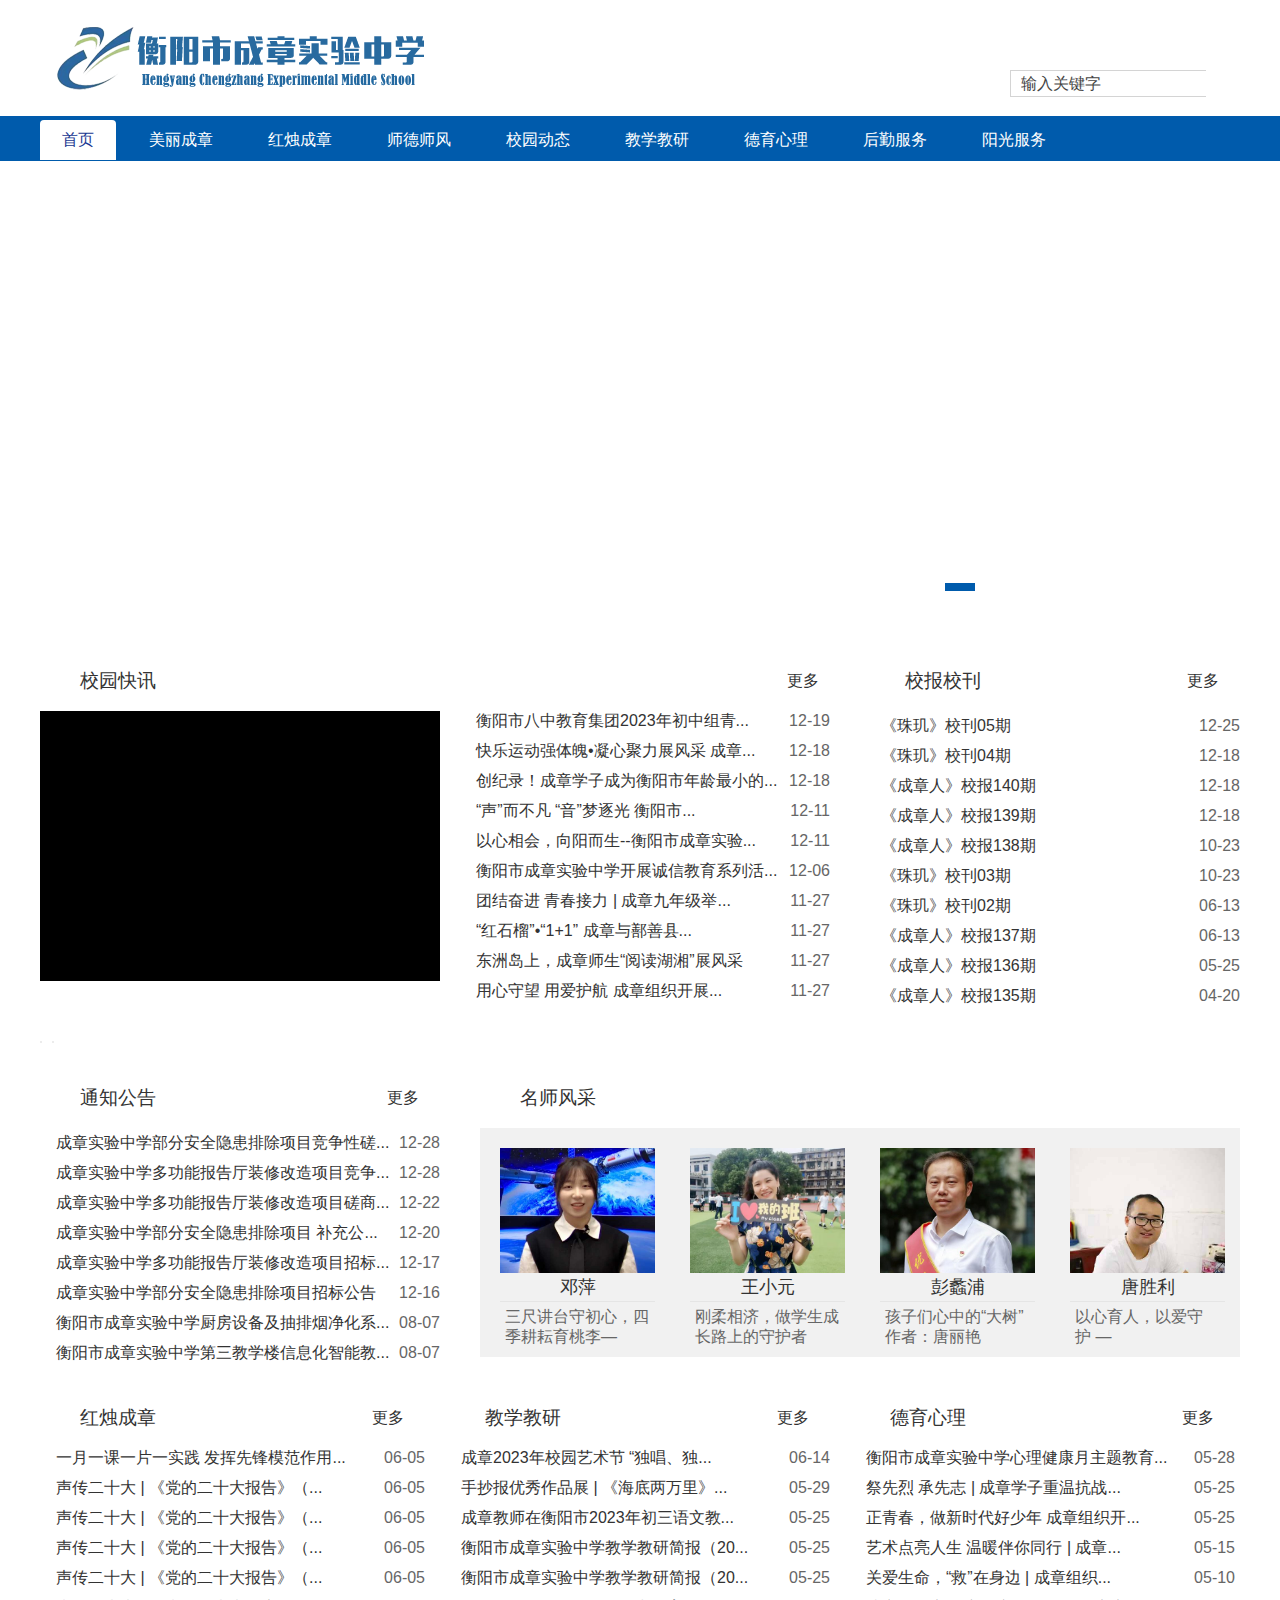
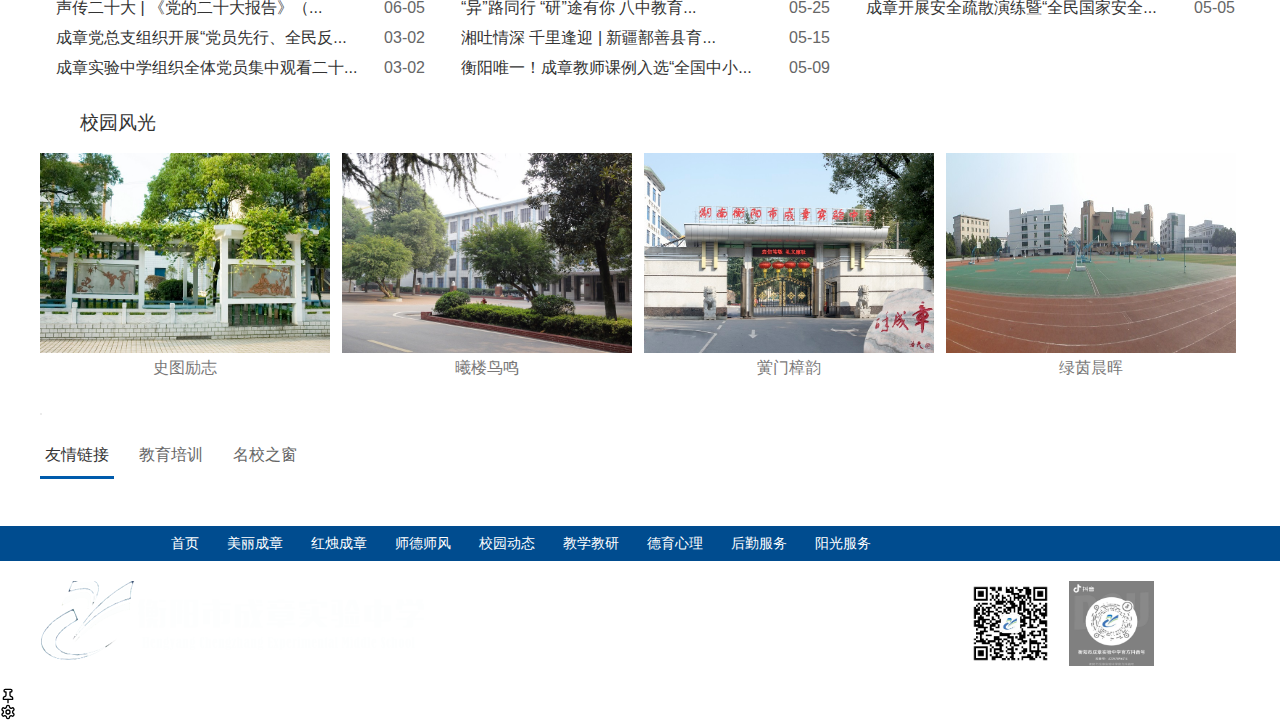
==== index.html @ 50373c70 "Add files via upload" ====
<!DOCTYPE html PUBLIC "-//W3C//DTD HTML 4.01 Transitional//EN" "http://www.w3c.org/TR/1999/REC-html401-19991224/loose.dtd">
<!-- saved from url=(0059)./ -->
<html xmlns="http://www.w3.org/1999/xhtml"><head><meta http-equiv="Content-Type" content="text/html; charset=UTF-8"><script src="./index_files/hm.js"></script><script type="text/javascript" src="./index_files/terminator2.2.min.js" async="true"></script><script src="./index_files/athena.js" type="text/javascript"></script>
<script type="text/javascript">window.addEventListener('DOMContentLoaded',function(){var v=archive_analytics.values;v.service='wb';v.server_name='wwwb-app204.us.archive.org';v.server_ms=825;archive_analytics.send_pageview({});});</script>
<script type="text/javascript" src="./index_files/bundle-playback.js" charset="utf-8"></script>
<script type="text/javascript" src="./index_files/wombat.js" charset="utf-8"></script>
<script>window.RufflePlayer=window.RufflePlayer||{};window.RufflePlayer.config={"autoplay":"on","unmuteOverlay":"hidden"};</script>
<script type="text/javascript" src="./index_files/ruffle.js"></script>
<script type="text/javascript">
    __wm.init("http://web.archive.org/web");
  __wm.wombat("http://hyscz.com/","20240117043509","http://web.archive.org/","web","https://web-static.archive.org/_static/",
	      "1705466109");
</script>
<link rel="stylesheet" type="text/css" href="./index_files/banner-styles.css">
<link rel="stylesheet" type="text/css" href="./index_files/iconochive.css">
<!-- End Wayback Rewrite JS Include -->

<title>衡阳市成章实验中学</title>
<meta name="Keywords" content="">
<meta name="Description" content="">
<meta http-equiv="X-UA-Compatible" content="IE=edge;chrome=1">

<meta content="MSHTML 6.00.3790.4807" name="GENERATOR">
<link href="http://web.archive.org/web/20240117043509im_/http://hyscz.com/favicon.ico" rel="shortcut icon">
<link href="./index_files/style.css" rel="stylesheet" type="text/css">
<link href="./index_files/css.css" rel="stylesheet" type="text/css">
<link href="./index_files/dedecms.css" rel="stylesheet" type="text/css">
<script language="javascript" type="text/javascript" src="./index_files/dedeajax2.js"></script>
<script src="./index_files/jquery-1.8.3.min.js"></script>
</head>

<body talentranslate-version="1.4.2" talentranslate-id="lbcbipoloacjakecofjkohgllhojdhhp"><!-- BEGIN WAYBACK TOOLBAR INSERT -->
<script>__wm.rw(0);</script>
<div id="wm-ipp-base" lang="en" style="display: block; direction: ltr; height: 1px;"><template shadowrootmode="closed"><div id="wm-ipp" style="position:fixed;left:0;top:0;right:0;" class="">
<div id="donato" style="position:relative;width:100%;">
  <div id="donato-base">
    <iframe id="donato-if" src="https://archive.org/includes/donate.php?as_page=1&amp;platform=wb&amp;referer=http%3A//web.archive.org/web/20240117043509/http%3A//hyscz.com/" scrolling="no" frameborder="0" style="width:100%; height:100%">
    </iframe>
  </div>
</div><div id="wm-ipp-inside" style="display: none;">
  <div id="wm-toolbar" style="position:relative;display:flex;flex-flow:row nowrap;justify-content:space-between;">
    <div id="wm-logo" style="/*width:110px;*/padding-top:12px;">
      <a href="http://web.archive.org/web/" title="Wayback Machine home page"><img src="https://web-static.archive.org/_static/images/toolbar/wayback-toolbar-logo-200.png" srcset="https://web-static.archive.org/_static/images/toolbar/wayback-toolbar-logo-100.png, https://web-static.archive.org/_static/images/toolbar/wayback-toolbar-logo-150.png 1.5x, https://web-static.archive.org/_static/images/toolbar/wayback-toolbar-logo-200.png 2x" alt="Wayback Machine" style="width:100px" border="0"></a>
    </div>
    <div class="c" style="display:flex;flex-flow:column nowrap;justify-content:space-between;flex:1;">
      <form class="u" style="display:flex;flex-direction:row;flex-wrap:nowrap;" target="_top" method="get" action="http://web.archive.org/web/submit" name="wmtb" id="wmtb"><input type="text" name="url" id="wmtbURL" value="http://hyscz.com/" onfocus="this.focus();this.select();" style="flex:1;" autocomplete="off"><input type="hidden" name="type" value="replay"><input type="hidden" name="date" value="20240117043509"><input type="submit" value="Go">
      </form>
      <div style="display:flex;flex-flow:row nowrap;align-items:flex-end;">
                <div class="s" id="wm-nav-captures" style="flex:1;"><a class="t" href="http://web.archive.org/web/*/http://hyscz.com/" title="See a list of every capture for this URL">70 captures</a><div class="r" title="Timespan for captures of this URL">13 Dec 2006 - 17 Jan 2024</div></div>
        <div class="k">
          <a href="http://web.archive.org/web/20230301000000/http://hyscz.com/" id="wm-graph-anchor">
            <div id="wm-ipp-sparkline" title="Explore captures for this URL" style="position: relative">
              <canvas id="wm-sparkline-canvas" width="725" height="27" border="0"></canvas>
            <div class="yt" style="display: none; width: 25px; height: 27px; left: 675px;"></div><div class="mt" style="display: none; width: 2px; height: 27px; left: 680px;"></div></div>
          </a>
        </div>
      </div>
    </div>
    <div class="n">
      <table>
        <tbody>
          <!-- NEXT/PREV MONTH NAV AND MONTH INDICATOR -->
          <tr class="m">
            <td class="b" nowrap="nowrap"><a href="http://web.archive.org/web/20230321111938/http://hyscz.com/" title="21 Mar 2023"><strong>Mar</strong></a></td>
            <td class="c" id="displayMonthEl" title="You are here: 04:35:09 Jan 17, 2024">Jan</td>
            <td class="f" nowrap="nowrap">Feb</td>
          </tr>
          <!-- NEXT/PREV CAPTURE NAV AND DAY OF MONTH INDICATOR -->
          <tr class="d">
            <td class="b" nowrap="nowrap"><a href="http://web.archive.org/web/20230321111938/http://hyscz.com/" title="11:19:38 Mar 21, 2023"><img src="https://web-static.archive.org/_static/images/toolbar/wm_tb_prv_on.png" alt="Previous capture" width="14" height="16" border="0"></a></td>
            <td class="c" id="displayDayEl" style="width:34px;font-size:22px;white-space:nowrap;" title="You are here: 04:35:09 Jan 17, 2024">17</td>
            <td class="f" nowrap="nowrap"><img src="https://web-static.archive.org/_static/images/toolbar/wm_tb_nxt_off.png" alt="Next capture" width="14" height="16" border="0"></td>
          </tr>
          <!-- NEXT/PREV YEAR NAV AND YEAR INDICATOR -->
          <tr class="y">
            <td class="b" nowrap="nowrap"><a href="http://web.archive.org/web/20211208041122/http://hyscz.com/" title="08 Dec 2021"><strong>2021</strong></a></td>
            <td class="c" id="displayYearEl" title="You are here: 04:35:09 Jan 17, 2024">2024</td>
            <td class="f" nowrap="nowrap">2025</td>
          </tr>
        </tbody>
      </table>
    </div>
    <div class="r" style="display:flex;flex-flow:column nowrap;align-items:flex-end;justify-content:space-between;">
      <div id="wm-btns" style="text-align:right;height:23px;">
                <span class="xxs">
          <div id="wm-save-snapshot-success">success</div>
          <div id="wm-save-snapshot-fail">fail</div>
          <a id="wm-save-snapshot-open" href="./#" title="Share via My Web Archive" style="display: none;">
            <span class="iconochive-web"></span>
          </a>
          <a href="https://archive.org/account/login.php" title="Sign In" id="wm-sign-in" style="display: inline-block;">
            <span class="iconochive-person"></span>
          </a>
          <span id="wm-save-snapshot-in-progress" class="iconochive-web" style="display: none;"></span>
        </span>
                <a class="xxs" href="http://faq.web.archive.org/" title="Get some help using the Wayback Machine" style="top:-6px;"><span class="iconochive-question" style="color:rgb(87,186,244);font-size:160%;"></span></a>
        <a id="wm-tb-close" href="./#close" style="top:-2px;" title="Close the toolbar"><span class="iconochive-remove-circle" style="color:#888888;font-size:240%;"></span></a>
      </div>
      <div id="wm-share" class="xxs">
        <a href="http://web.archive.org/web/20240117043509/http://web.archive.org/screenshot/http://hyscz.com/" id="wm-screenshot" title="screenshot" style="visibility: hidden;">
          <span class="wm-icon-screen-shot"></span>
        </a>
        <a href="./#" id="wm-video" title="video">
          <span class="iconochive-movies"></span>
        </a>
        <a id="wm-share-facebook" href="./#" data-url="./" title="Share on Facebook" style="margin-right:5px;" target="_blank"><span class="iconochive-facebook" style="color:#3b5998;font-size:160%;"></span></a>
        <a id="wm-share-twitter" href="./#" data-url="./" title="Share on Twitter" style="margin-right:5px;" target="_blank"><span class="iconochive-twitter" style="color:#1dcaff;font-size:160%;"></span></a>
      </div>
      <div style="padding-right:2px;text-align:right;white-space:nowrap;">
        <a id="wm-expand" class="wm-btn wm-closed" href="./#expand"><span id="wm-expand-icon" class="iconochive-down-solid"></span> <span class="xxs" style="font-size:80%;">About this capture</span></a>
      </div>
    </div>
  </div>
    <div id="wm-capinfo" style="border-top:1px solid #777;display:none; overflow: hidden">
        <div id="wm-capinfo-notice" source="api"></div>
                <div id="wm-capinfo-collected-by">
    <div style="background-color:#666;color:#fff;font-weight:bold;text-align:center">COLLECTED BY</div>
    <div style="padding:3px;position:relative" id="wm-collected-by-content">
            <div style="display:inline-block;vertical-align:top;width:50%;">
			<span class="c-logo" style="background-image:url(https://archive.org/services/img/archiveteam);"></span>
		Organization: <a style="color:#33f;" href="https://archive.org/details/archiveteam" target="_new"><span class="wm-title">Archive Team</span></a>
		<div style="max-height:75px;overflow:hidden;position:relative;">
	  <div style="position:absolute;top:0;left:0;width:100%;height:75px;background:linear-gradient(to bottom,rgba(255,255,255,0) 0%,rgba(255,255,255,0) 90%,rgba(255,255,255,255) 100%);"></div>
	  <img align="right" src="http://archiveteam.org/images/e/e6/Archiveteam.jpg" width="200"> Formed in 2009, the Archive Team (not to be confused with the archive.org Archive-It Team) is a rogue archivist collective dedicated to saving copies of rapidly dying or deleted websites for the sake of history and digital heritage. The group is 100% composed of volunteers and interested parties, and has expanded into a large amount of related projects for saving online and digital history.
<p>
History is littered with hundreds of conflicts over the future of a community, group, location or business that were "resolved" when one of the parties stepped ahead and destroyed what was there. With the original point of contention destroyed, the debates would fall to the wayside. Archive Team believes that by duplicated condemned data, the conversation and debate can continue, as well as the richness and insight gained by keeping the materials. Our projects have ranged in size from a single volunteer downloading the data to a small-but-critical site, to over 100 volunteers stepping forward to acquire terabytes of user-created data to save for future generations.
</p><p>
The main site for Archive Team is at <a href="http://www.archiveteam.org/">archiveteam.org</a> and contains up to the date information on various projects, manifestos, plans and walkthroughs.
</p><p>
This collection contains the output of many Archive Team projects, both ongoing and completed. Thanks to the generous providing of disk space by the Internet Archive, multi-terabyte datasets can be made available, as well as in use by the <a href="http://archive.org/web/web.php">Wayback Machine</a>, providing a path back to lost websites and work. 
</p><p>
Our collection has grown to the point of having sub-collections for the type of data we acquire. If you are seeking to browse the contents of these collections, the Wayback Machine is the best first stop. Otherwise, you are free to dig into the stacks to see what you may find.
</p><p>
<b>The Archive Team Panic Downloads</b> are full pulldowns of currently extant websites, meant to serve as emergency backups for needed sites that are in danger of closing, or which will be missed dearly if suddenly lost due to hard drive crashes or server failures. 
</p><p>
	</p></div>
	      </div>
      <div style="display:inline-block;vertical-align:top;width:49%;">
			<span class="c-logo" style="background-image:url(https://archive.org/services/img/archiveteam_urls)"></span>
		<div>Collection: <a style="color:#33f;" href="https://archive.org/details/archiveteam_urls" target="_new"><span class="wm-title">Archive Team: URLs</span></a></div>
	      </div>
    </div>
    </div>
    <div id="wm-capinfo-timestamps">
    <div style="background-color:#666;color:#fff;font-weight:bold;text-align:center" title="Timestamps for the elements of this page">TIMESTAMPS</div>
    <div>
      <div id="wm-capresources" style="margin:0 5px 5px 5px;max-height:250px;overflow-y:scroll !important"></div>
      <div id="wm-capresources-loading" style="text-align:left;margin:0 20px 5px 5px;display:none"><img src="https://web-static.archive.org/_static/images/loading.gif" alt="loading"></div>
    </div>
    </div>
  </div></div></div><link rel="stylesheet" type="text/css" href="./index_files/banner-styles.css"><link rel="stylesheet" type="text/css" href="./index_files/iconochive.css"><div class="wb-autocomplete-suggestions "></div></template>
</div><div id="wm-ipp-print">The Wayback Machine - ./</div>
<script type="text/javascript">//<![CDATA[
__wm.bt(725,27,25,2,"web","http://hyscz.com/","20240117043509",1996,"https://web-static.archive.org/_static/",["https://web-static.archive.org/_static/css/banner-styles.css?v=S1zqJCYt","https://web-static.archive.org/_static/css/iconochive.css?v=qtvMKcIJ"], false);
  __wm.rw(1);
//]]></script>
<!-- END WAYBACK TOOLBAR INSERT -->
 

<div class="header">
  <div class="logo_list">  
    <div class="logo">
      <div class="logo_left"><a href="./"><img src="./index_files/201505201741223133.png" title="衡阳市成章实验中学" alt="衡阳市成章实验中学"></a></div>
      <div class="sear_r">
        <div class="sear_rb">
          <form action="./search.asp" method="post">
             <input class="searl" value="输入关键字" name="keys" onblur="if(value==&#39;&#39;)value=&#39;输入关键字&#39;;" onfocus="if(value == &#39;输入关键字&#39;)value = &#39;&#39;">
             <input name="" type="submit" class="searr" value="">
     	  </form>
        </div>
      </div>
      <div style="clear: both;"></div>
    </div>
  </div>


 <div class="nav_bar">
  <div class="nav" id="navMenu">
  <script type="text/javascript" language="javascript" src="./index_files/comm.js"></script>
  <div class="r nav pr">
     <ul>
     <li class="li selected" id="top0" align="center"><a href="./" class="nav_cell"><h3>首页</h3></a></li>
	 
     <li id="top0">
      <a href="./about/?19.html" target="" class="nav_cell">美丽成章</a>
       <div class="nav_lev2 nav_lev2_1">
      <s class="pa shadow"></s>
        <div class="nav_menu">
		  
         <ul class="p20 sub_nav">
          
          <li><a href="./about/?114.html" title="学校简介">学校简介</a></li>
          
          <li><a href="./about/?116.html" title="学校荣誉">学校荣誉</a></li>
          
          <li><a href="./list/?3_1.html" title="学校领导">学校领导</a></li>
          
          <li><a href="./about/?126.html" title="教师团队">教师团队</a></li>
          
          <li><a href="./list/?137_1.html" title="名师风采">名师风采</a></li>
          
          <li><a href="./list/?124_1.html" title="校园风光">校园风光</a></li>
          
         </ul>
		   
        
         <div class="clearfix"></div>
        </div>
       </div>
      </li>
	  
     <li id="top0">
      <a href="./list/?15_1.html" target="" class="nav_cell">红烛成章</a>
       <div class="nav_lev2 nav_lev2_1">
      <s class="pa shadow"></s>
        <div class="nav_menu">
		  
         <ul class="p20 sub_nav">
          
          <li><a href="./about/?17.html" title="红烛综述">红烛综述</a></li>
          
          <li><a href="./list/?16_1.html" title="红烛堡垒">红烛堡垒</a></li>
          
          <li><a href="./about/?110.html" title="红烛荣光">红烛荣光</a></li>
          
          <li><a href="./list/?127_1.html" title="红烛窗口">红烛窗口</a></li>
          
          <li><a href="./list/?128_1.html" title="红烛丹心">红烛丹心</a></li>
          
          <li><a href="./list/?129_1.html" title="红烛讲堂">红烛讲堂</a></li>
          
          <li><a href="./about/?130.html" title="红烛书吧">红烛书吧</a></li>
          
          <li><a href="./list/?131_1.html" title="红烛先锋">红烛先锋</a></li>
          
          <li><a href="./list/?132_1.html" title="红烛风采">红烛风采</a></li>
          
          <li><a href="./list/?133_1.html" title="红烛心路">红烛心路</a></li>
          
          <li><a href="./list/?134_1.html" title="红烛+">红烛+</a></li>
          
         </ul>
		   
        
         <div class="clearfix"></div>
        </div>
       </div>
      </li>
	  
     <li id="top0">
      <a href="./list/?6_1.html" target="" class="nav_cell">师德师风</a>
       <div class="nav_lev2 nav_lev2_1">
      <s class="pa shadow"></s>
        <div class="nav_menu">
		  
         <ul class="p20 sub_nav">
          
          <li><a href="./list/?111_1.html" title="清廉校园">清廉校园</a></li>
          
          <li><a href="./about/?13.html" title="监督举报">监督举报</a></li>
          
         </ul>
		   
        
         <div class="clearfix"></div>
        </div>
       </div>
      </li>
	  
     <li id="top0">
      <a href="./list/?1_1.html" target="" class="nav_cell">校园动态</a>
       <div class="nav_lev2 nav_lev2_1">
      <s class="pa shadow"></s>
        <div class="nav_menu">
		  
         <ul class="p20 sub_nav">
          
          <li><a href="./list/?2_1.html" title="校园快讯">校园快讯</a></li>
          
          <li><a href="./list/?20_1.html" title="通知公告">通知公告</a></li>
          
          <li><a href="./list/?4_1.html" title="教育动态">教育动态</a></li>
          
          <li><a href="./list/?136_1.html" title="校报校刊">校报校刊</a></li>
          
         </ul>
		   
        
         <div class="clearfix"></div>
        </div>
       </div>
      </li>
	  
     <li id="top0">
      <a href="./list/?5_1.html" target="" class="nav_cell">教学教研</a>
       <div class="nav_lev2 nav_lev2_1">
      <s class="pa shadow"></s>
        <div class="nav_menu">
		  
         <ul class="p20 sub_nav">
          
          <li><a href="./about/?7.html" title="教学动态">教学动态</a></li>
          
          <li><a href="./list/?8_1.html" title="教研动向">教研动向</a></li>
          
          <li><a href="./list/?9_1.html" title="体艺争章">体艺争章</a></li>
          
         </ul>
		   
        
         <div class="clearfix"></div>
        </div>
       </div>
      </li>
	  
     <li id="top0">
      <a href="./list/?14_1.html" target="" class="nav_cell">德育心理</a>
       <div class="nav_lev2 nav_lev2_1">
      <s class="pa shadow"></s>
        <div class="nav_menu">
		  
         <ul class="p20 sub_nav">
          
          <li><a href="./list/?10_1.html" title="德育教育">德育教育</a></li>
          
          <li><a href="./list/?123_1.html" title="阳光心理">阳光心理</a></li>
          
         </ul>
		   
        
         <div class="clearfix"></div>
        </div>
       </div>
      </li>
	  
     <li id="top0">
      <a href="./list/?12_1.html" target="" class="nav_cell">后勤服务</a>
       <div class="nav_lev2 nav_lev2_1">
      <s class="pa shadow"></s>
        <div class="nav_menu">
		  
         <ul class="p20 sub_nav">
          
          <li><a href="./list/?118_1.html" title="综合管理">综合管理</a></li>
          
          <li><a href="./list/?18_1.html" title="财务服务">财务服务</a></li>
          
          <li><a href="./list/?119_1.html" title="饮食服务">饮食服务</a></li>
          
          <li><a href="./list/?138_1.html" title="物业服务">物业服务</a></li>
          
         </ul>
		   
        
         <div class="clearfix"></div>
        </div>
       </div>
      </li>
	  
     <li id="top0" class="">
      <a href="./list/?120_1.html" target="" class="nav_cell">阳光服务</a>
       <div class="nav_lev2 nav_lev2_1">
      <s class="pa shadow"></s>
        <div class="nav_menu">
		  
         <ul class="p20 sub_nav">
          
          <li><a href="./gbook/" title="留言中心">留言中心</a></li>
          
          <li><a href="./list/?122_1.html" title="招生招聘">招生招聘</a></li>
          
         </ul>
		   
        
         <div class="clearfix"></div>
        </div>
       </div>
      </li>
	  
    </ul>
  </div>
  </div>
</div>

<script type="text/javascript">
$('.nav ul li').hover(function(){
  $(this).addClass('hover');
  }, function() {
  $(this).removeClass('hover');
  });
</script>

<div class="clearfix"></div>
         
         <div class="pa nav_block" style="display:none;"><div class="pa nav_line" style="left: 0px;"></div></div>
      </div>
  



<div class="banner">
    <div class="banner-box">
        <div class="bd">
        <ul style="position: relative; width: 1349px; height: 490px;">
		
         <li style="background: url(&quot;/web/20240117043509im_/http://hyscz.com/upLoad/slide/month_2304/202304262216288777.jpg&quot;) center top no-repeat scroll; position: absolute; width: 1349px; left: 0px; top: 0px; display: list-item;"><a href="./" title="" style="display: block;" target="_blank"></a></li>
        
         <li style="background: url(&quot;/web/20240117043509im_/http://hyscz.com/upLoad/slide/month_2304/202304262216373453.jpg&quot;) center top no-repeat scroll; position: absolute; width: 1349px; left: 0px; top: 0px; display: none;"><a href="./" title=" " style="display: block;" target="_blank"></a></li>
        
         <li style="background: url(&quot;/web/20240117043509im_/http://hyscz.com/upLoad/slide/month_2304/202304262216437874.jpg&quot;) center top no-repeat scroll; position: absolute; width: 1349px; left: 0px; top: 0px; display: none;"><a href="./" title="" style="display: block;" target="_blank"></a></li>
        
		</ul>
        </div>
        <div class="banner-btn">
            <div style="float:right;">
            <a class="prev" href="javascript:void(0);"></a>
            <a class="next" href="javascript:void(0);"></a>
            </div>
            <div class="hd"><ul><li class="on">1</li><li class="">2</li><li class="">3</li></ul></div>
        </div>
    </div>
</div>

<div class="conter_top">

  <div class="conter_top_left">
      <h3><p>校园快讯</p><a href="./list/?2_1.html" class="gd">更多</a><div style="clear:both"></div></h3>      
      <div id="fsD1" class="focus">
        <div id="D1pic1" class="fPic">
		
           <div class="fcon">
              <a href="./content/?406.html" class="img"><img src="./index_files/202312191550246390.jpg" title="衡阳市八中教育集团2023年初中组青年教师说课大..." alt="衡阳市八中教育集团2023年初中组青年教师说课大..."></a>
              <span class="shadow"><a href="./content/?406.html" title="衡阳市八中教育集团2023年初中组青年教师说课大..." target="_blank">衡阳市八中教育集团2023年初中组青年教师说课大...</a></span>
            </div>
		
           <div class="fcon">
              <a href="./content/?404.html" class="img"><img src="./index_files/202312180956018200.jpg" title="快乐运动强体魄•凝心聚力展风采 成章开展教职工趣..." alt="快乐运动强体魄•凝心聚力展风采 成章开展教职工趣..."></a>
              <span class="shadow"><a href="./content/?404.html" title="快乐运动强体魄•凝心聚力展风采 成章开展教职工趣..." target="_blank">快乐运动强体魄•凝心聚力展风采 成章开展教职工趣...</a></span>
            </div>
		
           <div class="fcon">
              <a href="./content/?405.html" class="img"><img src="./index_files/202312181002491290.jpg" title="创纪录！成章学子成为衡阳市年龄最小的全国一等奖获..." alt="创纪录！成章学子成为衡阳市年龄最小的全国一等奖获..."></a>
              <span class="shadow"><a href="./content/?405.html" title="创纪录！成章学子成为衡阳市年龄最小的全国一等奖获..." target="_blank">创纪录！成章学子成为衡阳市年龄最小的全国一等奖获...</a></span>
            </div>
		
           <div class="fcon">
              <a href="./content/?398.html" class="img"><img src="./index_files/202312111542403499.jpg" title="“声”而不凡  “音”梦逐光 衡阳市成章实验中学..." alt="“声”而不凡  “音”梦逐光 衡阳市成章实验中学..."></a>
              <span class="shadow"><a href="./content/?398.html" title="“声”而不凡  “音”梦逐光 衡阳市成章实验中学..." target="_blank">“声”而不凡  “音”梦逐光 衡阳市成章实验中学...</a></span>
            </div>
		
        </div>
             
        <div class="fbg">
          <div class="D1fBt" id="D1fBt">
            <a href="javascript:void(0)" class="current"><i>1</i></a>
            <a href="javascript:void(0)"><i>2</i></a>
            <a href="javascript:void(0)"><i>3</i></a>
            <a href="javascript:void(0)"><i>4</i></a>
          </div>
        </div> 
      </div>

      <div class="top_left_right">
        <ul>
		
          <li><a href="./content/?406.html" title="衡阳市八中教育集团2023年初中组青年教师说课大..."><i class="y1"></i>衡阳市八中教育集团2023年初中组青...</a><span>12-19</span><div style="clear: both"></div></li>
        
          <li><a href="./content/?404.html" title="快乐运动强体魄•凝心聚力展风采 成章开展教职工趣..."><i class="y1"></i>快乐运动强体魄•凝心聚力展风采 成章...</a><span>12-18</span><div style="clear: both"></div></li>
        
          <li><a href="./content/?405.html" title="创纪录！成章学子成为衡阳市年龄最小的全国一等奖获..."><i class="y1"></i>创纪录！成章学子成为衡阳市年龄最小的...</a><span>12-18</span><div style="clear: both"></div></li>
        
          <li><a href="./content/?398.html" title="“声”而不凡  “音”梦逐光 衡阳市成章实验中学..."><i class="y1"></i>“声”而不凡  “音”梦逐光 衡阳市...</a><span>12-11</span><div style="clear: both"></div></li>
        
          <li><a href="./content/?397.html" title="以心相会，向阳而生--衡阳市成章实验中学开展冬日..."><i class="y1"></i>以心相会，向阳而生--衡阳市成章实验...</a><span>12-11</span><div style="clear: both"></div></li>
        
          <li><a href="./content/?395.html" title="衡阳市成章实验中学开展诚信教育系列活动"><i class="y1"></i>衡阳市成章实验中学开展诚信教育系列活...</a><span>12-06</span><div style="clear: both"></div></li>
        
          <li><a href="./content/?394.html" title="团结奋进 青春接力 | 成章九年级举行万米接力比..."><i class="y1"></i>团结奋进 青春接力 | 成章九年级举...</a><span>11-27</span><div style="clear: both"></div></li>
        
          <li><a href="./content/?393.html" title="“红石榴”•“1+1” 成章与鄯善县育才学校开展..."><i class="y1"></i>“红石榴”•“1+1” 成章与鄯善县...</a><span>11-27</span><div style="clear: both"></div></li>
        
          <li><a href="./content/?392.html" title="东洲岛上，成章师生“阅读湖湘”展风采"><i class="y1"></i>东洲岛上，成章师生“阅读湖湘”展风采</a><span>11-27</span><div style="clear: both"></div></li>
        
          <li><a href="./content/?391.html" title="用心守望  用爱护航  成章组织开展心理委员培训..."><i class="y1"></i>用心守望  用爱护航  成章组织开展...</a><span>11-27</span><div style="clear: both"></div></li>
        
		</ul>
      </div>
      <div class="clear:both;"></div>
  </div>

  <div class="conter_top_right">
    <h3><p>校报校刊</p><a href="./list/?1_1.html" class="gd">更多</a><div style="clear:both"></div></h3>
    <div class="top_right_jy">
       <ul>
		
          <li><a href="./content/?409.html" title="《珠玑》校刊05期"><i class="y1"></i>《珠玑》校刊05期</a><span>12-25</span><div style="clear: both"></div></li>
        
          <li><a href="./content/?403.html" title="《珠玑》校刊04期"><i class="y1"></i>《珠玑》校刊04期</a><span>12-18</span><div style="clear: both"></div></li>
        
          <li><a href="./content/?402.html" title="《成章人》校报140期"><i class="y1"></i>《成章人》校报140期</a><span>12-18</span><div style="clear: both"></div></li>
        
          <li><a href="./content/?401.html" title="《成章人》校报139期"><i class="y1"></i>《成章人》校报139期</a><span>12-18</span><div style="clear: both"></div></li>
        
          <li><a href="./content/?378.html" title="《成章人》校报138期"><i class="y1"></i>《成章人》校报138期</a><span>10-23</span><div style="clear: both"></div></li>
        
          <li><a href="./content/?377.html" title="《珠玑》校刊03期"><i class="y1"></i>《珠玑》校刊03期</a><span>10-23</span><div style="clear: both"></div></li>
        
          <li><a href="./content/?350.html" title="《珠玑》校刊02期"><i class="y1"></i>《珠玑》校刊02期</a><span>06-13</span><div style="clear: both"></div></li>
        
          <li><a href="./content/?349.html" title="《成章人》校报137期"><i class="y1"></i>《成章人》校报137期</a><span>06-13</span><div style="clear: both"></div></li>
        
          <li><a href="./content/?334.html" title="《成章人》校报136期"><i class="y1"></i>《成章人》校报136期</a><span>05-25</span><div style="clear: both"></div></li>
        
          <li><a href="./content/?309.html" title="《成章人》校报135期"><i class="y1"></i>《成章人》校报135期</a><span>04-20</span><div style="clear: both"></div></li>
        
		</ul>


    </div>
    <div style="clear:both"></div>
  </div>
  <div style="clear:both"></div>
</div>  

  <div class="conter_banner">
    <ul>
      <li></li>
	  <li></li>
      <div style="clear: both"></div>
    </ul>
  </div>
  
    
  
<div class="conter">
  <div class="conter_center">
    <div class="conter_center_left">
      <h3><p>通知公告</p><a href="./list/?20_1.html" class="gd">更多</a><div style="clear:both"></div></h3>
      <ul>
	  
        <li><a href="./content/?412.html" title="成章实验中学部分安全隐患排除项目竞争性磋商 成交公告"><i class="y1"></i>成章实验中学部分安全隐患排除项目竞争性磋...</a><span>12-28</span><div style="clear: both"></div></li>
	  
        <li><a href="./content/?411.html" title="成章实验中学多功能报告厅装修改造项目竞争性磋商 成交公告"><i class="y1"></i>成章实验中学多功能报告厅装修改造项目竞争...</a><span>12-28</span><div style="clear: both"></div></li>
	  
        <li><a href="./content/?410.html" title="成章实验中学多功能报告厅装修改造项目磋商补充公告"><i class="y1"></i>成章实验中学多功能报告厅装修改造项目磋商...</a><span>12-22</span><div style="clear: both"></div></li>
	  
        <li><a href="./content/?407.html" title="成章实验中学部分安全隐患排除项目 补充公告"><i class="y1"></i>成章实验中学部分安全隐患排除项目 补充公...</a><span>12-20</span><div style="clear: both"></div></li>
	  
        <li><a href="./content/?400.html" title="成章实验中学多功能报告厅装修改造项目招标公告"><i class="y1"></i>成章实验中学多功能报告厅装修改造项目招标...</a><span>12-17</span><div style="clear: both"></div></li>
	  
        <li><a href="./content/?399.html" title="成章实验中学部分安全隐患排除项目招标公告"><i class="y1"></i>成章实验中学部分安全隐患排除项目招标公告</a><span>12-16</span><div style="clear: both"></div></li>
	  
        <li><a href="./content/?364.html" title="衡阳市成章实验中学厨房设备及抽排烟净化系统采购项目中标公告"><i class="y1"></i>衡阳市成章实验中学厨房设备及抽排烟净化系...</a><span>08-07</span><div style="clear: both"></div></li>
	  
        <li><a href="./content/?363.html" title="衡阳市成章实验中学第三教学楼信息化智能教学系统建设项目中标公告"><i class="y1"></i>衡阳市成章实验中学第三教学楼信息化智能教...</a><span>08-07</span><div style="clear: both"></div></li>
	  
      </ul>
    </div>

    <div class="conter_fc">
      <h3><p>名师风采</p></h3>
      <div class="txtScroll-lefta">
        <div class="prev"></div>
        <div class="next"></div>
        <div class="bd">
          <div class="tempWrap" style="overflow:hidden; position:relative; width:760px"><ul style="width: 2470px; position: relative; overflow: hidden; padding: 0px; margin: 0px; left: -950px;"><li style="width: 170px; float: left;" class="clone">
                <a href="./content/?344.html" class="img"><img src="./index_files/202306051047371603.jpg" title="王小元" alt="王小元"></a>
                <div class="title"><a href="./content/?344.html" title="王小元">王小元</a></div>
                <p class="tit">刚柔相济，做学生成长路上的守护者</p>
            </li>
		  
            <li style="width: 170px; float: left;">
                <a href="./content/?257.html" class="img"><img src="./index_files/202305291614091480.jpg" title="彭蠡浦" alt="彭蠡浦"></a>
                <div class="title"><a href="./content/?257.html" title="彭蠡浦">彭蠡浦</a></div>
                <p class="tit">孩子们心中的“大树”作者：唐丽艳</p>
            </li><li style="width: 170px; float: left;">
                <a href="./content/?408.html" class="img"><img src="./index_files/202312250943441786.jpg" title="唐胜利" alt="唐胜利"></a>
                <div class="title"><a href="./content/?408.html" title="唐胜利">唐胜利</a></div>
                <p class="tit">以心育人，以爱守护&nbsp;—</p>
            </li>
          
            <li style="width: 170px; float: left;">
                <a href="./content/?396.html" class="img"><img src="./index_files/202312111523091273.jpg" title="阳璐" alt="阳璐"></a>
                <div class="title"><a href="./content/?396.html" title="阳璐">阳璐</a></div>
                <p class="tit">教师颂 | 暖“阳”德馨，幸与“</p>
            </li>
          
            <li style="width: 170px; float: left;">
                <a href="./content/?386.html" class="img"><img src="./index_files/202311131101241298.jpg" title="邓萍" alt="邓萍"></a>
                <div class="title"><a href="./content/?386.html" title="邓萍">邓萍</a></div>
                <p class="tit">三尺讲台守初心，四季耕耘育桃李—</p>
            </li>
          
            <li style="width: 170px; float: left;">
                <a href="./content/?381.html" class="img"><img src="./index_files/202310230947285686.jpg" title="朱舒欣" alt="朱舒欣"></a>
                <div class="title"><a href="./content/?381.html" title="朱舒欣">朱舒欣</a></div>
                <p class="tit">让课程思政走进中学英语朱舒欣，女</p>
            </li>
          
            <li style="width: 170px; float: left;">
                <a href="./content/?380.html" class="img"><img src="./index_files/202310230945273287.jpg" title="肖桂华" alt="肖桂华"></a>
                <div class="title"><a href="./content/?380.html" title="肖桂华">肖桂华</a></div>
                <p class="tit">用心用情工作，感悟幸福成就【好教</p>
            </li>
          
            <li style="width: 170px; float: left;">
                <a href="./content/?379.html" class="img"><img src="./index_files/202310230942144527.jpg" title="唐诗富" alt="唐诗富"></a>
                <div class="title"><a href="./content/?379.html" title="唐诗富">唐诗富</a></div>
                <p class="tit">【好教师简介】唐诗富，男，中共党</p>
            </li>
          
            <li style="width: 170px; float: left;">
                <a href="./content/?344.html" class="img"><img src="./index_files/202306051047371603.jpg" title="王小元" alt="王小元"></a>
                <div class="title"><a href="./content/?344.html" title="王小元">王小元</a></div>
                <p class="tit">刚柔相济，做学生成长路上的守护者</p>
            </li>
          
            
          
		  <li style="width: 170px; float: left;" class="clone">
                <a href="./content/?257.html" class="img"><img src="./index_files/202305291614091480.jpg" title="彭蠡浦" alt="彭蠡浦"></a>
                <div class="title"><a href="./content/?257.html" title="彭蠡浦">彭蠡浦</a></div>
                <p class="tit">孩子们心中的“大树”作者：唐丽艳</p>
            </li><li style="width: 170px; float: left;" class="clone">
                <a href="./content/?408.html" class="img"><img src="./index_files/202312250943441786.jpg" title="唐胜利" alt="唐胜利"></a>
                <div class="title"><a href="./content/?408.html" title="唐胜利">唐胜利</a></div>
                <p class="tit">以心育人，以爱守护&nbsp;—</p>
            </li><li style="width: 170px; float: left;" class="clone">
                <a href="./content/?396.html" class="img"><img src="./index_files/202312111523091273.jpg" title="阳璐" alt="阳璐"></a>
                <div class="title"><a href="./content/?396.html" title="阳璐">阳璐</a></div>
                <p class="tit">教师颂 | 暖“阳”德馨，幸与“</p>
            </li><li style="width: 170px; float: left;" class="clone">
                <a href="./content/?386.html" class="img"><img src="./index_files/202311131101241298.jpg" title="邓萍" alt="邓萍"></a>
                <div class="title"><a href="./content/?386.html" title="邓萍">邓萍</a></div>
                <p class="tit">三尺讲台守初心，四季耕耘育桃李—</p>
            </li></ul></div>
        </div>
        <div class="hd" style="display:none;">
          <ul class="num"><li class="">1</li><li class="">2</li><li class="">3</li><li class="">4</li><li class="on">5</li><li class="">6</li><li class="">7</li><li class="">8</li></ul>
        </div>
        <div style="clear:both;"></div>
      </div>
    </div>
    <div style="clear: both;"></div>
  </div>
   
</div>

<div class="conter_top">

  <div class="conter_top_botm">
      <h3><p>红烛成章</p><a href="./list/?15_1.html" class="gd">更多</a><div style="clear:both"></div></h3>
      <div class="top_left_left">
        <ul>
		
          <li><a href="./content/?343.html" title="一月一课一片一实践 发挥先锋模范作用，悉心孕育时代新人"><i class="y1"></i>一月一课一片一实践 发挥先锋模范作用...</a><span>06-05</span><div style="clear: both"></div></li>
        
          <li><a href="./content/?342.html" title="声传二十大 | 《党的二十大报告》（节选五）"><i class="y1"></i>声传二十大 | 《党的二十大报告》（...</a><span>06-05</span><div style="clear: both"></div></li>
        
          <li><a href="./content/?341.html" title="声传二十大 | 《党的二十大报告》（节选四）"><i class="y1"></i>声传二十大 | 《党的二十大报告》（...</a><span>06-05</span><div style="clear: both"></div></li>
        
          <li><a href="./content/?340.html" title="声传二十大 | 《党的二十大报告》（节选三）"><i class="y1"></i>声传二十大 | 《党的二十大报告》（...</a><span>06-05</span><div style="clear: both"></div></li>
        
          <li><a href="./content/?339.html" title="声传二十大 | 《党的二十大报告》（节选二）"><i class="y1"></i>声传二十大 | 《党的二十大报告》（...</a><span>06-05</span><div style="clear: both"></div></li>
        
          <li><a href="./content/?338.html" title="声传二十大 | 《党的二十大报告》（节选一）"><i class="y1"></i>声传二十大 | 《党的二十大报告》（...</a><span>06-05</span><div style="clear: both"></div></li>
        
          <li><a href="./content/?242.html" title="成章党总支组织开展“党员先行、全民反诈”主题党日活动"><i class="y1"></i>成章党总支组织开展“党员先行、全民反...</a><span>03-02</span><div style="clear: both"></div></li>
        
          <li><a href="./content/?241.html" title="成章实验中学组织全体党员集中观看二十大开幕盛况"><i class="y1"></i>成章实验中学组织全体党员集中观看二十...</a><span>03-02</span><div style="clear: both"></div></li>
        
		</ul>
      </div>
      <div class="clear:both;"></div>
  </div>

  <div class="conter_top_botmsp">
      <h3><p>教学教研</p><a href="./list/?5_1.html" class="gd">更多</a><div style="clear:both"></div></h3>
      <div class="top_left_left">
        <ul>
		
          <li><a href="./content/?351.html" title="成章2023年校园艺术节 “独唱、独舞、独奏暨播音主持、戏曲”比赛落幕"><i class="y1"></i>成章2023年校园艺术节 “独唱、独...</a><span>06-14</span><div style="clear: both"></div></li>
        
          <li><a href="./content/?337.html" title="手抄报优秀作品展 | 《海底两万里》：眼有璀璨星辰，笔有奇幻海底"><i class="y1"></i>手抄报优秀作品展 | 《海底两万里》...</a><span>05-29</span><div style="clear: both"></div></li>
        
          <li><a href="./content/?335.html" title="成章教师在衡阳市2023年初三语文教学研讨会上获赞"><i class="y1"></i>成章教师在衡阳市2023年初三语文教...</a><span>05-25</span><div style="clear: both"></div></li>
        
          <li><a href="./content/?329.html" title="衡阳市成章实验中学教学教研简报（2023年第2期）"><i class="y1"></i>衡阳市成章实验中学教学教研简报（20...</a><span>05-25</span><div style="clear: both"></div></li>
        
          <li><a href="./content/?328.html" title="衡阳市成章实验中学教学教研简报（2023年第1期）"><i class="y1"></i>衡阳市成章实验中学教学教研简报（20...</a><span>05-25</span><div style="clear: both"></div></li>
        
          <li><a href="./content/?327.html" title="“异”路同行 “研”途有你 八中教育集团初中部“同课异构”教学研讨会在成章举行"><i class="y1"></i>“异”路同行 “研”途有你 八中教育...</a><span>05-25</span><div style="clear: both"></div></li>
        
          <li><a href="./content/?316.html" title="湘吐情深 千里逢迎 | 新疆鄯善县育才学校考察团到成章交流学习"><i class="y1"></i>湘吐情深 千里逢迎 | 新疆鄯善县育...</a><span>05-15</span><div style="clear: both"></div></li>
        
          <li><a href="./content/?318.html" title="衡阳唯一！成章教师课例入选“全国中小学实验教学精品课”"><i class="y1"></i>衡阳唯一！成章教师课例入选“全国中小...</a><span>05-09</span><div style="clear: both"></div></li>
        
		</ul>
      </div>
      <div class="clear:both;"></div>
  </div>

  <div class="conter_top_botmsp">
      <h3><p>德育心理</p><a href="./list/?14_1.html" class="gd">更多</a><div style="clear:both"></div></h3>
      <div class="top_left_left">
        <ul>
		
          <li><a href="./content/?336.html" title="衡阳市成章实验中学心理健康月主题教育系列活动纪实"><i class="y1"></i>衡阳市成章实验中学心理健康月主题教育...</a><span>05-28</span><div style="clear: both"></div></li>
        
          <li><a href="./content/?326.html" title="祭先烈 承先志 | 成章学子重温抗战历史，追思革命先烈"><i class="y1"></i>祭先烈 承先志 | 成章学子重温抗战...</a><span>05-25</span><div style="clear: both"></div></li>
        
          <li><a href="./content/?325.html" title="正青春，做新时代好少年  成章组织开展爱国主义集中教育活动"><i class="y1"></i>正青春，做新时代好少年  成章组织开...</a><span>05-25</span><div style="clear: both"></div></li>
        
          <li><a href="./content/?314.html" title="艺术点亮人生 温暖伴你同行 | 成章“艺术童伴”为留守儿童上爱国主义教育课"><i class="y1"></i>艺术点亮人生 温暖伴你同行 | 成章...</a><span>05-15</span><div style="clear: both"></div></li>
        
          <li><a href="./content/?315.html" title="关爱生命，“救”在身边 | 成章组织学生开展心肺复苏急救术培训"><i class="y1"></i>关爱生命，“救”在身边 | 成章组织...</a><span>05-10</span><div style="clear: both"></div></li>
        
          <li><a href="./content/?311.html" title="成章开展安全疏散演练暨“全民国家安全教育日”主题教育活动"><i class="y1"></i>成章开展安全疏散演练暨“全民国家安全...</a><span>05-05</span><div style="clear: both"></div></li>
        
		</ul>
      </div>
      <div class="clear:both;"></div>
  </div>

  <div style="clear:both"></div>
</div>
 
<div class="conter_fg">
      <h3><p>校园风光</p></h3>
      <div class="txtScroll-left1">
        <div class="prev"></div>
        <div class="next"></div>
        <div class="bd">
          <div class="tempWrap" style="overflow:hidden; position:relative; width:1510px"><ul style="width: 4832px; position: relative; overflow: hidden; padding: 0px; margin: 0px; left: -302px;"><li style="width: 290px; float: left;" class="clone">
                <a href="./content/?263.html" class="img"><img src="./index_files/202304141552211232.jpg" title="曦楼鸟鸣" alt="曦楼鸟鸣" width="210" height="157"></a>
                <div class="title"><a href="./content/?263.html" title="曦楼鸟鸣">曦楼鸟鸣</a></div>
              </li>
		  
            <li style="width: 290px; float: left;">
                <a href="./content/?262.html" class="img"><img src="./index_files/202304141546477741.jpg" title="黉门樟韵" alt="黉门樟韵" width="210" height="157"></a>
                <div class="title"><a href="./content/?262.html" title="黉门樟韵">黉门樟韵</a></div>
              </li><li style="width: 290px; float: left;">
                <a href="./content/?271.html" class="img"><img src="./index_files/2023041415553097.jpg" title="绿茵晨晖" alt="绿茵晨晖" width="210" height="157"></a>
                <div class="title"><a href="./content/?271.html" title="绿茵晨晖">绿茵晨晖</a></div>
              </li>
          
            <li style="width: 290px; float: left;">
                <a href="./content/?270.html" class="img"><img src="./index_files/202304141555068415.jpg" title="憩亭夕照" alt="憩亭夕照" width="210" height="157"></a>
                <div class="title"><a href="./content/?270.html" title="憩亭夕照">憩亭夕照</a></div>
              </li>
          
            <li style="width: 290px; float: left;">
                <a href="./content/?269.html" class="img"><img src="./index_files/202304141554459745.jpg" title="雄鸡唱晓" alt="雄鸡唱晓" width="210" height="157"></a>
                <div class="title"><a href="./content/?269.html" title="雄鸡唱晓">雄鸡唱晓</a></div>
              </li>
          
            <li style="width: 290px; float: left;">
                <a href="./content/?268.html" class="img"><img src="./index_files/202304141554248186.jpg" title="史图励志" alt="史图励志" width="210" height="157"></a>
                <div class="title"><a href="./content/?268.html" title="史图励志">史图励志</a></div>
              </li>
          
            <li style="width: 290px; float: left;">
                <a href="./content/?267.html" class="img"><img src="./index_files/202304141554052988.jpg" title="桂园花鹿" alt="桂园花鹿" width="210" height="157"></a>
                <div class="title"><a href="./content/?267.html" title="桂园花鹿">桂园花鹿</a></div>
              </li>
          
            <li style="width: 290px; float: left;">
                <a href="./content/?266.html" class="img"><img src="./index_files/202304141553427730.jpg" title="高山流水" alt="高山流水" width="210" height="157"></a>
                <div class="title"><a href="./content/?266.html" title="高山流水">高山流水</a></div>
              </li>
          
            <li style="width: 290px; float: left;">
                <a href="./content/?265.html" class="img"><img src="./index_files/202304141553178216.jpg" title="伟人伴读" alt="伟人伴读" width="210" height="157"></a>
                <div class="title"><a href="./content/?265.html" title="伟人伴读">伟人伴读</a></div>
              </li>
          
            <li style="width: 290px; float: left;">
                <a href="./content/?264.html" class="img"><img src="./index_files/202304141552478091.jpg" title="青松傲雪" alt="青松傲雪" width="210" height="157"></a>
                <div class="title"><a href="./content/?264.html" title="青松傲雪">青松傲雪</a></div>
              </li>
          
            <li style="width: 290px; float: left;">
                <a href="./content/?263.html" class="img"><img src="./index_files/202304141552211232.jpg" title="曦楼鸟鸣" alt="曦楼鸟鸣" width="210" height="157"></a>
                <div class="title"><a href="./content/?263.html" title="曦楼鸟鸣">曦楼鸟鸣</a></div>
              </li>
          
            
          
		  <li style="width: 290px; float: left;" class="clone">
                <a href="./content/?262.html" class="img"><img src="./index_files/202304141546477741.jpg" title="黉门樟韵" alt="黉门樟韵" width="210" height="157"></a>
                <div class="title"><a href="./content/?262.html" title="黉门樟韵">黉门樟韵</a></div>
              </li><li style="width: 290px; float: left;" class="clone">
                <a href="./content/?271.html" class="img"><img src="./index_files/2023041415553097.jpg" title="绿茵晨晖" alt="绿茵晨晖" width="210" height="157"></a>
                <div class="title"><a href="./content/?271.html" title="绿茵晨晖">绿茵晨晖</a></div>
              </li><li style="width: 290px; float: left;" class="clone">
                <a href="./content/?270.html" class="img"><img src="./index_files/202304141555068415.jpg" title="憩亭夕照" alt="憩亭夕照" width="210" height="157"></a>
                <div class="title"><a href="./content/?270.html" title="憩亭夕照">憩亭夕照</a></div>
              </li><li style="width: 290px; float: left;" class="clone">
                <a href="./content/?269.html" class="img"><img src="./index_files/202304141554459745.jpg" title="雄鸡唱晓" alt="雄鸡唱晓" width="210" height="157"></a>
                <div class="title"><a href="./content/?269.html" title="雄鸡唱晓">雄鸡唱晓</a></div>
              </li><li style="width: 290px; float: left;" class="clone">
                <a href="./content/?268.html" class="img"><img src="./index_files/202304141554248186.jpg" title="史图励志" alt="史图励志" width="210" height="157"></a>
                <div class="title"><a href="./content/?268.html" title="史图励志">史图励志</a></div>
              </li></ul></div>
        </div>
        <div style="clear:both;"></div>
      </div>
    </div>
	
  <div class="conter_banner">
    <ul>
      <li></li>
      <div style="clear: both"></div>
    </ul>
  </div>	
   
    <div class="link">
      <div class="link_top">
        <ul>
          <li class="h1" id="a1" value="0">友情链接</li>
          <li class="h2" id="a2" value="1">教育培训</li>
          <li class="h2" id="a3" value="2">名校之窗</li>
          <div style="clear: both"></div>
        </ul>
      </div>
      <div class="link_bottom" style="display: block;" id="c1">
        <div class="picMarquee-lefta">
          <div class="hd">
            <a class="next"></a>
            <a class="prev"></a>
          </div>
          <div class="bd">
            <ul class="picList">
            
			</ul>
          </div>
        </div>
        <div style="clear:both;"></div>
      </div>
      <div class="link_bottom" style="display: none;" id="c2">
        <div class="indexcase_a">
          <div class="caselist_a">
         <div class="prev"></div>
            <div style="width:1100px; overflow:hidden; margin:0 auto;" id="demo3" class="img-list"> 
                <div class="prev" onmouseover="l_left()"></div>     
                  <table>
                    <tbody>
                        <tr>
                            <td id="demo4" valign="top">
                                <table width="100%" border="0" algin="left" cellpadding="0" cellspacing="0">
                                    <tbody>
                                     <tr class="imgtr">
                                     
                                     </tr>
                                    </tbody>
                                </table>
                            </td>
                            <td id="demo5" width="0">
                                <table width="100%" border="0" algin="left" cellpadding="0" cellspacing="0">
                                    <tbody>
                                     <tr class="imgtr">
                                     
                                     </tr>
                                    </tbody>
                                </table>
                            </td>
                        </tr>
                    </tbody>
                  </table>      
                 <div class="next"></div>
                
                <div class="next" onmouseover="l_right()"></div>
            </div>
            <div style="clear:both"></div>
          </div>
        </div>
      </div>
      <div class="link_bottom" style=" display: none;" id="c3">
        <div class="indexcase_b">
          <div class="caselist_b">
         <div class="prev"></div>
            <div style="width:1100px; overflow:hidden; margin:0 auto;" id="demo6" class="img-list"> 
                <div class="prev" onmouseover="l_left()"></div>     
                  <table>
                    <tbody>
                        <tr>
                            <td id="demo7" valign="top">
                                <table width="100%" border="0" algin="left" cellpadding="0" cellspacing="0">
                                    <tbody>
                                      <tr class="imgtr">
                                     
                                      </tr>
                                    </tbody>
                                </table>
                            </td>
                            <td id="demo8" width="0">
                                <table width="100%" border="0" algin="left" cellpadding="0" cellspacing="0">
                                    <tbody>
                                      <tr class="imgtr">
                                     
                                      </tr>
                                    </tbody>
                                </table>
                            </td>
                        </tr>
                    </tbody>
                  </table>      
                 <div class="next"></div>
                
                <div class="next" onmouseover="l_right()"></div>
            </div>
            <div style="clear:both"></div>
          </div>
        </div>
      </div>
      <div style="clear:both;"></div>
    </div>
<!-- end of con_bar -->
<script type="text/javascript" src="./index_files/AspCms_Statistics.asp"></script><div class="foot_nav" align="center">
	<ul>
		<li class="hov"><a href="./">首页</a></li>
		
		 <li><a href="./about/?19.html">美丽成章</a></li>
      	
		 <li><a href="./list/?15_1.html">红烛成章</a></li>
      	
		 <li><a href="./list/?6_1.html">师德师风</a></li>
      	
		 <li><a href="./list/?1_1.html">校园动态</a></li>
      	
		 <li><a href="./list/?5_1.html">教学教研</a></li>
      	
		 <li><a href="./list/?14_1.html">德育心理</a></li>
      	
		 <li><a href="./list/?12_1.html">后勤服务</a></li>
      	
		 <li><a href="./list/?120_1.html">阳光服务</a></li>
      	
    </ul>
</div>
<div class="footer_list">
	<div class="footer">
		<div class="foot_logo">
		<a href="./"><img src="./index_files/footer_logo.png" title="衡阳市成章实验中学" alt="衡阳市成章实验中学"></a>
		</div>
		<div class="footer_right">
			<p><span>Copyright © 衡阳市成章实验中学</span><span>学校地址:湖南省衡阳市雁峰区黄白路108号</span><span>邮编：421001</span></p>
			<p><span><a href="http://web.archive.org/web/20240117043509/https://beian.miit.gov.cn/">湘ICP备15014103号</a></span><span>电话：0734-8496291</span><span>邮箱: hysczrmt@163.com</span></p>
 		</div>
 		
                 <img src="./index_files/siteqrcode.png" width="85px" height="85px"> &nbsp;&nbsp;
                 <img src="./index_files/douyin.jpg" width="85px" height="85px">
                 <div style="clear: both;"></div>
	</div>
</div>


<script type="text/javascript" src="./index_files/index.js"></script>
<script type="text/javascript">
$(document).ready(function(e) {	
	$("#gotopbtn").bind("click", function(){
		var _this = $(this);
		$('html,body').animate({ scrollTop: 0 }, 500 ,function(){
			_this.hide();
		});
	});
	$(window).scroll(function(){
		var htmlTop = $(document).scrollTop();
		if( htmlTop > 0){
			$("#gotopbtn").show();	
		}else{
			$("#gotopbtn").hide();
		}
	});	
});
</script>

<!-- //二级子类下拉菜单，考虑SEO原因放置于底部 -->

<script src="./index_files/jquery.SuperSlide.2.1.1.js" type="text/javascript"></script>

<script type="text/javascript">
$(document).ready(function(){

    $(".prev,.next").hover(function(){
        $(this).stop(true,false).fadeTo("show",1);
    },function(){
        $(this).stop(true,false).fadeTo("show",1);
    });
    
    $(".banner-box").slide({
        titCell:".hd ul",
        mainCell:".bd ul",
        effect:"fold",
        interTime:3000,
        delayTime:100,
        autoPlay:true,
        autoPage:true, 
        trigger:"click" 
    });
});
</script>

<script type="text/javascript" src="./index_files/koala.min.1.5.js"></script>
<script type="text/javascript">
Qfast.add('widgets', { path: "/Templates/cn/js/terminator2.2.min.js", type: "js", requires: ['fx'] });  
Qfast(false, 'widgets', function () {
    K.tabs({
        id: 'fsD1',   //焦点图包裹id  
        conId: "D1pic1",  //** 大图域包裹id  
        tabId:"D1fBt",  
        tabTn:"a",
        conCn: '.fcon', //** 大图域配置class       
        auto: 1,   //自动播放 1或0
        effect: 'fade',   //效果配置
        eType: 'click', //** 鼠标事件
        pageBt:true,//是否有按钮切换页码
        bns: ['.prev', '.next'],//** 前后按钮配置class                          
        interval: 3000  //** 停顿时间  
    }) 
})  
</script>

<script src="./index_files/jquery.SuperSlide.2.1.1.js" type="text/javascript"></script>
<script type="text/javascript">
$(document).ready(function(){
  /* 设置第一张图片 */
  $(".txtScroll-lefta .bd li").first().before($(".txtScroll-lefta .bd li").last());
  
  $(".txtScroll-lefta").hover(function(){
    $(this).stop(true,false).fadeTo("show",1);
  },function(){
    $(this).stop(true,false).fadeTo("show",1);
  });
  
  /* 鼠标悬停箭头按钮显示 */
  $(".txtScroll-lefta").hover(function(){
    $(this).find(".arrow").stop(true,true).fadeIn(300)
  },function(){
    $(this).find(".arrow").fadeOut(300)
  });
  
  /* 滚动切换 */
  $(".txtScroll-lefta").slide({
    titCell:".hd ul", 
    mainCell:".bd ul", 
    effect:"leftLoop",
    autoPlay:true, 
    vis:4,
    autoPage:true, 
    trigger:"click"
  });
});
</script>

<script type="text/javascript">
$(document).ready(function(){
  /* 设置第一张图片 */
  $(".txtScroll-left1 .bd li").first().before($(".txtScroll-left1 .bd li").last());
  
  $(".txtScroll-left1").hover(function(){
    $(this).stop(true,false).fadeTo("show",1);
  },function(){
    $(this).stop(true,false).fadeTo("show",1);
  });
  
  /* 鼠标悬停箭头按钮显示 */
  $(".txtScroll-left1").hover(function(){
    $(this).find(".arrow").stop(true,true).fadeIn(300)
  },function(){
    $(this).find(".arrow").fadeOut(300)
  });
  
  /* 滚动切换 */
  $(".txtScroll-left1").slide({
    titCell:".hd ul", 
    mainCell:".bd ul", 
    effect:"leftLoop",
   /* autoPlay:true, */
    vis:5,
    autoPage:true, 
    trigger:"click"
  });
});
</script>

<script type="text/javascript">
    var dir=1//每步移动像素，大＝快
    var speed0=30//循环周期（毫秒）大＝慢
    document.getElementById("demo5").innerHTML=document.getElementById("demo4").innerHTML
    function Marquee(){//正常移动
    if (dir>0 && (document.getElementById("demo5").offsetWidth-document.getElementById("demo3").scrollLeft)<=0) document.getElementById("demo3").scrollLeft=0
    if (dir<0 &&(document.getElementById("demo3").scrollLeft<=0)) document.getElementById("demo3").scrollLeft=document.getElementById("demo5").offsetWidth
    document.getElementById("demo3").scrollLeft+=dir
    
    document.getElementById("demo3").onmouseover=function() {clearInterval(MyMar)}//暂停移动
    document.getElementById("demo3").onmouseout=function() {MyMar=setInterval(Marquee,speed0)}//继续移动
    }
    function l_left(){if (-1)dir=1}//换向左移
    function l_right(){if (1)dir=-1}//换向右移
    var MyMar=setInterval(Marquee,speed0)
</script>

<script type="text/javascript">
    var dir=1//每步移动像素，大＝快
    var speed0=30//循环周期（毫秒）大＝慢
    document.getElementById("demo8").innerHTML=document.getElementById("demo7").innerHTML
    function Marquee(){//正常移动
    if (dir>0 && (document.getElementById("demo8").offsetWidth-document.getElementById("demo6").scrollLeft)<=0) document.getElementById("demo6").scrollLeft=0
    if (dir<0 &&(document.getElementById("demo6").scrollLeft<=0)) document.getElementById("demo6").scrollLeft=document.getElementById("demo8").offsetWidth
    document.getElementById("demo6").scrollLeft+=dir
    
    document.getElementById("demo6").onmouseover=function() {clearInterval(MyMar)}//暂停移动
    document.getElementById("demo6").onmouseout=function() {MyMar=setInterval(Marquee,speed0)}//继续移动
    }
    function l_left(){if (-1)dir=1}//换向左移
    function l_right(){if (1)dir=-1}//换向右移
    var MyMar=setInterval(Marquee,speed0)
</script>

<script type="text/javascript">
    jQuery(".picMarquee-left").slide({mainCell:".bd ul",autoPlay:true,effect:"leftMarquee",vis:5,interTime:40});
</script>

<!--<script type="text/javascript">
    jQuery(".picMarquee-lefta").slide({mainCell:".bd ul",autoPlay:true,effect:"leftMarquee",vis:7,interTime:30});
</script>-->

<script type="text/javascript">
    jQuery(".picMarquee-left_b").slide({mainCell:".bd ul",autoPlay:true,effect:"leftMarquee",vis:4,interTime:20});
</script>

<script type="text/javascript">
    //选项卡
    function scrollDoor(){
    }
    scrollDoor.prototype = {
    sd : function(menus,divs,openClass,closeClass){
       var _this = this;
       if(menus.length != divs.length)
       {
        alert("菜单层数量和内容层数量不一样!");
        return false;
       }    
       for(var i = 0 ; i < menus.length ; i++)
       { 
        _this.$(menus[i]).value = i;    
        _this.$(menus[i]).onclick = function(){
         
         for(var j = 0 ; j < menus.length ; j++)
         {      
          _this.$(menus[j]).className = closeClass;
          _this.$(divs[j]).style.display = "none";
         }
         _this.$(menus[this.value]).className = openClass; 
         _this.$(divs[this.value]).style.display = "block";    
        }
       }
       },
    $ : function(oid){
       if(typeof(oid) == "string")
       return document.getElementById(oid);
       return oid;
    }
    }
    var SDmodel = new scrollDoor();
    SDmodel.sd(["a1","a2","a3"],["c1","c2","c3"],"h1","h2");
</script>

<script src="./index_files/piaofu.js" language="JavaScript"></script><script src="./index_files/AspCms_AdvJs.asp" language="JavaScript"></script>
<script src="./index_files/AspCms_AdvJs(1).asp" language="JavaScript"></script>
<script src="./index_files/AspCms_AdvJs(2).asp" language="JavaScript"></script>
<script src="./index_files/tj.js"></script>

</body><div id="talent-translate-content" style="all: initial"><template shadowrootmode="open">
<!-- saved from url=(0059)./ -->
<html style="display: none;"><body class="notranslate" style="position: fixed;">
    <div id="talent_dialog_resize_r" class="absolute left-full top-0 bottom-0 right-f8px cursor-ew-resize"></div>
    <div id="talent_dialog_resize_l" class="absolute left-f8px top-0 bottom-0 right-full cursor-ew-resize"></div><div class="main"><div id="talent_dialog_title" class="items-center justify-between flex cursor-auto absolute top-0 left-0 right-0 main-bgColor hover:cursor-all-scroll border-style"><div class="talent_left"><div class="ml-10px cursor-pointer"><div class="talent-icon"><svg xmlns="http://www.w3.org/2000/svg" width="16" height="16" viewBox="0 0 24 24" fill="none" stroke="currentColor" stroke-width="2" stroke-linecap="round" stroke-linejoin="round" class="lucide-icon lucide lucide-pin talent-unpin"><line x1="12" x2="12" y1="17" y2="22" key="1jrz49"></line><path d="M5 17h14v-1.76a2 2 0 0 0-1.11-1.79l-1.78-.9A2 2 0 0 1 15 10.76V6h1a2 2 0 0 0 0-4H8a2 2 0 0 0 0 4h1v4.76a2 2 0 0 1-1.11 1.79l-1.78.9A2 2 0 0 0 5 15.24Z" key="13yl11"></path></svg></div></div></div> <div class="talent_right flex flex-row items-center mr-2"><div id="talent_setting"><div class="talent-icon"><svg xmlns="http://www.w3.org/2000/svg" width="16" height="16" viewBox="0 0 24 24" fill="none" stroke="currentColor" stroke-width="2" stroke-linecap="round" stroke-linejoin="round" class="lucide-icon lucide lucide-settings"><path d="M12.22 2h-.44a2 2 0 0 0-2 2v.18a2 2 0 0 1-1 1.73l-.43.25a2 2 0 0 1-2 0l-.15-.08a2 2 0 0 0-2.73.73l-.22.38a2 2 0 0 0 .73 2.73l.15.1a2 2 0 0 1 1 1.72v.51a2 2 0 0 1-1 1.74l-.15.09a2 2 0 0 0-.73 2.73l.22.38a2 2 0 0 0 2.73.73l.15-.08a2 2 0 0 1 2 0l.43.25a2 2 0 0 1 1 1.73V20a2 2 0 0 0 2 2h.44a2 2 0 0 0 2-2v-.18a2 2 0 0 1 1-1.73l.43-.25a2 2 0 0 1 2 0l.15.08a2 2 0 0 0 2.73-.73l.22-.39a2 2 0 0 0-.73-2.73l-.15-.08a2 2 0 0 1-1-1.74v-.5a2 2 0 0 1 1-1.74l.15-.09a2 2 0 0 0 .73-2.73l-.22-.38a2 2 0 0 0-2.73-.73l-.15.08a2 2 0 0 1-2 0l-.43-.25a2 2 0 0 1-1-1.73V4a2 2 0 0 0-2-2z" key="1qme2f"></path><circle cx="12" cy="12" r="3" key="1v7zrd"></circle></svg></div></div> </html>
---- index_files/banner-styles.css ----
@import 'record.css'; /* for SPN1 */

#wm-ipp-base {
  height:65px;/* initial height just in case js code fails */
  padding:0;
  margin:0;
  border:none;
  background:none transparent;
}
#wm-ipp {
  z-index: 2147483647;
}
#wm-ipp, #wm-ipp * {
  font-family:Lucida Grande, Helvetica, Arial, sans-serif;
  font-size:12px;
  line-height:1.2;
  letter-spacing:0;
  width:auto;
  height:auto;
  max-width:none;
  max-height:none;
  min-width:0 !important;
  min-height:0;
  outline:none;
  float:none;
  text-align:left;
  border:none;
  color: #000;
  text-indent: 0;
  position: initial;
  background: none;
}
#wm-ipp div, #wm-ipp canvas {
  display: block;
}
#wm-ipp div, #wm-ipp tr, #wm-ipp td, #wm-ipp a, #wm-ipp form {
  padding:0;
  margin:0;
  border:none;
  border-radius:0;
  background-color:transparent;
  background-image:none;
  /*z-index:2147483640;*/
  height:auto;
}
#wm-ipp table {
  border:none;
  border-collapse:collapse;
  margin:0;
  padding:0;
  width:auto;
  font-size:inherit;
}
#wm-ipp form input {
  padding:1px !important;
  height:auto;
  display:inline;
  margin:0;
  color: #000;
  background: none #fff;
  border: 1px solid #666;
}
#wm-ipp form input[type=submit] {
  padding:0 8px !important;
  margin:1px 0 1px 5px !important;
  width:auto !important;
  border: 1px solid #000 !important;
  background: #fff !important;
  color: #000 !important;
}
#wm-ipp form input[type=submit]:hover {
  background: #eee !important;
  cursor: pointer !important;
}
#wm-ipp form input[type=submit]:active {
  transform: translateY(1px);
}
#wm-ipp a {
  display: inline;
}    
#wm-ipp a:hover{
  text-decoration:underline;
}
#wm-ipp a.wm-btn:hover {
  text-decoration:none;
  color:#ff0 !important;
}
#wm-ipp a.wm-btn:hover span {
  color:#ff0 !important;
}
#wm-ipp #wm-ipp-inside {
  margin: 0 6px;
  border:5px solid #000;
  border-top:none;
  background-color:rgba(255,255,255,0.9);
  -moz-box-shadow:1px 1px 4px #333;
  -webkit-box-shadow:1px 1px 4px #333;
  box-shadow:1px 1px 4px #333;
  border-radius:0 0 8px 8px;
}
/* selectors are intentionally verbose to ensure priority */
#wm-ipp #wm-logo {
  padding:0 10px;
  vertical-align:middle;
  min-width:100px;
  flex: 0 0 100px;
}
#wm-ipp .c {
  padding-left: 4px;
}
#wm-ipp .c .u {
    margin-top: 4px !important;
}
#wm-ipp .n {
  padding:0 0 0 5px !important;
  vertical-align: bottom;
}
#wm-ipp .n a {
  text-decoration:none;
  color:#33f;
  font-weight:bold;
}
#wm-ipp .n .b {
  padding:0 6px 0 0 !important;
  text-align:right !important;
  overflow:visible;
  white-space:nowrap;
  color:#99a;
  vertical-align:middle;
}
#wm-ipp .n .y .b {
  padding:0 6px 2px 0 !important;
}
#wm-ipp .n .c {
  background:#000;
  color:#ff0;
  font-weight:bold;
  padding:0 !important;
  text-align:center;
}
#wm-ipp.hi .n td.c {
  color:#ec008c;
}
#wm-ipp .n td.f {
  padding:0 0 0 6px !important;
  text-align:left !important;
  overflow:visible;
  white-space:nowrap;
  color:#99a;
  vertical-align:middle;
}
#wm-ipp .n tr.m td {
  text-transform:uppercase;
  white-space:nowrap;
  padding:2px 0;
}
#wm-ipp .c .s {
  padding:0 5px 0 0 !important;
  vertical-align:bottom;
}
#wm-ipp #wm-nav-captures {
  white-space: nowrap;
}
#wm-ipp .c .s a.t {
  color:#33f;
  font-weight:bold;
  line-height: 1.8;
}
#wm-ipp .c .s div.r {
  color: #666;
  font-size:9px;
  white-space:nowrap;
}
#wm-ipp .c .k {
  padding-bottom:1px;
}
#wm-ipp .c .s {
  padding:0 5px 2px 0 !important;
}
#wm-ipp td#displayMonthEl {
  padding: 2px 0 !important;
}
#wm-ipp td#displayYearEl {
  padding: 0 0 2px 0 !important;
}

div#wm-ipp-sparkline {
  position:relative;/* for positioning markers */
  white-space:nowrap;
  background-color:#fff;
  cursor:pointer;
  line-height:0.9;
}
#sparklineImgId, #wm-sparkline-canvas {
  position:relative;
  z-index:9012;
  max-width:none;
}
#wm-ipp-sparkline div.yt {
  position:absolute;
  z-index:9010 !important;
  background-color:#ff0 !important;
  top: 0;
}
#wm-ipp-sparkline div.mt {
  position:absolute;
  z-index:9013 !important;
  background-color:#ec008c !important;
  top: 0;
}  
#wm-ipp .r {
    margin-left: 4px;
}
#wm-ipp .r a {
  color:#33f;
  border:none;
  position:relative;
  background-color:transparent;
  background-repeat:no-repeat !important;
  background-position:100% 100% !important;
  text-decoration: none;
}
#wm-ipp #wm-capinfo {
  /* prevents notice div background from sticking into round corners of
     #wm-ipp-inside */
  border-radius: 0 0 4px 4px;
}
#wm-ipp #wm-capinfo .c-logo {
  display:block;
  float:left;
  margin-right:3px;
  width:90px;
  min-height:90px;
  max-height: 290px;
  border-radius:45px;
  overflow:hidden;
  background-position:50%;
  background-size:auto 90px;
  box-shadow: 0 0 2px 2px rgba(208,208,208,128) inset;
}
#wm-ipp #wm-capinfo .c-logo span {
  display:inline-block;
}
#wm-ipp #wm-capinfo .c-logo img {
  height:90px;
  position:relative;
  left:-50%;
}
#wm-ipp #wm-capinfo .wm-title {
  font-size:130%;
}
#wm-ipp #wm-capinfo a.wm-selector {
  display:inline-block;
  color: #aaa;
  text-decoration:none !important;
  padding: 2px 8px;
}
#wm-ipp #wm-capinfo a.wm-selector.selected {
  background-color:#666;
}
#wm-ipp #wm-capinfo a.wm-selector:hover {
  color: #fff;
}
#wm-ipp #wm-capinfo.notice-only #wm-capinfo-collected-by,
#wm-ipp #wm-capinfo.notice-only #wm-capinfo-timestamps {
    display: none;
}
#wm-ipp #wm-capinfo #wm-capinfo-notice .wm-capinfo-content {
    background-color:#ff0;
    padding:5px;
    font-size:14px;
    text-align:center;
}
#wm-ipp #wm-capinfo #wm-capinfo-notice .wm-capinfo-content * {
    font-size:14px;
    text-align:center;
}
#wm-ipp #wm-expand {
  right: 1px;
  bottom: -1px;
  color: #ffffff;
  background-color: #666 !important;
  padding:0 5px 0 3px !important;
  border-radius: 3px 3px 0 0 !important;
}
#wm-ipp #wm-expand span {
  color: #ffffff;
}
#wm-ipp #wm-expand #wm-expand-icon {
  display: inline-block;
  transition: transform 0.5s;
  transform-origin: 50% 45%;
}
#wm-ipp #wm-expand.wm-open #wm-expand-icon {
  transform: rotate(180deg);
}
#wm-ipp #wmtb {
  text-align:right;
}
#wm-ipp #wmtb #wmtbURL {
  width: calc(100% - 45px);
}
#wm-ipp #wm-graph-anchor {
  border-right:1px solid #ccc;
}
/* time coherence */
html.wb-highlight {
  box-shadow: inset 0 0 0 3px #a50e3a !important;
}    
.wb-highlight {
  outline: 3px solid #a50e3a !important;
}
#wm-ipp-print {
  display:none !important;
}
@media print {
#wm-ipp-base {
  display:none !important;
}
#wm-ipp-print {
  display:block !important;
  white-space: nowrap;
  overflow: hidden;
  text-overflow: ellipsis;
}
}
@media (max-width:414px) {
    #wm-ipp .xxs {
	display:none !important;
    }
}
@media (min-width:1055px) {
#wm-ipp #wm-graph-anchor {
  display:block !important;
}
}
@media (max-width:1054px) {
#wm-ipp #wm-graph-anchor {
  display:none !important;
}
}
@media (max-width:1163px) {
#wm-logo {
    display:none !important;
}
}

#wm-btns {
    white-space: nowrap;
    margin-top: -2px;
}

#wm-btns #wm-save-snapshot-open {
  margin-right: 7px;
  top: -6px;
}

#wm-btns #wm-sign-in {
  box-sizing: content-box;
  display: none;
  margin-right: 7px;
  top: -8px;

  /*
  round border around sign in button
  */
  border: 2px #000 solid;
  border-radius: 14px;
  padding-right: 2px;
  padding-bottom: 2px;
  width: 11px;
  height: 11px;
}

#wm-btns #wm-sign-in>.iconochive-person {
  font-size: 12.5px;
}

#wm-save-snapshot-open > .iconochive-web {
  color:#000;
  font-size:160%;
}

#wm-ipp #wm-share {
  display: flex;
  align-items: flex-end;
  justify-content: space-between;
}

#wm-share > #wm-screenshot {
  display: inline-block;
  margin-right: 3px;
  visibility: hidden;
}

#wm-screenshot > .iconochive-image {
  color:#000;
  font-size:160%;
}

#wm-share > #wm-video {
  display: inline-block;
  margin-right: 3px;
  visibility: hidden;
}

#wm-video > .iconochive-movies {
  color: #000;
  display: inline-block;
  font-size: 150%;
  margin-bottom: 2px;
}

#wm-btns #wm-save-snapshot-in-progress {
  display: none;
  font-size:160%;
  opacity: 0.5;
  position: relative;
  margin-right: 7px;
  top: -5px;
}

#wm-btns #wm-save-snapshot-success {
  display: none;
  color: green;
  position: relative;
  top: -7px;
}

#wm-btns #wm-save-snapshot-fail {
  display: none;
  color: red;
  position: relative;
  top: -7px;
}

.wm-icon-screen-shot {
  background: url("../images/web-screenshot.svg") no-repeat !important;
  background-size: contain !important;
  width: 22px !important;
  height: 19px !important;

  display: inline-block;
}
#donato {
    /* transition effect is disable so as to simplify height adjustment */
    /*transition: height 0.5s;*/
    height: 0;
    margin: 0;
    padding: 0;
    border-bottom: 1px solid #999 !important;
}
body.wm-modal {
    height: auto !important;
    overflow: hidden !important;
}
#donato #donato-base {
    width: 100%;
    height: 100%;
    /*bottom: 0;*/
    margin: 0;
    padding: 0;
    position: absolute;
    z-index: 2147483639;
}
body.wm-modal #donato #donato-base {
    position: fixed;
    top: 0;
    left: 0;
    right: 0;
    bottom: 0;
    z-index: 2147483640;
}

.wb-autocomplete-suggestions {
    font-family: Lucida Grande, Helvetica, Arial, sans-serif;
    font-size: 12px;
    text-align: left;
    cursor: default;
    border: 1px solid #ccc;
    border-top: 0;
    background: #fff;
    box-shadow: -1px 1px 3px rgba(0,0,0,.1);
    position: absolute;
    display: none;
    z-index: 2147483647;
    max-height: 254px;
    overflow: hidden;
    overflow-y: auto;
    box-sizing: border-box;
}
.wb-autocomplete-suggestion {
    position: relative;
    padding: 0 .6em;
    line-height: 23px;
    white-space: nowrap;
    overflow: hidden;
    text-overflow: ellipsis;
    font-size: 1.02em;
    color: #333;
}
.wb-autocomplete-suggestion b {
    font-weight: bold;
}
.wb-autocomplete-suggestion.selected {
    background: #f0f0f0;
}
---- index_files/iconochive.css ----
@font-face{font-family:'Iconochive-Regular';src:url('https://archive.org/includes/fonts/Iconochive-Regular.eot?-ccsheb');src:url('https://archive.org/includes/fonts/Iconochive-Regular.eot?#iefix-ccsheb') format('embedded-opentype'),url('https://archive.org/includes/fonts/Iconochive-Regular.woff?-ccsheb') format('woff'),url('https://archive.org/includes/fonts/Iconochive-Regular.ttf?-ccsheb') format('truetype'),url('https://archive.org/includes/fonts/Iconochive-Regular.svg?-ccsheb#Iconochive-Regular') format('svg');font-weight:normal;font-style:normal}
[class^="iconochive-"],[class*=" iconochive-"]{font-family:'Iconochive-Regular'!important;speak:none;font-style:normal;font-weight:normal;font-variant:normal;text-transform:none;line-height:1;-webkit-font-smoothing:antialiased;-moz-osx-font-smoothing:grayscale}
.iconochive-Uplevel:before{content:"\21b5"}
.iconochive-exit:before{content:"\1f6a3"}
.iconochive-beta:before{content:"\3b2"}
.iconochive-logo:before{content:"\1f3db"}
.iconochive-audio:before{content:"\1f568"}
.iconochive-movies:before{content:"\1f39e"}
.iconochive-software:before{content:"\1f4be"}
.iconochive-texts:before{content:"\1f56e"}
.iconochive-etree:before{content:"\1f3a4"}
.iconochive-image:before{content:"\1f5bc"}
.iconochive-web:before{content:"\1f5d4"}
.iconochive-collection:before{content:"\2211"}
.iconochive-folder:before{content:"\1f4c2"}
.iconochive-data:before{content:"\1f5c3"}
.iconochive-tv:before{content:"\1f4fa"}
.iconochive-article:before{content:"\1f5cf"}
.iconochive-question:before{content:"\2370"}
.iconochive-question-dark:before{content:"\3f"}
.iconochive-info:before{content:"\69"}
.iconochive-info-small:before{content:"\24d8"}
.iconochive-comment:before{content:"\1f5e9"}
.iconochive-comments:before{content:"\1f5ea"}
.iconochive-person:before{content:"\1f464"}
.iconochive-people:before{content:"\1f465"}
.iconochive-eye:before{content:"\1f441"}
.iconochive-rss:before{content:"\221e"}
.iconochive-time:before{content:"\1f551"}
.iconochive-quote:before{content:"\275d"}
.iconochive-disc:before{content:"\1f4bf"}
.iconochive-tv-commercial:before{content:"\1f4b0"}
.iconochive-search:before{content:"\1f50d"}
.iconochive-search-star:before{content:"\273d"}
.iconochive-tiles:before{content:"\229e"}
.iconochive-list:before{content:"\21f6"}
.iconochive-list-bulleted:before{content:"\2317"}
.iconochive-latest:before{content:"\2208"}
.iconochive-left:before{content:"\2c2"}
.iconochive-right:before{content:"\2c3"}
.iconochive-left-solid:before{content:"\25c2"}
.iconochive-right-solid:before{content:"\25b8"}
.iconochive-up-solid:before{content:"\25b4"}
.iconochive-down-solid:before{content:"\25be"}
.iconochive-dot:before{content:"\23e4"}
.iconochive-dots:before{content:"\25a6"}
.iconochive-columns:before{content:"\25af"}
.iconochive-sort:before{content:"\21d5"}
.iconochive-atoz:before{content:"\1f524"}
.iconochive-ztoa:before{content:"\1f525"}
.iconochive-upload:before{content:"\1f4e4"}
.iconochive-download:before{content:"\1f4e5"}
.iconochive-favorite:before{content:"\2605"}
.iconochive-heart:before{content:"\2665"}
.iconochive-play:before{content:"\25b6"}
.iconochive-play-framed:before{content:"\1f3ac"}
.iconochive-fullscreen:before{content:"\26f6"}
.iconochive-mute:before{content:"\1f507"}
.iconochive-unmute:before{content:"\1f50a"}
.iconochive-share:before{content:"\1f381"}
.iconochive-edit:before{content:"\270e"}
.iconochive-reedit:before{content:"\2710"}
.iconochive-gear:before{content:"\2699"}
.iconochive-remove-circle:before{content:"\274e"}
.iconochive-plus-circle:before{content:"\1f5d6"}
.iconochive-minus-circle:before{content:"\1f5d5"}
.iconochive-x:before{content:"\1f5d9"}
.iconochive-fork:before{content:"\22d4"}
.iconochive-trash:before{content:"\1f5d1"}
.iconochive-warning:before{content:"\26a0"}
.iconochive-flash:before{content:"\1f5f2"}
.iconochive-world:before{content:"\1f5fa"}
.iconochive-lock:before{content:"\1f512"}
.iconochive-unlock:before{content:"\1f513"}
.iconochive-twitter:before{content:"\1f426"}
.iconochive-facebook:before{content:"\66"}
.iconochive-googleplus:before{content:"\67"}
.iconochive-reddit:before{content:"\1f47d"}
.iconochive-tumblr:before{content:"\54"}
.iconochive-pinterest:before{content:"\1d4df"}
.iconochive-popcorn:before{content:"\1f4a5"}
.iconochive-email:before{content:"\1f4e7"}
.iconochive-embed:before{content:"\1f517"}
.iconochive-gamepad:before{content:"\1f579"}
.iconochive-Zoom_In:before{content:"\2b"}
.iconochive-Zoom_Out:before{content:"\2d"}
.iconochive-RSS:before{content:"\1f4e8"}
.iconochive-Light_Bulb:before{content:"\1f4a1"}
.iconochive-Add:before{content:"\2295"}
.iconochive-Tab_Activity:before{content:"\2318"}
.iconochive-Forward:before{content:"\23e9"}
.iconochive-Backward:before{content:"\23ea"}
.iconochive-No_Audio:before{content:"\1f508"}
.iconochive-Pause:before{content:"\23f8"}
.iconochive-No_Favorite:before{content:"\2606"}
.iconochive-Unike:before{content:"\2661"}
.iconochive-Song:before{content:"\266b"}
.iconochive-No_Flag:before{content:"\2690"}
.iconochive-Flag:before{content:"\2691"}
.iconochive-Done:before{content:"\2713"}
.iconochive-Check:before{content:"\2714"}
.iconochive-Refresh:before{content:"\27f3"}
.iconochive-Headphones:before{content:"\1f3a7"}
.iconochive-Chart:before{content:"\1f4c8"}
.iconochive-Bookmark:before{content:"\1f4d1"}
.iconochive-Documents:before{content:"\1f4da"}
.iconochive-Newspaper:before{content:"\1f4f0"}
.iconochive-Podcast:before{content:"\1f4f6"}
.iconochive-Radio:before{content:"\1f4fb"}
.iconochive-Cassette:before{content:"\1f4fc"}
.iconochive-Shuffle:before{content:"\1f500"}
.iconochive-Loop:before{content:"\1f501"}
.iconochive-Low_Audio:before{content:"\1f509"}
.iconochive-First:before{content:"\1f396"}
.iconochive-Invisible:before{content:"\1f576"}
.iconochive-Computer:before{content:"\1f5b3"}
---- index_files/style.css ----
﻿@charset "utf-8";
*{font-family:"Microsoft YaHei", "微软雅黑", Arial }
body{ font-family:"微软雅黑";font-size:18px; overflow-x:hidden; background: url(/web/20240117053320im_/http://hyscz.com/Templates/cn/images/bg.jpg) center top no-repeatheight:100px;}
*,body,div,dl,dt,dd,ul,ol,li,h1,h2,h3,h4,h5,h6,pre,code,form,fieldset,legend,input,textarea,p,blockquote,th,td,address{margin:0px;padding:0px;}
a{text-decoration:none; color:#444;}
strong,b{ font-weight:normal;}
a:hover{text-decoration:none; color:#005bac;}
h1,h2,h3,h4,h5,h6{font-size:100%;font-weight:normal;}
i,dl,dt,em,li{list-style-type:none; font-style:normal;}
a{ border:none\9;}
a img{border:none\9;}
html {overflow:-moz-scrollbars-vertical;}/*CSS强制让浏览器显示滚动条*/
html {min-height:101%;}

.hearder{ width: 100%; margin:0 auto;}


/*logo*/
.logo_list{ width: 100%;margin:0 auto; height: 115px;  background: url(/web/20240117053320im_/http://hyscz.com/Templates/cn/images/sd_01.png) repeat-x scroll left center;}
.logo_list .logo{ width: 1200px; margin: 0 auto; background: url(/web/20240117053320im_/http://hyscz.com/Templates/cn/images/sd_05.png) no-repeat scroll right center;}
.logo_list .logo .logo_left{ float: left; padding:17px 0;}
.logo_list .logo .sear_r{ float:right; margin-top: 69px; }
.logo_list .logo .sear_r ul{ float:left; margin-right: 10px; height: 27px; }
.logo_list .logo .sear_r ul li{ float:left; background: url(/web/20240117053320im_/http://hyscz.com/Templates/cn/images/sd_04.png) no-repeat scroll right center;}
.logo_list .logo .sear_r ul li a{ padding: 0 8px; font-size: 16px; color: #666; display: block; line-height: 27px; line-height: 27px\9;}
.logo_list .logo .sear_r ul li a:hover{ color: #005bac;}
.logo_list .logo .sear_r .sear_rb{ float:right; width: 230px; }
.logo_list .logo .sear_r .sear_rb .searl{ float:left; width: 185px; height: 25px; padding-left: 10px; line-height: 25px; line-height: 25px\9; font-family: "微软雅黑"; font-size:16px; color: #444; border: solid 1px #d4d4d4; border-right: none; background: url(/web/20240117053320im_/http://hyscz.com/Templates/cn/images/sd_03.png) repeat-x; outline: none; }
.logo_list .logo .sear_r .sear_rb .searr{ float: left; width:34px; height: 27px; text-align: center; font-family: "微软雅黑";  color: #fff; background:url(/web/20240117053320im_/http://hyscz.com/Templates/cn/images/sd_02.png) no-repeat; height: 27px;  border:none; cursor: pointer;}
.logo_list .logo .sear_r .sear_rb .searr:hover{ filter:alpha(opacity=80);-moz-opacity:0.8;-khtml-opacity:0.8;opacity:0.8;}

/* banner */
.banner{ width:100%; height:490px;overflow: hidden;}
.banner-box{min-width:100%;height:490px;position:relative; overflow:hidden;}
.banner-box .bd{ width:100%;}
.banner-box .bd li .m-width {width:100%; text-align:center;overflow:hidden;}
.banner-box .bd li{width:100%;height:490px;}
.banner-box .bd li a{display:block; height: 490px; cursor: pointer;}

.banner-btn{position:absolute;top:173px;left:72.6%; margin: 0 auto;}
.banner-btn a{display:block;width:63px;height:52px;position:relative;top:320px;filter:alpha(opacity=40);-moz-opacity:0.4;-khtml-opacity:0.4;opacity:0.4;}
.banner-btn a.prev{ float:left;background:url(/web/20240117053320im_/http://hyscz.com/Templates/cn/images/ct_09.png) no-repeat 0 0;;} 
.banner-btn a.prev:hover{background:url(/web/20240117053320im_/http://hyscz.com/Templates/cn/images/ct_09.png) no-repeat 0 -53px;} 
.banner-btn a.next{background:url(/web/20240117053320im_/http://hyscz.com/Templates/cn/images/ct_09.png) no-repeat -63px 0; margin-left:63px;}
.banner-btn a.next:hover{background:url(/web/20240117053320im_/http://hyscz.com/Templates/cn/images/ct_09.png) no-repeat -63px -53px;}

.banner-box .hd {position:absolute;top:249px;right:0;}
.banner-box .hd ul li{width:30px;height:8px;background:#fff; text-indent:-9999px;margin-left:10px;float:left;cursor:pointer;  display:block;}
.banner-box .hd ul li.on{ background-color:#005bac;}

.entrance{ width: 1200px; margin: 0px auto; position: relative; top:-40px; z-index: 999; }
.entrance ul li{ float:left; width: 275px; height: 40px;}
.entrance ul li.cj a{ text-align: center; line-height: 40px; line-height: 40px\9; font-size: 18px; color: #fff; display: block; background: url(/web/20240117053320im_/http://hyscz.com/Templates/cn/images/sd_06.png); }
.entrance ul li.cj a:hover{ background: #2b73af; text-decoration: underline;}
.entrance ul li.zs a{ text-align: center; line-height: 40px; line-height: 40px\9; font-size: 18px; color: #fff; display: block; background: url(/web/20240117053320im_/http://hyscz.com/Templates/cn/images/sd_07.png); }
.entrance ul li.zs a:hover{ background: #e9ac26;  text-decoration: underline;}
.entrance ul li.oa a{ text-align: center; line-height: 40px; line-height: 40px\9; font-size: 18px; color: #fff; display: block; background: url(/web/20240117053320im_/http://hyscz.com/Templates/cn/images/sd_08.png); }
.entrance ul li.oa a:hover{ background: #6bb22f; text-decoration: underline;} 
.entrance ul li.pt a{ text-align: center; line-height: 40px; line-height: 40px\9; font-size: 18px; color: #fff; display: block; background: url(/web/20240117053320im_/http://hyscz.com/Templates/cn/images/sd_09.png); }
.entrance ul li.pt a:hover{ background: #30a899; text-decoration: underline;}

/*主内容 */
.conter_top{width: 1200px; margin: 20px auto 0;}
.conter_top .conter_top_left{ float:left; width: 800px; }
.conter_top .conter_top_left h3 p{ float:left; background: url(/web/20240117053320im_/http://hyscz.com/Templates/cn/images/sd_10.png) no-repeat scroll 3px 0px;  font-size: 19px; color: #333; line-height: 20px; line-height: 20px\9; padding-left:40px;}
.conter_top .conter_top_left h3 a.gd{ float: right; font-size: 16px; color: #323232; display: block; padding-right: 21px; background: url(/web/20240117053320im_/http://hyscz.com/Templates/cn/images/sd_12.png) no-repeat right center;line-height: 20px; }
.conter_top .conter_top_left h3 a.gd:hover{  color: #005bac}


.conter_top .conter_top_botm{ float:left; width: 385px;}
.conter_top .conter_top_botm h3 p{ float:left; background: url(/web/20240117053320im_/http://hyscz.com/Templates/cn/images/sd_10.png) no-repeat scroll 3px 0px;  font-size: 19px; color: #333; line-height: 20px; line-height: 20px\9; padding-left:40px;}
.conter_top .conter_top_botm h3 a.gd{ float: right; font-size: 16px; color: #323232; display: block; padding-right: 21px; background: url(/web/20240117053320im_/http://hyscz.com/Templates/cn/images/sd_12.png) no-repeat right center;line-height: 20px; }
.conter_top .conter_top_botm h3 a.gd:hover{  color: #005bac}

.conter_top .conter_top_botmsp{ float:left; width: 385px; margin-left: 20px;}
.conter_top .conter_top_botmsp h3 p{ float:left; background: url(/web/20240117053320im_/http://hyscz.com/Templates/cn/images/sd_10.png) no-repeat scroll 3px 0px;  font-size: 19px; color: #333; line-height: 20px; line-height: 20px\9; padding-left:40px;}
.conter_top .conter_top_botmsp h3 a.gd{ float: right; font-size: 16px; color: #323232; display: block; padding-right: 21px; background: url(/web/20240117053320im_/http://hyscz.com/Templates/cn/images/sd_12.png) no-repeat right center;line-height: 20px; }
.conter_top .conter_top_botmsp h3 a.gd:hover{  color: #005bac}

.focus{position:relative;width:400px;height:270px;background-color:#000; float:left;  margin-top: 20px;}  
.focus .img img{width:400px;height:300px;} 
.focus .shadow .title{width:346px;height:27px;padding-left:30px;padding-top:20px;}
.focus .shadow .title a{text-decoration:none;color:#fff;font-size:16px;font-weight:bolder;overflow:hidden;}
.focus .btn{position:absolute;bottom:34px;left:510px;overflow:hidden;zoom:1;} 
.focus .btn a{position:relative;display:inline;width:13px;height:13px;border-radius:7px;margin:0 5px;color:#B0B0B0;font:12px/15px "\5B8B\4F53";text-decoration:none;text-align:center;outline:0;float:left;background:#D9D9D9;}  
.focus .btn a:hover,.focus .btn a.current{cursor:pointer;background:#fc114a;}  
.focus .fPic{position:absolute;left:0px;top:0px;}  
.focus .D1fBt{overflow:hidden;zoom:1;height:18px;z-index:10;}  
.focus .shadow{width:100%;position:absolute;bottom:0px;left:0px;z-index:10;height:40px;line-height:40px;background: url(/web/20240117053320im_/http://hyscz.com/Templates/cn/images/sd_18.png);display:block;text-align:left;}  
.focus .shadow a{ float:left;text-decoration:none;color:#fff;font-size:16px;overflow:hidden;margin-left:10px;font-family:"\5FAE\8F6F\96C5\9ED1";} 
.focus .shadow a img{ width:22px; height:11px; float:right; margin-top:5px;}
.focus .shadow a:hover{ color:#005bac;}
.focus .fcon{position:relative;width:100%;float:left;display:none;background:#000  }  
.focus .fcon img{display:block;}  
.focus .fbg{bottom:0px;right:0px;position:absolute;height:40px;text-align:center;z-index:200;}  
.focus .fbg div{margin:14px auto 0;overflow:hidden;zoom:1;height:14px}    
.focus .D1fBt a{position:relative;display:inline; width:12px; height:12px;margin-right:8px;text-decoration:none;text-align:center;outline:0;float:left;background:url(/web/20240117053320im_/http://hyscz.com/Templates/cn/images/sd_17.png) no-repeat scroll right;}    
.focus .D1fBt .current,.focus .D1fBt a:hover{ background-position:left;}    
.focus .D1fBt img{display:none}    
.focus .D1fBt i{display:none;font-style:normal;}    
.focus .prev,.focus .next{position:absolute;width:40px;height:74px;background:url(/web/20240117053320im_/http://hyscz.com/Templates/cn/images/focus_btn.png) no-repeat;}
.focus .prev{top:50%;margin-top:-37px;left:0;background-position:0 -74px;cursor:pointer;}  
.focus .next{top:50%;margin-top:-37px;right:0;background-position:-40px -74px;cursor:pointer;}  
.focus .prev:hover{background-position:0 0;}  
.focus .next:hover{background-position:-40px 0;}

.conter_top .conter_top_left .top_left_right{ width: 370px; float: left; margin-top:15px; padding-left:20px; }
.conter_top .conter_top_left .top_left_right ul li a{ float:left; font-size: 16px; color: #333; line-height: 30px; line-height: 30px\9; display: block;}
.conter_top .conter_top_left .top_left_right ul li a i.y1{ float: left; width: 4px; height: 7px; display: block; background: url(/web/20240117053320im_/http://hyscz.com/Templates/cn/images/sd_19.png) no-repeat; margin:11px 9px 0 3px; }
.conter_top .conter_top_left .top_left_right ul li a:hover{ color:#005bac;}
.conter_top .conter_top_left .top_left_right ul li span{ float:right; font-size: 16px; color: #666; line-height: 30px; line-height: 30px\9;}

.conter_top .conter_top_botm .top_left_left{ width: 385px; float: left; margin-top:15px; }
.conter_top .conter_top_botm .top_left_left ul li a{ float:left; font-size: 16px; color: #333; line-height: 30px; line-height: 30px\9; display: block;}
.conter_top .conter_top_botm .top_left_left ul li a i.y1{ float: left; width: 4px; height: 7px; display: block; background: url(/web/20240117053320im_/http://hyscz.com/Templates/cn/images/sd_19.png) no-repeat; margin:11px 9px 0 3px; }
.conter_top .conter_top_botm .top_left_left ul li a:hover{ color:#005bac;}
.conter_top .conter_top_botm .top_left_left ul li span{ float:right; font-size: 16px; color: #666; line-height: 30px; line-height: 30px\9;}


.conter_top .conter_top_botmsp .top_left_left{ width: 385px; float: left; margin-top:15px; }
.conter_top .conter_top_botmsp .top_left_left ul li a{ float:left; font-size: 16px; color: #333; line-height: 30px; line-height: 30px\9; display: block;}
.conter_top .conter_top_botmsp .top_left_left ul li a i.y1{ float: left; width: 4px; height: 7px; display: block; background: url(/web/20240117053320im_/http://hyscz.com/Templates/cn/images/sd_19.png) no-repeat; margin:11px 9px 0 3px; }
.conter_top .conter_top_botmsp .top_left_left ul li a:hover{ color:#005bac;}
.conter_top .conter_top_botmsp .top_left_left ul li span{ float:right; font-size: 16px; color: #666; line-height: 30px; line-height: 30px\9;}

.conter_top .conter_top_right{ float:right; width: 375px; }
.conter_top .conter_top_right ul li a{ float:left; font-size: 16px; color: #333; line-height: 30px; line-height: 30px\9; display: block;}
.conter_top .conter_top_right ul li a i.y1{ float: left; width: 4px; height: 7px; display: block; background: url(/web/20240117053320im_/http://hyscz.com/Templates/cn/images/sd_19.png) no-repeat; margin:11px 9px 0 3px; }
.conter_top .conter_top_right ul li a:hover{ color:#005bac;}
.conter_top .conter_top_right ul li span{ float:right; font-size: 16px; color: #666; line-height: 30px; line-height: 30px\9;}


.conter_top .conter_top_right h3 p{ float:left; background: url(/web/20240117053320im_/http://hyscz.com/Templates/cn/images/sd_13.png) no-repeat scroll 3px 0px;  font-size: 19px; color: #333; line-height: 20px; line-height: 20px\9; padding-left:40px;}
.conter_top .conter_top_right h3 a.gd{ float: right; font-size: 16px; color: #323232; display: block; padding-right: 21px; background: url(/web/20240117053320im_/http://hyscz.com/Templates/cn/images/sd_12.png) no-repeat right center;line-height: 20px; }
.conter_top .conter_top_right h3 a.gd:hover{  color: #005bac}
.conter_top .conter_top_right .top_right_jy{ margin-top:20px; }
.conter_top_right .top_right_jy .img{ width: 295px; height: 135px; overflow: height; }
.conter_top_right .top_right_jy .title{text-align: center;}
.conter_top_right .top_right_jy .title a{ line-height: 30px; line-height: 30px\9; font-size: 17px; color: #333;}
.conter_top_right .top_right_jy .title a:hover{ color: #005bac;}
.conter_top_right .top_right_jy .tit{ font-size: 16px; color: #333; line-height: 20px; line-height: 20px\9; position: 0 10px; text-indent: 2em; }

.conter_banner{  width: 1200px; margin:30px auto;  overflow: hidden;}
.conter_banner ul{ width: 1120px; }
.conter_banner ul li{ float: left; margin-right: 10px; border:solid 1px #ececec; }
.conter_banner ul li a{ display: block; }
.conter_banner ul li a:hover{opacity: 0.9;filter:alpha(opacity=90);-moz-opacity:0.9;-khtml-opacity:0.9;}

.conter{ width: 100%;  }
.conter .conter_center{ padding: 15px 0 20px; width: 1200px; height: auto; margin:0 auto; }
.conter .conter_center .conter_center_left{ float: left; width: 400px; }
.conter .conter_center .conter_center_left h3 p{ float:left; background: url(/web/20240117053320im_/http://hyscz.com/Templates/cn/images/sd_21.png) no-repeat scroll 3px 0px;  font-size: 19px; color: #333; line-height: 20px; line-height: 20px\9; padding-left:40px;}
.conter .conter_center .conter_center_left h3 a.gd{ float: right; font-size: 16px; color: #323232; display: block; padding-right: 21px; background: url(/web/20240117053320im_/http://hyscz.com/Templates/cn/images/sd_12.png) no-repeat right center;line-height: 20px; }
.conter .conter_center .conter_center_left h3 a.gd:hover{  color: #005bac}
.conter .conter_center .conter_center_left ul{ margin-top:20px; }
.conter .conter_center .conter_center_left ul li a{ float:left; font-size: 16px; color: #333; line-height: 30px; line-height: 30px\9; display: block;}
.conter .conter_center .conter_center_left ul li a i.y1{ float: left; width: 4px; height: 7px; display: block; background: url(/web/20240117053320im_/http://hyscz.com/Templates/cn/images/sd_19.png) no-repeat; margin:11px 9px 0 3px; }
.conter .conter_center .conter_center_left ul li a:hover{ color:#005bac;}
.conter .conter_center .conter_center_left ul li span{ float:right; font-size: 16px; color: #666; line-height: 30px; line-height: 30px\9;}

.conter_fc{ width: 760px; height: auto; float: right; padding-left: 21px;}
.conter_fc h3 p{ background: url(/web/20240117053320im_/http://hyscz.com/Templates/cn/images/sd_22.png) no-repeat scroll 3px 0px;  font-size: 19px; color: #333; line-height: 20px; line-height: 20px\9; padding-left:40px;}
.conter_fc h3 p a{ background: url(/web/20240117053320im_/http://hyscz.com/Templates/cn/images/sd_35.png) no-repeat scroll 7px 3px;  font-size: 16px; color: #fff; line-height: 27px; line-height: 27px\9; padding-left:27px;}
.conter_fc h3 p a:hover{ text-decoration: underline; }

.txtScroll-lefta{ width:760px; height:auto; position:relative; margin-top: 20px;}
.txtScroll-lefta .bd{ overflow:hidden; padding:20px 0 10px; background: #f1f1f1;}
.txtScroll-lefta .bd ul{ float:left;}
.txtScroll-lefta .bd ul li{ float:left; margin-left:20px;}
.txtScroll-lefta .bd ul li .img{ width:155px; height:125px; overflow: hidden; display: block;}
.txtScroll-lefta .bd ul li .img img{ width: 155px; }
.txtScroll-lefta .bd ul li .title{ height:28px; width: 155px   }
.txtScroll-lefta .bd ul li .title a{ font-size:18px; color:#333; display: block; text-align:center; line-height:28px;}
.txtScroll-lefta .bd ul li:hover .title a{color:#1e85e6;}
.txtScroll-lefta .bd ul li p.tit{ text-align: left !important; width:145px; padding:5px 5px 0; border-top:solid 1px #e5e5e5; line-height:20px; font-size:16px; color:#666;} 
.txtScroll-lefta .prev,.txtScroll-lefta .next{ width:10px; height:13px;background:url(/web/20240117053320im_/http://hyscz.com/Templates/cn/images/sd_33.png) no-repeat; cursor:pointer; z-index:100;}
.txtScroll-lefta .prev{background-position:left top; position:absolute; right:16px; top:-40px; }
.txtScroll-lefta .prev:hover{background-position:left bottom; }
.txtScroll-lefta .next{ background-position:right top; position:absolute; right:0px; top:-40px;}
.txtScroll-lefta .next:hover{background-position:right bottom;}

.picMarquee-left_b{ width:725px;   position:relative;background: #Fff; margin-top:20px;  }
.picMarquee-left_b .hd{ overflow:hidden; position:absolute;right: 0; top:-40px; }
.picMarquee-left_b .hd .prev{ display:block;  width:10px; float:left; height:13px;  cursor:pointer; background:url(/web/20240117053320im_/http://hyscz.com/Templates/cn/images/sd_33.png) no-repeat scroll right top;}
.picMarquee-left_b .hd .next{ display:block;  width:10px; height:13px;float:left;  margin-right:5px; cursor:pointer; background:url(/web/20240117053320im_/http://hyscz.com/Templates/cn/images/sd_33.png) no-repeat scroll left top;}
.picMarquee-left_b .hd .next:hover{background-position:left bottom }
.picMarquee-left_b .hd .prev:hover{background-position:right bottom }
.picMarquee-left_b .bd{ padding:20px 0 10px;overflow:hidden;   }
.picMarquee-left_b .bd ul{ overflow:hidden; zoom:1; }
.picMarquee-left_b .bd ul li{ margin-left:20px; width: 155px;  float:left; _display:inline; overflow:hidden; text-align:center;  }
.picMarquee-left_b .bd ul li .pic{ text-align:center;width:155px; height:125px;  overflow: hidden; }
.picMarquee-left_b .bd ul li .pic a{ width:155px; height:125px; }
.picMarquee-left_b .bd ul li .pic img{ width:155px;  }
.picMarquee-left_b .bd ul li .title{ line-height:28px;   }
.picMarquee-left_b .bd ul li .title a{ font-size:16px; color:#333; text-align:center; line-height:28px;}
.picMarquee-left_b .bd ul li:hover .title a{color:#1e85e6;}
.picMarquee-left_b .bd ul li p.tit{ text-align: left !important; width:145px; padding:5px 5px 0; border-top:solid 1px #e5e5e5; line-height:20px; font-size:12px; color:#666;} 

.conter_fg{ width: 1200px;margin:30px auto 0; }
.conter_fg h3 p{ background: url(/web/20240117053320im_/http://hyscz.com/Templates/cn/images/sd_27.png) no-repeat scroll 3px 0px;  font-size: 19px; color: #333; line-height: 20px; line-height: 20px\9; padding-left:40px;}

.txtScroll-left1{ width:1200px; height:auto; position:relative; margin-top: 20px;}
.txtScroll-left1 .bd{ overflow:hidden; background: #fff;}
.txtScroll-left1 .bd ul{ float:left;}
.txtScroll-left1 .bd ul li{ float:left; margin-right:12px;}
.txtScroll-left1 .bd ul li .img{ width:290px; height:200px; overflow: hidden; display: block;}
.txtScroll-left1 .bd ul li .img img{ width: 290px; height:200px; }
.txtScroll-left1 .bd ul li .title{ height:30px; width: 290px;   }
.txtScroll-left1 .bd ul li .title a{ font-size:16px; color:#797878; display: block; text-align:center; line-height:30px;}
.txtScroll-left1 .bd ul li:hover .title a{color:#1e85e6;}
.txtScroll-left1 .prev,.txtScroll-left1 .next{ width:10px; height:13px;background:url(/web/20240117053320im_/http://hyscz.com/Templates/cn/images/sd_33.png) no-repeat; cursor:pointer; z-index:100;}
.txtScroll-left1 .prev{background-position:left top; position:absolute; right:16px; top:-37px; }
.txtScroll-left1 .prev:hover{background-position:left bottom; }
.txtScroll-left1 .next{ background-position:right top; position:absolute; right:0px; top:-37px;}
.txtScroll-left1 .next:hover{background-position:right bottom;}

.link{ width: 1200px;margin:20px auto 0;}
.link .link_top ul{ background: url(/web/20240117053320im_/http://hyscz.com/Templates/cn/images/sd_34.png) repeat-x scroll bottom; }
.link .link_top ul li{float:left; margin-right: 20px; padding:0 5px 10px; font-size: 16px; color: #666; cursor: pointer; display: block;}
.link .link_top ul li.h1{ font-size: 16px; color: #333; display: block; cursor: pointer; border-bottom: solid 3px #005bac;  }

.picMarquee-lefta{ width:1200px;   position:relative; overflow: hidden;   }
.picMarquee-lefta .hd{ overflow:hidden;  position:absolute;right: 0; top:-25px; }
.picMarquee-lefta .hd .prev{ display:block;  width:10px; float:left; height:13px;  cursor:pointer; background:url(/web/20240117053320im_/http://hyscz.com/Templates/cn/images/sd_33.png) no-repeat scroll right top;}
.picMarquee-lefta .hd .next{ display:block;  width:10px; height:13px;float:left;  margin-right:5px; cursor:pointer; background:url(/web/20240117053320im_/http://hyscz.com/Templates/cn/images/sd_33.png) no-repeat scroll left top;}
.picMarquee-lefta .hd .next:hover{background-position:left bottom }
.picMarquee-lefta .hd .prev:hover{background-position:right bottom }
.picMarquee-lefta .bd{ padding-top:15px;overflow:hidden;padding-bottom:2px; width: 1150px;   }
.picMarquee-lefta .bd ul{ overflow:hidden; zoom:1; }
.picMarquee-lefta .bd ul li{ margin-right:11px; float:left; _display:inline; overflow:hidden; text-align:center;  }
.picMarquee-lefta .bd ul li .pic{ text-align:center;width:148px; height:50px;  overflow: hidden; }
.picMarquee-lefta .bd ul li .pic a{ width:148px; height:50px; }
.picMarquee-lefta .bd ul li .pic img{ width:148px; height:50px;  }
.picMarquee-lefta .bd ul li .title{ line-height:25px;   }
.picMarquee-lefta .bd ul li .title a{font-size: 16px; color: #333; display: block;}
.picMarquee-lefta .bd ul li:hover .title a{color:#1e85e6;}


.indexcase_a .caselist_a{ width:1200px; height:auto; margin:13px auto 0; position:relative;}
.indexcase_a .caselist_a .prev,.indexcase_a .caselist_a .next{ width:10px; height:13px; cursor:pointer;}
.indexcase_a .caselist_a .prev{background:url(/web/20240117053320im_/http://hyscz.com/Templates/cn/images/sd_33.png) no-repeat scroll left top; position:absolute; right:16px; top:-38px}
.indexcase_a .caselist_a .next{background:url(/web/20240117053320im_/http://hyscz.com/Templates/cn/images/sd_33.png) no-repeat scroll right top; position:absolute; right:0px; top:-38px;}
.indexcase_a .caselist_a .prev:hover{ background-position:left bottom}
.indexcase_a .caselist_a .next:hover{ background-position:right bottom}
.indexcase_a .caselist_a ul{ float:left;}

.indexcase_a .imgtr td{ width:auto; height:auto;  overflow:hidden; cursor: pointer;}
.indexcase_a .imgtr td li{width:148px; height:auto; margin-right: 11px; }
.indexcase_a .imgtr td li .pic{ text-align:center;width:148px; height:50px;  overflow: hidden; }
.indexcase_a .imgtr td li .pic a{ width:148px; height:50px; }
.indexcase_a .imgtr td li .pic img{ width:148px; height:50px;  }
.indexcase_a .imgtr td li .title{ line-height:25px; text-align: center;   }
.indexcase_a .imgtr td li .title a{font-size: 16px; color: #333; display: block;}
.indexcase_a .imgtr td li:hover .title a{color:#1e85e6;}

.indexcase_b .caselist_b{ width:1200px; height:auto; margin:13px auto 0; position:relative;}
.indexcase_b .caselist_b .prev,.indexcase_b .caselist_b .next{ width:10px; height:13px; cursor:pointer;}
.indexcase_b .caselist_b .prev{background:url(/web/20240117053320im_/http://hyscz.com/Templates/cn/images/sd_33.png) no-repeat scroll left top; position:absolute; right:16px; top:-38px}
.indexcase_b .caselist_b .next{background:url(/web/20240117053320im_/http://hyscz.com/Templates/cn/images/sd_33.png) no-repeat scroll right top; position:absolute; right:0px; top:-38px;}
.indexcase_b .caselist_b .prev:hover{ background-position:left bottom}
.indexcase_b .caselist_b .next:hover{ background-position:right bottom}
.indexcase_b .caselist_b ul{ float:left;}

.indexcase_b .imgtr td{ width:auto; height:auto;  overflow:hidden; cursor: pointer;}
.indexcase_b .imgtr td li{width:148px; height:auto; margin-right: 11px; }
.indexcase_b .imgtr td li .pic{ text-align:center;width:148px; height:50px;  overflow: hidden; }
.indexcase_b .imgtr td li .pic a{ width:148px; height:50px; }
.indexcase_b .imgtr td li .pic img{ width:148px; height:50px;  }
.indexcase_b .imgtr td li .title{ line-height:25px; text-align: center;  }
.indexcase_b .imgtr td li .title a{font-size: 13px; color: #333; display: block;}
.indexcase_b .imgtr td li:hover .title a{color:#1e85e6;}

.foot_nav{ width: 100%; height: auto; margin-top:30px; background: #004c8f; }
.foot_nav ul{ width: 966px; margin:0 auto; height: 35px; }
.foot_nav ul li{ float: left; background: url(/web/20240117053320im_/http://hyscz.com/Templates/cn/images/sd_35.png) no-repeat scroll right center; }
.foot_nav ul li a{ padding: 0 14px; display: block; font-size: 14px; color: #fff; line-height: 35px; line-height: 35px\9;}
.foot_nav ul li:hover a{ text-decoration: underline;}

.footer_list{ clear: both; width: 100%; height: auto; background: url(/web/20240117053320im_/http://hyscz.com/Templates/cn/images/sd_36.png) no-repeat scroll top center; overflow: hidden; }
.footer{ width: 1200px; margin: 0 auto; padding:20px 0 19px 0; }
.footer .foot_logo{float: left; width: 400px;}
.footer .footer_right{ float: left; margin-top:18px;margin-right:20px; }
.footer p{ text-align: right; font-size: 12px; line-height: 20px; color: #fff; }
.footer p span{ margin-left: 10px}
.footer p a{ font-size: 13px; color: #fff;}
.footer p a:hover{ text-decoration: underline;}

/*right效果*/

.right_contact_img ul{padding-left:0px;margin:0px;}
#gotopbtn{bottom:188px;cursor:pointer;display:none;position:fixed;right:70px;width:60px;height:50px;background:url(/web/20240117053320im_/http://hyscz.com/Templates/cn/images/top.png) no-repeat scroll right;cursor:pointer;margin-bottom:10px; z-index:500;}
#gotopbtn:hover{ background-position:left;}
.clearfix:after{content:'.';display:block;height:0;clear:both;visibility:hidden;}
.clearfix{*zoom:1;}
.clearfix .clear{_height:0px;}
/*gotop*/
.cbbfixed {position: fixed;right: 70px;transition: bottom ease .3s;bottom: 258px;z-index: 310;cursor:pointer;}
.cbbfixed .cbbtn {width: 60px;height: 50px;display: block;}
.cbbfixed .weixin div {background:url(/web/20240117053320im_/http://hyscz.com/Templates/cn/images/weixin_01.png) no-repeat;width: 148px;height: 161px;position: absolute;left: -150px;top: -30px;opacity: 0;transform: scale(0);    -webkit-transform: scale(0);transform-origin: 100% 70%;-webkit-transform-origin: 100% 70%;transition: transform ease .3s,opacity ease .3s;-webkit-transition: all ease .3s;display:none\0;*display:none;}
.cbbfixed .weixin:hover div {display: block;transform: scale(1);-webkit-transform: scale(1);opacity: 1;*display:block;}
.cbbfixed .weixin .weixin-icon{float: left;width:60px;height: 50px; background: url(/web/20240117053320im_/http://hyscz.com/Templates/cn/images/weixin.png) no-repeat scroll right;}

.sub_banner{ width: 100%; height: 280px; display: block; overflow: hidden; }

.sub_conter{ width: 1200px; height: auto; margin:0px auto; }
.menu{ width: 260px; float:left; margin-top:10px; }
.menu h2{ width: 260px; height: 79px; background: #005bac; }
.menu h2 p{ text-align: center; line-height: 79px; line-height: 79px/9; font-size: 22px; color: #fff; }
.menu ul{ width: 260px; height: auto;  }
.menu ul li{ clear:both; display: block; margin-bottom: 1px; border-bottom: solid 1px #d3d3d3;  height: 50px; background: #f1f1f1; text-align: center;}
.menu ul li a{ font-size: 15px; color: #005bac; display: block; line-height: 50px; line-height: 50px\9;}
.menu ul li.hov{  background: url(/web/20240117053320im_/http://hyscz.com/Templates/cn/images/sd_37.png) no-repeat;}
.menu ul li:hover{ background: url(/web/20240117053320im_/http://hyscz.com/Templates/cn/images/sd_37.png) no-repeat;}

.sidebar{ width: 810px; float:right; margin-top:15px; min-height: 300px; }
.sidebar .current{ border-bottom:solid 1px #5692c7; padding-bottom: 10px;}
.sidebar .current h4{ float:left;  font-size: 18px; color: #333; padding-left: 10px;  line-height: 20px; line-height: 20px\9;}
.sidebar .current p{ float:right; font-size: 12px; color: #000; line-height: 20px; line-height: 20px\9; }
.sidebar .current p span{ color: #666}
.sidebar .current p a{ font-size: 12px; color: #666;}
.sidebar .current p a:hover{ color: #1e85e6;}

.sidebar .sidebar_list{ margin:30px 15px 0; }
.sidebar .sidebar_list p{ font-size: 14px; color: #555; line-height: 25px; text-indent: 2em; }

.new{ margin-top:10px;}
.new ul li{ padding: 18px 0; border-bottom: dashed 1px #b0b0b0; }
.new ul li .title{ line-height: 25px; line-height: 25px\9; }
.new ul li .title p{float:left; max-width: 790px;}
.new ul li .title p i.i1{ float: left; width: 11px; height: 11px; background: url(/web/20240117053320im_/http://hyscz.com/Templates/cn/images/sd_38.png) no-repeat; display: block; margin:7px 10px 0;}
.new ul li .title p a{ font-size: 14px; color: #222;}
.new ul li .title p a:hover{ color: #1e85e6;}
.new ul li .title span{ float: right;font-size: 12px; color: #a2a2a2; margin-right: 10px; }
.new ul li p.tit{ font-size: 12px; color: #555; padding-left: 31px; line-height: 20px; }

.new_list{ width: 790px; margin: 30px 10px 0;}
.new_list .new_top .title{ font-size: 20px; color: #333; text-align: center; margin-bottom: 10px; line-height: 25px; line-height: 25px\9; }
.new_list .new_top .tit{font-size: 12px; color: #777; text-align: center; line-height: 20px; line-height: 20px\9;}
.new_list .new_top .tit span{ margin-right: 20px; }
.new_list .new_body{ margin-top: 10px; }
.new_list .new_body p{ font-size: 16px; color: #555; line-height: 25px; line-height: 25px\9; text-indent: 2em; }
.new_list .bdsharebuttonbox{ float:right; }


/*翻页*/
.dede_pages{overflow:hidden;padding-top:20px;clear:both; padding-bottom:30px;}
.dede_pages ul{	 width:810px;	font-size:14px;color:#111;margin-top:15px; text-align:center;}
.dede_pages ul li{ margin-left:6px;	color:#111; display:inline;}
.dede_pages ul li.hover{padding:8px 20px;	border:1px solid #dddddd;}
.dede_pages ul li.thisclass{ border:1px solid #ddd;}
.dede_pages ul li a{  border:1px solid #dddddd; border-radius: 4px;	color:#111; font-size: 14px;	text-decoration:none;padding:8px 20px;}
.dede_pages ul li a:hover{ background-color:#2384de !important; border-radius: 4px;	color:#ffffff !important;border:solid 1px #2384de;}
.dede_pages ul li.thisclass,.dede_pages ul li.thisclass a,.dede_pages ul li.thisclass a:hover{ border-radius: 4px;	background-color:#2384de !important; color:#ffffff !important; border:solid 1px #2384de;}
.dede_pages ul li.thisclass a{ padding:8px 20px;}
.dede_pages ul li.thisclass{ padding:8px 20px;}
.dede_pages li select{background:#fff;	line-height:14px;color:#3590ba;	width:300px; display:none; border: none;}
.dede_pages .pageinfo{ color:#6b6b6b; padding:10px 15px; border:1px solid #e9e9e9;}
.dede_pages .pageinfo strong{	color:#188f00;	font-weight:normal;	margin:0px 2px;}

.fan_ye{ width:790px; height:auto; margin:20px 0;}
.fan_ye ul{}
.fan_ye ul li{ font-size:13px; color:#555; line-height:30px;}
.fan_ye ul li a{ color:#555;}
.fan_ye ul li a:hover{color:#005bac;}

.team{ width: 790px; margin: 30px 10px 0; overflow: hidden; }
.team ul{ width: 800px; }
.team ul li{ float:left; margin:0 10px 20px 0;  }
.team ul li .img{ width: 190px; height: 230px; overflow: hidden; }
.team ul li .img a{ width: 190px; height: 230px; }
.team ul li .img a img{ width: 190px; height:230px; }
.team ul li .title{ width: 186px; height: 30px; border:solid 2px #d1d1d1; border-top:none;text-overflow:ellipsis;white-space:nowrap;overflow:hidden; }
.team ul li .title a{ display: block; text-align: center; line-height: 30px; line-height: 30px\9; font-size: 16px; color: #222;  background: #f2f2f2;}
.team ul li:Hover .title a{ color: #1e85e6}
.team ul li:Hover .title{border-color: #1e85e6}

.team_list{ width: 790px; margin: 30px 10px 0; overflow: hidden; min-height: 300px; }
.team_list p{ font-size: 13px; color: #666; line-height: 26px; line-height: 26px\9; text-indent: 2em; }

.service-menu .menu-p .menu-i{background:url(/web/20240117053320im_/http://hyscz.com/Templates/cn/images/kd_36.png) no-repeat;}
.service-menu{ float:left; width:260px; margin-top:-79px;}
.service-menu h2{ width: 260px; height: 79px; background: #005bac; }
.service-menu h2 p{ text-align: center; line-height: 79px; line-height: 79px/9; font-size: 22px; color: #fff; }
.service-menu .menu-b{}
.service-menu .menu-b .menu-p{ clear:both; display: block; margin-bottom: 1px; border-bottom: solid 1px #d3d3d3;  height: 50px; background: #f1f1f1; }
.service-menu .menu-b .menu-p a .menu-i{float:left;display:inline;width:6px;height:10px;overflow:hidden;margin:15px 20px 0 0;}
.service-menu .menu-b .menu-p a{ font-size: 15px; color: #005bac; display: block; line-height: 50px; line-height: 50px\9; padding-left: 90px;}
.service-menu .menu-b .menu-p-current{ color:#005bac; background:url(/web/20240117053320im_/http://hyscz.com/Templates/cn/images/sd_37.png) no-repeat scroll left center;}
.service-menu .menu-b .menu-p:hover{ background:url(/web/20240117053320im_/http://hyscz.com/Templates/cn/images/sd_37.png) no-repeat scroll left center;}
.service-menu .menu-b .menu-p:hover a{ color:#005bac;}
.service-menu .menu-b .menu-p-current .menu-i{background-position:0px -10px;}
.service-menu .menu-b .menu-p:hover .menu-i{background-position:0px -10px;}
.service-menu .menu-b .menu-p a .menu-i1{}
.service-menu .menu-b .menu-p-current a .menu-i1{background-position:0px 0px;}
.service-menu .menu-b .menu-p:hover a .menu-i1{background-position:0px 0px;}
.service-menu .menu-b .menu-p-current a:hover{color:#0b7bce;}
.service-menu .menu-b .menu-c{display:none; }
.service-menu .menu-b .menu-c-current{display:block;}
.service-menu .menu-b .menu-c ul{display:block;width:260px; overflow:hidden;border-bottom:1px #d3d3d3 solid; margin-bottom: 1px;}
.service-menu .menu-b .menu-c li{overflow:hidden; width:260px; height:30px; background: #f1f1f1;}
.service-menu .menu-b .menu-c a{ display:block; font-size:14px; color:#005bac;padding-left:100px; line-height:30px;}
.service-menu .menu-b .menu-c a:hover{color:#005bac;text-decoration:underline;}
.service-menu .menu-b .menu-c-current .menu-b li.hover a{ color:#005bac;text-decoration:underline;}
.service-menu .menu-b .menu-c-current li.hover a{ color:#005bac;text-decoration:underline;}


.zsbm{ width:810px; margin-top:25px;}
.zsbm .zsbm_title{ font-size:24px; color:#1e1e1e; text-align:center;}
.zsbm .zsbm_top{ width:810px; height:17px; background:url(/web/20240117053320im_/http://hyscz.com/Templates/cn/images/sd_40.png) no-repeat scroll top center; margin-top:25px;}
.zsbm .cbox{ width:810px; height:auto;  background:url(/web/20240117053320im_/http://hyscz.com/Templates/cn/images/sd_41.png) repeat-y scroll top center;padding:25px 0 60px;}
.zsbm .zsbm_bottom{width:810px; height:19px; background:url(/web/20240117053320im_/http://hyscz.com/Templates/cn/images/sd_42.png) no-repeat scroll bottom center;}
.zsbm .cbox table{ width:305px; margin:0 auto;}
.zsbm .cbox table tr td{ padding-bottom:10px; font-size: 12px; color: #555}
.zsbm .cbox table tr td.bt{ font-size:12px; color:#60676d;}
.zsbm .cbox table tr td.bt span{ color:#F00; margin-right:5px;}
.zsbm .cbox table tr td .s_input{ width:280px; padding-left:8px; border:solid 1px #e2e2e2; background:#f7f8fa; height:30px; line-height:30px; line-height:30px\9; font-family:"微软雅黑"; font-size:12px; color:#363636; outline:none;}
.zsbm .cbox table tr td .select_01{width:280px; height:30px; line-height:30px; line-height:30px\9; outline:none; font-family:"微软雅黑"; font-size:12px; color:#363636; padding-left:8px; border:solid 1px #e2e2e2; background:#f7f8fa;}
.zsbm .cbox table tr td .select_02{ margin-right:5px;width:80px; height:30px; line-height:30px; line-height:30px\9; outline:none; font-family:"微软雅黑"; font-size:12px; color:#363636; padding-left:8px; border:solid 1px #e2e2e2; background:#f7f8fa;}
.zsbm .cbox table tr td .y_input{ float:left; width:95px; padding-left:8px; border:solid 1px #e2e2e2; background:#f7f8fa; height:36px; line-height:36px; line-height:36px\9; font-family:"微软雅黑"; font-size:12px; color:#363636; outline:none;}
.zsbm .cbox table tr td textarea{ padding:5px; width: 281px; height: 180px; border:solid 1px #e2e2e2; background:#f7f8fa; background:#f7f8fa;font-family:"微软雅黑"; font-size:12px; color:#363636; outline:none; }
.zsbm .cbox .coolbg{ width:398px; height:49px; font-family:"微软雅黑"; font-size:17px; color:#fff; display:block; background:#2c90ed; border:solid 1px #c3e0fa; border-radius:4px; cursor:pointer;}
.zsbm .cbox .coolbg:Hover{ filter:alpha(opacity=80);-moz-opacity:0.8;-khtml-opacity:0.8;opacity:0.8;}

.lyzx{ width:810px; margin-top: 25px;}
.lyzx .lyzx_top{ width: 810px; height: 17px; background: url(/web/20240117053320im_/http://hyscz.com/Templates/cn/images/sd_40.png) no-repeat scroll top; }
.lyzx .cbox{ width: 810px; background: url(/web/20240117053320im_/http://hyscz.com/Templates/cn/images/sd_41.png) repeat-y scroll top center; padding: 25px 0 60px; }
.lyzx .lyzx_bottom{ width: 810px; height: 19px; background: url(/web/20240117053320im_/http://hyscz.com/Templates/cn/images/sd_42.png) no-repeat scroll bottom; }
.lyzx .cbox table{ margin:0 auto; }
.lyzx .cbox table tr td{ font-size: 12px; color: #555; padding-bottom: 10px; }
.lyzx .cbox table tr td.bt{ font-size: 12px; color: #60676d}
.lyzx .cbox table tr td.bt span{ color: #f00; margin-right: 10px;}
.lyzx .cbox table tr td .s_input{ width:290px; padding-left:5px; border:solid 1px #e2e2e2; background:#f7f8fa; height:30px; line-height:30px; line-height:30px\9; font-family:"微软雅黑"; font-size:12px; color:#363636; outline:none;}
.lyzx .cbox table tr td .y_input{ float:left; width:95px; padding-left:5px; border:solid 1px #e2e2e2; background:#f7f8fa; height:36px; line-height:36px; line-height:36px\9; font-family:"微软雅黑"; font-size:12px; color:#363636; outline:none;}
.lyzx .cbox table tr td textarea{ padding:5px; width: 285px; height: 180px; border:solid 1px #e2e2e2; background:#f7f8fa; background:#f7f8fa;font-family:"微软雅黑"; font-size:12px; color:#363636; outline:none; }
.lyzx .cbox .coolbg{ width:295px; height:49px; font-family:"微软雅黑"; font-size:17px; color:#fff; display:block; background:#2c90ed; border:solid 1px #c3e0fa; border-radius:4px; cursor:pointer;}
.lyzx .cbox .coolbg:Hover{ filter:alpha(opacity=80);-moz-opacity:0.8;-khtml-opacity:0.8;opacity:0.8;}

.wmss{ width: 790px; height: auto; margin-top:30px; overflow: hidden; }
.wmss ul{ width: 810px; }
.wmss ul li{ float:left; margin:0 20px 10px 0; }
.wmss ul li .img{ width: 250px; height: 167px; overflow: hidden; }
.wmss ul li .img a{ width: 250px; height: 167px; }
.wmss ul li .img a img{ width: 250px }
.wmss ul li .title{ width: 250px; text-align: center; }
.wmss ul li .title a{ font-size: 14px; color: #666; display: block; line-height: 30px; line-height: 30px\9;}
.wmss ul li:hover .title a{ color: #005bac}

.lxwm{ width: 790px; height: auto; margin-top:30px; }
.lxwm .map{ margin: 0 auto; }
.lxwm .lxwm_body{ width: 700px; margin: 20px auto 0; }
.lxwm .lxwm_body p{ font-size: 13px; color: #666; line-height: 25px; line-height: 25px\9; }

/*导航*/
.nav_bar{width:100%;height:45px;background:#005bac;}
.nav_bar .nav{width:1200px;height:auto;margin:0 auto;}.
.nav_bar .nav ul{float:center;}
.nav_bar .nav ul li{ float:left; height: 40px; margin-top:4px; margin-right: 11px; }
.nav_bar .nav ul li a{ line-height: 40px; line-height: 40px\9; padding: 0 22px; display: block; font-size: 16px; color: #fff; }
.nav_bar .nav ul li:hover a{ background: #fff; border-radius: 4px 4px 0 0; color: #183791; }
.nav_bar .nav ul li.hov a{ background: #fff; border-radius: 4px 4px 0 0; color: #183791; }
/* .nav_bar .nav ul li:hover .nav_lev2 a{background:none !important}
.nav_bar .nav ul li.hov .nav_lev2 a{background:none !important} */

.nav_cell{display:block;text-align:center;font:16px/60px 'microsoft yahei';}
.nav .li a{text-decoration:none;outline:none;color:#666; cursor:pointer;  position:relative;}
.nav .hover .nav_cell{ background: #fff; border-radius: 4px 4px 0 0; color: #183791; }
.nav .selected .nav_cell{ background: #fff; border-radius: 4px 4px 0 0; color: #183791; }
.nav_lev2{display:none;position:absolute;top:155px; overflow:hidden; background:#fff;*zoom:1;z-index:88; }
.nav_lev2 .shadow{bottom:auto;top:0;z-index:88;}
.nav_tu{ width:20px; height:20px; position:absolute; bottom:47px; right:40px; background:url(/web/20240117053320im_/http://hyscz.com/Templates/cn/images/in_nav_tu_03.jpg) no-repeat; text-indent:-999em; z-index:9;}
.nav_pic{ width:185px; height:120px; position:relative; z-index:1;}

.nav_menu{background:#fbfbfb;height:45px;}
.nav_menu li{font-size:14px;height:35px !important;line-height:35px !important; background: none !important; overflow:hidden; text-align:center;margin:0 !important;}
.nav_menu li a{ background: none !important;}
.nav_menu li a:hover{color:#005bac; background: none !important; text-decoration: underline;}
.nav_menu li a.hov{ background: none !important; }

.in1{ width:185px; float:right;border-left:1px solid #ddd; height:155px; padding-left:20px; padding-right:20px; margin-top:20px; margin-bottom:20px; line-height:24px; position:relative;}
.in1 dt{margin-bottom:10px;}
.p20{padding:20px 10px 20px 30px; width:100px; float:left;}
.sub_nav li{float:none !important;}
.sub_nav li a{color:#333 !important;line-height:24px  !important;font-size:15px !important;text-align:left; padding:0 !important; background-color:none !important; }
.sub_nav li:hover a{color:#0075c2 !important;background:none !important;}
.nav .hover .nav_lev2{display:block; position:absolute; z-index:88;width:auto; min-height:60px;}
.nav_block{height:4px;overflow:hidden;left:0;bottom:0;width:100%;overflow:hidden;z-index:-1;_bottom:1px;}
.nav_line{bottom:0;left:0;overflow:hidden;width:100%;height:4px;background:url(/web/20240117053320im_/http://hyscz.com/Templates/cn/images/navLine.gif);}
.head_block{bottom:0;left:0;z-index:-1;overflow:hidden;width:100%;height:4px;}
.head_line{bottom:0;left:50%;overflow:hidden;margin-left:489px;width:50%;height:4px;background:#e30f00;}
.topindex11 .nav_lev2 { margin-left:-282px;} 
.topindex10 .nav_lev2 { margin-left:-282px; } 
.topindex9 .nav_lev2 { margin-left:-282px; }
.topindex8 .nav_lev2 { margin-left:-297px; }
.topindex4 .nav_lev2 { margin-left:-0px; }
.topindex3 .nav_lev2 { margin-left:-0px; }

.sidebar .wjdc{ width:810px; height:auto; margin:20px 0px 0; min-height:400px;}
.sidebar .wjdc .wjdc1 ul li{ padding:10px 0; border-bottom:dashed 1px #cccccc; }
.sidebar .wjdc .wjdc1 ul li .title{ line-height:30px;}
.sidebar .wjdc .wjdc1 ul li .title i.i1{    float: left;    width: 11px;    height: 11px;    background: url(/web/20240117053320im_/http://hyscz.com/Templates/cn/images/sd_38.png) no-repeat;    display: block;    margin: 10px 10px 0;}
.sidebar .wjdc .wjdc1 ul li .title a{ float:left; font-size:15px; color:#222222;}
.sidebar .wjdc .wjdc1 ul li .title a:Hover{ color:#005bac;}
.sidebar .wjdc .wjdc1 ul li .list{ line-height:25px; clear:both; margin-left:31px;}
.sidebar .wjdc .wjdc1 ul li .list .xtit{ font-size:12px; color:#999999; float:left}
.sidebar .wjdc .wjdc1 ul li .list .right{ float:right; width:auto;}
.sidebar .wjdc .wjdc1 ul li .list .right span{ float:left;}
.sidebar .wjdc .wjdc1 ul li .list .right span a{ font-size:12px; color:#666666; padding: 0 10px;}
.sidebar .wjdc .wjdc1 ul li .list .right span:hover a{ color:#222222;}

.sidebar .wjdc .tit{}
.sidebar .wjdc .tit h3{ font-size:24px; color:#222222; line-height:50px; text-align:center;}
.sidebar .wjdc .tit .tit_list{ width:390px; margin:0 auto; line-height:30px;}
.sidebar .wjdc .tit .tit_list p{ float:left; font-size:12px; color:#888888; padding: 0 10px; width:auto;}
.sidebar .wjdc .body_title{ width:auto; padding:20px 0;}
.sidebar .wjdc .body_title p{ font-size:13px; color:#444444; line-height:25px; text-indent:2em;}
.sidebar .wjdc .wjdc_02{ width:810px; height:auto;  background:url(/web/20240117053320im_/http://hyscz.com/Templates/cn/images/sd_41.png) repeat-y scroll top center;padding:25px 0px;}
.sidebar .wjdc .wjdc_02 table{ margin:20px auto; width: 750px !important}
.sidebar .wjdc .wjdc_02 table tr td{ height:30px; font-size:13px; color:#444444;}
.sidebar .wjdc .wjdc_02 table tr td input{ float:left; margin-right:10px; margin-top:2px} 
.sidebar .wjdc .wjdc_02 table tr td .s_tj{ padding:0 20px; cursor:pointer; height:45px; line-height:45px; line-height:45px\9; font-size:18px; color:#ffffff; background:#2c90ed; border:none; border-radius:4px; font-family:"微软雅黑";}
.sidebar .wjdc .wjdc_02 table tr td .s_tj:hover{ background:#005bac;}
.sidebar .wjdc .wjdc_02 table tr td .s_jg{ cursor:pointer; padding:0 20px; height:45px; line-height:45px; line-height:45px\9; font-size:18px; color:#7f7f7f; background:#f8f8f8; border:solid 1px #d8d8d8; border-radius:4px; font-family:"微软雅黑";}
.sidebar .wjdc .wjdc_02 table tr td .s_jg:hover{ background:#f0f0f0;}
.sidebar .wjdc .wjdc_03{ width: 810px; }
.sidebar .wjdc .wjdc_02_top{ width:810px; height:17px; background:url(/web/20240117053320im_/http://hyscz.com/Templates/cn/images/sd_40.png) no-repeat scroll top center; margin-top:10px;}
.sidebar .wjdc .wjdc_03{ width:810px; height:auto;  background:url(/web/20240117053320im_/http://hyscz.com/Templates/cn/images/sd_41.png) repeat-y scroll top center;padding:25px 0px;}
.sidebar .wjdc .wjdc_02_bottom{width:810px; height:19px; background:url(/web/20240117053320im_/http://hyscz.com/Templates/cn/images/sd_42.png) no-repeat scroll bottom center;}
.sidebar .wjdc .wjdc_03 ul{ border-bottom:dashed 1px #d1d1d1; padding-bottom: 10px;width: 705px; margin: 20px auto; }
.sidebar .wjdc .wjdc_03 ul li{ clear:both; font-size:13px; color:#444444; }
/* .sidebar .wjdc .wjdc_03 ul li.top{ height:34px; background:#ececec;}
.sidebar .wjdc .wjdc_03 ul li.top p.left{  height:14px} */
.sidebar .wjdc .wjdc_03 ul li p{ padding:10px 0;}
.sidebar .wjdc .wjdc_03 ul li p.left{ float:left; width:220px;  margin-left:110px;}
.sidebar .wjdc .wjdc_03 ul li p.right{ width:0px; width: 290px; margin-left:70px; float:left;}
.sidebar .wjdc .wjdc_03 ul li p.right i.y1{ float:left; width:75.39%; background: url(/web/20240117053320im_/http://hyscz.com/Templates/cn/images/sd_47.png) repeat-x;height:12px; margin-top:4px; margin-right:5px;}
.sidebar .wjdc .wjdc_03 ul li p.right i.y2{ float:left; width:5.63%; background: url(/web/20240117053320im_/http://hyscz.com/Templates/cn/images/sd_48.png) repeat-x;height:12px; margin-top:4px; margin-right:5px;}
.sidebar .wjdc .wjdc_03 ul li p.right i.y3{ float:left; width:5.67%; background: url(/web/20240117053320im_/http://hyscz.com/Templates/cn/images/sd_49.png) repeat-x;height:12px; margin-top:4px; margin-right:5px;}
.sidebar .wjdc .wjdc_03 ul li p.right i.y4{ float:left; width:5.71%; background: url(/web/20240117053320im_/http://hyscz.com/Templates/cn/images/sd_50.png) repeat-x;height:12px; margin-top:4px; margin-right:5px;}
.sidebar .wjdc .wjdc_03 ul li p.right i.y5{ float:left; width:7.58%; background: url(/web/20240117053320im_/http://hyscz.com/Templates/cn/images/sd_51.png) repeat-x; height:12px; margin-top:4px; margin-right:5px;}
.sidebar .wjdc .wjdc_03 ul li p.left input{ margin-right:10px; float:left; margin-top:3px;}
.sidebar .wjdc .wjdc_03 .wjdc_tj{ float:right; font-size:12px; color:#555555; margin-right: 30px;}

.cjcx{ width:810px; height:auto; min-height:500px; margin-top:30px; background:url(/web/20240117053320im_/http://hyscz.com/Templates/cn/images/sd_52.png) no-repeat scroll bottom center;}
.cjcx .cjcx_top{ width:auto;}
.cjcx .cjcx_top table{ margin:0 auto}
.cjcx .cjcx_top table tr td{ padding-bottom:20px; font-size:14px; color:#555;}
.cjcx .cjcx_top table tr td.bt{font-size:12px; color:#60676d; padding-right:10px;}
.cjcx .cjcx_top table tr td.bt span{ color:#ff0000; margin-right:10px;}
.cjcx .cjcx_top table tr td .s_input{ width:250px; padding-left:5px; font-size:14px; border:solid 1px #e2e2e2; background:#f7f8fa; font-family:"微软雅黑"; height:30px; line-height:30px; line-height:30px\9; outline:none;}
.cjcx .cjcx_top table tr td .s_cx{ width:250px; height:30px; background:#2c90ed; border:none; border-radius:4px; font-size:14px; color:#fff; font-family:"微软雅黑"; cursor:pointer;}
.cjcx .cjcx_top table tr td .s_cx:hover{filter:alpha(opacity=80);-moz-opacity:0.8;-khtml-opacity:0.8;opacity:0.8;}
.cjcx .cjcx_bottom{ margin: 20px auto; width:750px;}
.cjcx .cjcx_bottom .title{ text-align:center; font-size:18px; color:#222; padding-bottom:10px;}
.cjcx .cjcx_bottom table{ width:750px; border:solid 1px #dddddd; border-radius:6px;}
.cjcx .cjcx_bottom table tr.btl td{ background:#ececec; font-size:14px; color:#444; height:36px;}
.cjcx .cjcx_bottom table tr td{ border-right:solid 1px #ddd;border-top:solid 1px #ddd; font-size:13px; color:#444; height:44px; text-align:center;}

.xyfg{ margin:30px 10px; width: 790px; overflow: hidden; }
.xyfg ul{ width: 810px; }
.xyfg ul li{ float:left; margin-right: 10px; margin-bottom: 20px;}
.xyfg ul li .img{ width: 190px; height: 142px; overflow: hidden; }
.xyfg ul li .img a{ width: 190px; height: 142px; }
.xyfg ul li .img a img{ width: 190px; height: 142px;}
.xyfg ul li .title{ width: 190px; height: 25px; }
.xyfg ul li .title a{ font-size: 14px; color: #fff; background: #666666; display: block; line-height: 25px; line-height: 25px\9; text-align: center; height:25px;overflow: hidden;}
.xyfg ul li:hover .title a{ background: #005bac; }

.zypt{width:810px;margin:30px auto;overflow:hidden; min-height:300px;}
.zypt ul{width:810px;}
.zypt ul li{float:left;margin-right:10px;margin-bottom:12px;display:inline;width:192px;height:175px;overflow:hidden;position:relative; background:url(/web/20240117053320im_/http://hyscz.com/Templates/cn/images/sd_54.png)  scroll left top;}
.zypt ul li .photo{width:192px;height:145px;overflow:hidden; cursor:pointer;}
.zypt .rsp{width:192px;height:145px;overflow:hidden;position: absolute;background:#000; top:0; left: 0; cursor:pointer;}
.zypt .text{position:absolute;width:165px;height:110px;left:-300px;top:0px;overflow:hidden; cursor:pointer;}
.zypt .text h3{width:165px;margin-top:100px;height:50px;line-height:50px;text-align:center;color:#FFFFFF;font-size:20px; cursor:pointer;}
.zypt .text a{text-decoration:none; display:block; font-size:18px; margin-left:25px; line-height:120px; color:#fff;}
.zypt .text a:hover{color:#fff;}
.zypt .text a img{ margin-left:60px;margin-top:60px;}
.zypt .text div{text-align:center;color:#FFFFFF;font-size:18px;}
.zypt  ul li p.title{ width:192px;}
.zypt  ul li p.title a{ text-align:center; font-size:12px; color:#fff; background: #444444; line-height:30px; line-height:30px\9; display:block;}

.wp-pagenavi {CLEAR: both}
.wp-pagenavi A {BORDER-RIGHT: #bfbfbf 1px solid; PADDING-RIGHT: 5px; BORDER-TOP: #bfbfbf 1px solid; PADDING-LEFT: 5px; PADDING-BOTTOM: 3px; MARGIN: 2px; BORDER-LEFT: #bfbfbf 1px solid; PADDING-TOP: 3px; BORDER-BOTTOM: #bfbfbf 1px solid; TEXT-DECORATION: none}
.wp-pagenavi SPAN {BORDER-RIGHT: #bfbfbf 1px solid; PADDING-RIGHT: 5px; BORDER-TOP: #bfbfbf 1px solid; PADDING-LEFT: 5px; PADDING-BOTTOM: 3px; MARGIN: 2px; BORDER-LEFT: #bfbfbf 1px solid; PADDING-TOP: 3px; BORDER-BOTTOM: #bfbfbf 1px solid; TEXT-DECORATION: none}
.wp-pagenavi A:hover {BORDER-LEFT-COLOR: #000; BORDER-BOTTOM-COLOR: #000; BORDER-TOP-COLOR: #000; BORDER-RIGHT-COLOR: #000}
.wp-pagenavi SPAN.current {BORDER-LEFT-COLOR: #000; BORDER-BOTTOM-COLOR: #000; BORDER-TOP-COLOR: #000; BORDER-RIGHT-COLOR: #000}
.wp-pagenavi SPAN.current {FONT-WEIGHT: bold}
/*
     FILE ARCHIVED ON 05:33:20 Jan 17, 2024 AND RETRIEVED FROM THE
     INTERNET ARCHIVE ON 10:38:00 Aug 25, 2024.
     JAVASCRIPT APPENDED BY WAYBACK MACHINE, COPYRIGHT INTERNET ARCHIVE.

     ALL OTHER CONTENT MAY ALSO BE PROTECTED BY COPYRIGHT (17 U.S.C.
     SECTION 108(a)(3)).
*/
/*
playback timings (ms):
  captures_list: 0.748
  exclusion.robots: 0.029
  exclusion.robots.policy: 0.012
  esindex: 0.016
  cdx.remote: 47.371
  LoadShardBlock: 233.621 (3)
  PetaboxLoader3.datanode: 172.464 (5)
  PetaboxLoader3.resolve: 325.262 (2)
  load_resource: 388.536
  loaddict: 90.952
*/
---- index_files/css.css ----
﻿@charset utf-8;
*{margin:0px;padding:0px;}
body{font-size:14px;color:#686868;font-family:Arial,Helvetica,sans-serif;font-family:"微软雅黑";-webkit-text-size-adjust:none;overflow-x:hidden;}
body a{outline:none;blr:expression(this.onFocus=this.blur());}
li{list-style:none;}
a{color:#686868;font-size:14px;text-decoration:none;}

a img{border:0;margin:0;padding:0;}
.clear{height:0;line-height:0;font-size:0;overflow:hidden;clear:both;}
.hidden{display:none;}

.tit_t{float:left;font-size:14px;font-weight:bold;height:27px;line-height:27px;text-indent:20px;}
.s_more{float:right;margin-top:11px;margin-right:12px;display:inline;}
.cb_b ul{overflow:hidden;padding-left:18px;padding-top:18px;}
.cb_b ul li{float:left;margin-right:12px;display:inline;line-height:20px;}
.cb_b ul li img{margin-bottom:3px;}
.cb_b ul li .jg{color:#ed5c1b;}

.ca_bb{padding:0px 18px;overflow:hidden;}
.ca_bb .ca_bbt{padding:12px 0px;text-align:left;line-height:18px;border-bottom:1px dashed #ececec;overflow:hidden;}
.ca_bb .ca_bbt img{float:left;margin-right:15px;display:inline;padding:2px;border:1px solid #ececec;}
.ca_bb .ca_bbt .tit{font-weight:bold;}
.ca_bb .ca_bbt a span{color:#ed5c1b;}
.ca_bbb{overflow:hidden;padding-top:8px;}
.ca_bbb ul li{line-height:24px;text-align:left;padding-left:10px;background:url(/web/20240117045316im_/http://hyscz.com/templets/default/images/img2/dw_03.jpg) no-repeat left center;}
.ca_bbb ul li .tim{float:right;color:#acacac;}
.ca_bbb ul li .cla{color:#ed5c1b;}
.ra_bb{text-align:center;padding-top:15px;text-align:center;}
.ra_bb img{padding:2px;border:1px solid #ececec;margin-bottom:3px;}
.lb_bb{padding:2px;border:1px solid #ececec;width:167px;height:119px;margin:16px auto 0px;}
.rb_b ul{overflow:hidden;padding:5px 1px 0px;}
.rb_b ul li{height:24px;line-height:24px;text-align:left;padding-left:35px;background:url(/web/20240117045316im_/http://hyscz.com/templets/default/images/img2/bcw_06.jpg) no-repeat 12px center;}
.rb_b ul .hi{background:#f3f3f3 url(/web/20240117045316im_/http://hyscz.com/templets/default/images/img2/bcw_06.jpg) no-repeat 12px center;}
.la_b ul{overflow:hidden;padding-top:8px;}
.la_b ul li{line-height:21px;background:url(/web/20240117045316im_/http://hyscz.com/templets/default/images/img2/dw_03.jpg) no-repeat 12px center;padding-left:20px;text-align:left;}

.banner_bar{height:103px;text-align:center;overflow:hidden;}

.con_bar .home_l{float:left;overflow:hidden;height:auto;width:216px;}
.con_bar .home_r{float:right;overflow:hidden;height:auto;width:733px;}
.nav_t{background:url(/web/20240117045316im_/http://hyscz.com/templets/default/images/img2/2rt_05.png) no-repeat;height:27px;line-height:27px;text-align:left;text-indent:32px;}
.nav_t .curpos{color:#1277C2;}
.left_t{background:url(/web/20240117045316im_/http://hyscz.com/templets/default/images/img2/2lt_03.png) no-repeat;height:27px;text-align:left;text-indent:40px;font-weight:bold;color:#42474a;line-height:27px;}
.home_rc{overflow:hidden;background:#fff;padding:25px;border-left:1px solid #d4d4d4;border-right:1px solid #d4d4d4;text-align:left;min-height:400px;}
.home_rb{background:url(/web/20240117045316im_/http://hyscz.com/templets/default/images/img2/rb_05.png) no-repeat left bottom;height:27px;}
.home_rc p{line-height:25px;margin-bottom:10px;}
.home_l .left_b{overflow:hidden;background:#fff;border-left:1px solid #d4d4d4;border-right:1px solid #d4d4d4;}
.home_l .left_b ul{overflow:hidden;padding-left:5px;padding-top:5px;}
.home_l .left_b ul li{background:url(/web/20240117045316im_/http://hyscz.com/templets/default/images/img2/2l_03.jpg) no-repeat;height:25px;text-align:left;line-height:25px;text-indent:32px;margin-bottom:4px;}
.left_bb{background:url(/web/20240117045316im_/http://hyscz.com/templets/default/images/img2/lb_03.png) no-repeat left bottom;height:10px;}
.home_l .left_b ul li a{color:#1277c2;font-weight:bold;}
.home_l .left_b ul .hov a{color:#ED5C1B;}
.home_rc .tit_cn{font-size:14px;color:#1277c2;padding-bottom:5px;}

.news_list ul li,.search_list ul li{line-height:25px;padding:10px 0px;border-bottom:1px solid #f3f3f3;overflow:hidden;}
.news_list ul li .tit,.search_list ul li .tit{font-weight:bold;font-size:14px;}
.news_list ul li a span{color:#ED5C1B;}
.news_list ul li .tim{float:right;color:#ACACAC;}

.title_news{text-align:center;font-weight:bold;font-size:16px;line-height:25px;border-bottom:1px dotted #ccc;margin-bottom:15px;padding-bottom:10px;}
.title_news span{font-size:12px;font-weight:normal;}

.fan_ye ul li{line-height:23px;text-align:left;}
.mov_list ul{overflow:hidden;width:810px;}
.mov_list ul li{float:left;margin-right:22px;display:inline;text-align:center;margin-bottom:22px;background:url(/web/20240117045316im_/http://hyscz.com/templets/default/images/img2/bgh_03.jpg) no-repeat left top;width:154px;height:140px;}
.mov_list ul li img{width:152px;height:105px;margin-bottom:7px;margin-top:1px;}

.produc_xx{overflow:hidden;}
.produc_xx .produc_xxl{float:left;}
.produc_xx .produc_xxr{float:left;padding-left:10px;line-height:25px;width:320px;}
.produc_xx .produc_xxr h2{margin-bottom:6px;}

.cp_xq{height:30px;line-height:30px;padding-left:20px;background:#1277C2;font-size:14px;color:#fff;margin:5px 0px 15px;}
.ban .flex-direction-nav{display:none;}
.ban #container .slides li a,.ban #container .slides li{height:330px;}
.ban #container .slides .banwa a{background:url(/web/20240117045316im_/http://hyscz.com/templets/default/images/img2/index3_13.jpg) no-repeat left top;display:block;}
.ban #container .slides .banwb a{background:url(/web/20240117045316im_/http://hyscz.com/templets/default/images/img2/index3_13a.jpg) no-repeat left top;display:block;}


.flex-control-nav {
    background: url(/web/20240117045316im_/http://hyscz.com/templets/default/images/img2/b3_03w.png) no-repeat ;
    bottom: 12px;
    height: 21px;
    left: 50%;
    margin-left: -32px;
    padding-left: 4px;
    position: absolute;
    width:60px;
    z-index: 9999;
}
.flex-control-nav li {
    cursor: pointer;
    display: inline;
    float: left;
    height: 11px;
    margin-left: 11px;
    margin-top: 5px;
    text-indent: -9999px;
    width: 11px;
}
.flex-control-nav li a {
    background: url(/web/20240117045316im_/http://hyscz.com/templets/default/images/img2/index3_05w.png) no-repeat;
    display: block;
    height: 11px;
    width: 11px;
}

.flex-control-nav li .active {
    background: url(/web/20240117045316im_/http://hyscz.com/templets/default/images/img2/index3_03w.png) no-repeat;
}
/*
     FILE ARCHIVED ON 04:53:16 Jan 17, 2024 AND RETRIEVED FROM THE
     INTERNET ARCHIVE ON 10:38:00 Aug 25, 2024.
     JAVASCRIPT APPENDED BY WAYBACK MACHINE, COPYRIGHT INTERNET ARCHIVE.

     ALL OTHER CONTENT MAY ALSO BE PROTECTED BY COPYRIGHT (17 U.S.C.
     SECTION 108(a)(3)).
*/
/*
playback timings (ms):
  captures_list: 1.036
  exclusion.robots: 0.051
  exclusion.robots.policy: 0.022
  esindex: 0.025
  cdx.remote: 25.203
  LoadShardBlock: 275.693 (3)
  PetaboxLoader3.datanode: 301.153 (5)
  load_resource: 181.987
  PetaboxLoader3.resolve: 65.846
  loaddict: 62.147
*/
---- index_files/dedecms.css ----
﻿/***
 *	DedeCMS v5.6 Style (Default Style)
 *	dedecms.com  Author Networker  2010.02.05
 **/
 
/*---------- import ---------*/
@import url("/web/20240117045323cs_/http://hyscz.com/Templates/cn/css/layout.css");
@import url("/web/20240117045323cs_/http://hyscz.com/Templates/cn/css/page.css");


/*---------- base ---------*/
*{
	padding:0px;
	margin:0px;
}
html{
	background:#FFF;
}
body{
	font:14px Verdana,Arial,Tahoma;
}
img{
	border:none;
}

a{
	color:#666;
	text-decoration:none;
}
a:hover{
	color:#e20202;

}
ul{
	list-style:none;
}
input,select,button{
	font:12px Verdana,Arial,Tahoma;
	vertical-align:middle;
}
/*---------- stock ---------*/
.center{
	margin:0px auto;
}
.w960{
	width:960px;
	/*position:relative;*/
}
.pright .infos_userinfo {
	margin-bottom: 0px;
}
.mt1{/* ( margin-top * 1 ) */
	margin-top:8px;
}
.pright .mt1{
	margin-top:0px;
}
.mt2{/* ( margin-top * 2 ) */
	margin-top:16px;
}
.clear{
	overflow:hidden;
}
.fs-12{
	font-size:12px;
}
.fc-f60{
	color:#F60;
}
.fc-f90{
	color:#F90;
}
.clr{
	clear:both;
	}
.ipt-txt{
	line-height:15px;
	padding:4px 5px;
	border-width:1px;
	border-style:solid;
	border-color:#666 #BBB #BBB #666;
	font-size:12px;
	margin-right:2px;
}
.nb{
	line-height:20x;
	padding:1px 2px;
	border-width:1px;
	border-style:solid;
	border-color:#666 #BBB #BBB #666;
	font-size:12px;
	margin-right:2px
}
.btn-1{
	width:56px;
	height:24px;
	border:none;
	background:url(/web/20240117045323im_/http://hyscz.com/Templates/cn/images/comm-bt.gif) no-repeat;
	line-height:25px;
	letter-spacing:1px;
	cursor:pointer;
	overflow:hidden;
	color:#585858;
}
.btn-2{
	width:70px;
	height:25px;
	border:none;
	background:url(/web/20240117045323im_/http://hyscz.com/Templates/cn/images/btn-bg2.gif) left top no-repeat;
	line-height:25px;
	overflow:hidden;
	color:#444;
	margin-right:2px;
	cursor:pointer;
}
/*---------- frame ---------*/
/*---------- frame : header ---------*/
/* .header{
	width:100%;
	width:960px;
	margin:auto;
	overflow:hidden;
}
.header_top{
	height:25px!important;
	height:24px;
	line-height:25px;
	border-bottom:1px solid #DBDBDB;
	color:#676767;
	overflow:hidden;
    background:url("/web/20240117045323im_/http://hyscz.com/Templates/cn/images/green_skin.png") repeat-x scroll 0 -188px transparent;
	}
.header_top .time{
	float:left;
	padding-left:10px;	
	}
.header_top a.rss{
    
	}
.header_top .toplinks{	
	float:right;
	text-align:right;
}
.header_top .toplinks a{
	margin:0 5px;
	}
.header_top .toplinks span{
	margin-left:15px;
	}
.header_top .toplinks span a{
	margin:0 2px;
	}
.header .search {
	overflow:hidden;
}
.header a{
	color:#777;
}
.header a:hover{
	color:#ff3333;
	text-decoration:none;
}
.header .top{
	clear:both;
	overflow:hidden;
	margin-top:10px;
}
.header .title{
	float:left;
	padding-left:10px;

}
.header .title h1 a{
	width:216px;
	height:54px;
	display:block;
	overflow:hidden;
}
.header .banner{
	width:500px;
	height:60px;
	float:left;
	margin-left:20px;
	overflow:hidden;
}
.header .banner img{
	width:500px;
	height:60px;
	display:block;
}
.header .banner2{
	width:200px;
	height:60px;
	float:left;
	margin-left:10px;
	overflow:hidden;
}
.header .banner2 img{
	width:200px;
	height:60px;
	display:block;
}

.header .welcome{
	float:right;
	margin-top:20px;
	padding-right:10px;
	color:#999;
}
.header .welcome a{
	margin:0px 3px;	
} */

/*----- 新版导航菜单位置的样式 -------*/
/* .header .nav { } */
/*-------- 圆角模型 ---------*/
.module, .module .mid {
	overflow:hidden;
}
.module .top .t_l, .module .bottom .b_l {
	float:left;
	overflow:hidden;
}
.module .top .t_r, .module .bottom .b_r {
	float:right;
	overflow:hidden;
}
.module .top em {
	float:left;
	font-size:13px;
	font-weight:bold;
	font-family:Arial, Helvetica, sans-serif;
	margin-left: 5px;
}
.module .top em a:link, .module .top em a:visited {
	font-size:13px;
	font-weight:bold;
}
.module .top span {
	
}
.module .top strong {
	cursor:pointer;
	float:right;
	font-weight:normal;
	margin-right:4px;
}
.module .mid .m_l, .module .mid .m_r {
	overflow:hidden;
}
.module .mid .content {
	overflow:hidden;
	height:100%;
	clear: both;
	margin-right: 8px;
	margin-left: 8px;
	padding-top: 8px;/*padding-bottom: 10px;*/
}
.module .top, .module .top .t_l, .module .top .t_r, .module .bottom, .module .bottom .b_l, .module .bottom .b_r {
	background-image: url("/web/20240117045323im_/http://hyscz.com/Templates/cn/images/green_skin.png");
}
/*------ 主色 -------*/
.blue .top {
	background-position: 0 -72px;
	background-repeat: repeat-x;
	height: 70px;
}
.blue .top .t_l {
	background-position: 0 0;
	background-repeat: no-repeat;
	height: 70px;
	width: 5px;
}
.blue .top .t_r {
	background-position: -6px 0;
	background-repeat: no-repeat;
	height: 70px;
	width: 5px;
}
/* --------- 导航 ----------------*/
/*.w963 {
	width:960px;
}
#navMenu {
	width:915px;
	overflow:hidden;
	height: 28px;
	padding:8px 0 0 15px;
}
#navMenu ul {
	float:left;
	height: 22px;
}
#navMenu ul li {
    font:14px/1.5 "Microsoft YaHei","微软雅黑","Microsoft JhengHei","宋体";
	float:left;	
	height: 22px;
	margin-right: 10px;
	margin-left: -3px;
	padding-left: 10px;
}
#navMenu ul li a {
	color: #FFF;
	height: 22px;
	text-decoration:none;
	display: inline-block;
	position: relative;
}
#navMenu ul li a.hover {
	color:#DEFF01;
	height: 22px;
	text-decoration:none;
	display: inline-block;
	position: relative;
}
    
#navMenu ul li span {
	cursor:pointer;
	display:inline-block;
	height:22px;
	line-height:20px;
	margin:0 0 0 5px;
	padding:0 5px 0 0;
	text-align:center;
	vertical-align:middle;
	font-weight:bold;
	color:#ebf5e9;
}
#navMenu ul li.hover {
	padding-top:0;
}
#navMenu ul li.hover a {
	display: inline-block;
	position: relative;
}
#navMenu ul li.hover span {
	cursor:pointer;
	display:inline-block;
	height:22px;
	line-height:20px;
	margin:0 0 0 5px;
	padding:0 5px 0 0;
	text-align:center;
	vertical-align:middle;
}
#navMenu ul li a.hover, #navMenu ul li a:hover {
	text-decoration:none;
    color:#DEFF01;
	display: inline-block;
	position: relative;
}
#navMenu ul li a.hover span, #navMenu ul li a:hover span {
	cursor:pointer;
	display:inline-block;
	height:22px;
    color:#DEFF01;
	line-height:20px;
	margin:0 0 0 5px;
	padding:0 5px 0 0;
	text-align:center;
	vertical-align:middle;
}*/
/*-------- 下拉菜单 --------------*/
.dropMenu {
	position:absolute;
	top: 0;
	z-index:9999;
	width: 93px;
	visibility: hidden;
 
	margin-top: -1px;
  filter:alpha(opacity=80);  
      -moz-opacity:0.8;  
      -khtml-opacity: 0.8;  
      opacity: 0.8;  

	background: #0a5a93;

	padding-top:6px;
	padding-bottom:6px;
}
/* #dropmenu15{width:10px;}
#dropmenu15 li a{padding-left:15px;text-align:left;} */
.dropMenu li {

height:25px;line-height:25px;

}
.dropMenu a {
	width: auto;
	display: block;
	color: #fff;

}
* html .dropMenu a {
	width: 100%;
}
.dropMenu a:hover {
	color:#fff;
	text-decoration: underline;
}
/*------ //搜索框 ---------*/
.search-keyword {
	width:210px;
	height:18px;
	padding-top:2px;
	padding-left:6px;
	border:0px;
	border:#badaa1 solid 1px;
	background: #FFF;
	color:#444;
}
.search-submit {
	cursor:pointer;
	width:68px;
	height:22px;
	font-size:0px;
	color:#fafafa;
	border:0px;
	background:url(/web/20240117045323im_/http://hyscz.com/Templates/cn/images/search-bt.gif) no-repeat;
}
.search-option {
	margin-left:3px;
	margin-right:3px;
	border:#badaa1 solid 1px;
	height:22px;
}
.w963 .search{
	padding-left:10px;
	line-height:32px;
}
.w963 .form h4 {
	display:none;
}
.w963 .form {
	float:left;
	margin:0 10px 0 0;
	*margin:0 10px 0 0;
	_margin:5px 10px 0 0;
}
.w963 .tags {
	width:500px;
	overflow:hidden;
}
.w963 .tags h4 {
	float:left;
	margin-right: 6px;
	height:26px;
	font-size:12px;
	color:#777;
}
.w963 .tags li {
	float:left;
	margin-right: 6px;
}
.header .nav .end { }
/*-- //End 导航菜单 --*/

/*---------- frame : channel-nav ---------*/
.channel-nav {
	margin-top:8px;
	padding-left:6px;
	height:24px;
	width:950px;
	overflow:hidden;
}
.channel-nav .sonnav {
	width:830px;
	line-height:26px;
	float:left;
	color:#256DB1;
}
.channel-nav .sonnav span {	
	margin-right:10px;
	float:left;
}
.channel-nav .sonnav span a{
	padding:0 4px;
	border:1px solid #BADAA1;
	height:22px;
	line-height:21px;
	background:url(/web/20240117045323im_/http://hyscz.com/Templates/cn/images/channel_bg.png) repeat-x;
	display:inline-block;
	}
.channel-nav .sonnav span a.thisclass{
	border:1px solid #3aa21b;
	}
.channel-nav .sonnav a {
	color:#428C5B;
	text-decoration:none;
}
.channel-nav .sonnav a:hover{
	 color:#287212;
	}
.channel-nav .back{
	display:block;
	height:22px;
	line-height:21px;
	padding-top:6px;
	padding-right:10px;
	padding-left:20px;
	letter-spacing:2px;
	float:right;
	background:url(/web/20240117045323im_/http://hyscz.com/Templates/cn/images/ico-home.gif) 4px 10px no-repeat;
} 
.channel-nav .back a{
	color:#397CBE;
}
.channel-nav .back a:hover{
	text-decoration:none;
	color:#777;
}
/*pic scroll
----------------------------------*/
.infiniteCarousel {
  width: 700px;
  position: relative;
  margin-left:auto;
  margin-right:auto;
}

.infiniteCarousel .wrapper {
  width: 640px; 
  overflow: auto;
  height: 170px;
  margin: 0 30px;
  top: 0;
}
.infiniteCarousel ul a img {
  border:1px solid #E3E3E3;
  padding:2px;
  width:143px;
  height:106px;
  display:block;
}
.infiniteCarousel .wrapper ul {
  width: 625px; 
  list-style-image:none;
  list-style-position:outside;
  list-style-type:none;
  margin:0;
  padding:0;
  top: 0;
}
.infiniteCarousel ul li {
  display:block;
  color:#6C6D61;
  float:left;
  padding: 10px 6px;
  height: 147px;
  width: 147px;
  text-align:center;
}
.infiniteCarousel ul li a,
.infiniteCarousel ul li a:visited{
	color:#6C6D61;
	}
.infiniteCarousel .wrapper ul li a:hover{
	text-decoration:underline;
	}
.infiniteCarousel ul li a:hover img {
  border-color: #aaa;
}
.infiniteCarousel ul li a span{
   display:block;
   line-height:17px;
   padding-top:6px;
}
.infiniteCarousel .arrow {
  display: block;
  height: 26px;
  width: 26px;
  text-indent: -999px;
  position: absolute;
  top: 70px;
  cursor: pointer;
  outline: 0;
}
.infiniteCarousel .forward {
  background:url(/web/20240117045323im_/http://hyscz.com/Templates/cn/images/green_skin.png) 0 -256px no-repeat;
  right: 0;
}
.infiniteCarousel .back {
  background:url(/web/20240117045323im_/http://hyscz.com/Templates/cn/images/green_skin.png) 0 -222px no-repeat;
  left: 0;
}
/*----------dedeinfolink  ---------*/
#dedeinfolink {
	margin-bottom:6px;
	}
#dedeinfolink tr td div {
	padding:0 5px;
	background:url(/web/20240117045323im_/http://hyscz.com/Templates/cn/images/white_bg.gif) repeat-x;
	margin-right:8px;
	}
#dedeinfolink tr td {
	line-height:18px;
	}
#dedeinfolink tr td.spline {
	font-size:1px;
	height:1px;
	line-height:1px;
	border-bottom:1px dashed #dedede;
	}
#dedeinfolink tr td.iftitle {
	font-weight:bold;
	color:#428C5B;
	line-height:24px;
	border-bottom:1px dashed #dedede;
}
/*---------- frame : footer ---------*/
/* .footer{
	margin:auto;
	color:#999;
	text-align:center;
	margin-top:8px;
	padding-bottom:10px;
	border-top:1px solid #E5EFD6;
	padding-top:10px;
}
.footer .link{
	text-align:center;
	padding:5px 0px;
}
.footer .link a{
	margin:0px 5px;
	color:#666666;
}
.footer .powered{
	font-size:10px;
	line-height:25px;
}
.footer .powered strong{
	color:#690;
}
.footer .powered strong span{
	color:#F93;
}
.footer .copyright{
	color:#666666;
	line-height:23px;
} */

/*new search result page
----------------------------------------*/
.search_header{
    overflow:hidden;
	zoom:1;
}
.search_header  h1{
    float:left;
    display:inline;
    margin:5px 20px 5px 10px;
    width:216px;
}
.search_header .search_box{
    float:left;
    padding-top:25px;
}
.search_header .search_box input{
    border-width:1px;
	border-style:solid;
	border-color:#707070 #CECECE #CECECE #707070;
	padding:2px 4px;
	height:18px;
	line-height:18px;
    width:200px;
	margin-right:5px;
}
.search_header .search_box select{
   font-size:14px;
   height:22px;
   margin-right:5px;
}
.search_header .search_box button{
    margin-right:3px;
}
.resultbar{
	height:32px;
	line-height:32px;
	background:transparent url(/web/20240117045323im_/http://hyscz.com/Templates/cn/images/search-top-bg.gif) repeat-x scroll;
	text-indent:12px;
	color:#428C5B;
	border-bottom: 1px solid #E4E4E4;
	border-top: 1px solid #E4E4E4;
 }
 .result_content{
    overflow:hidden;
	zoom:1;
 }
/* .sidebar{
  float:right;
  width:300px;
  padding:20px 0 0 20px;
  margin-right:20px;
  border-left:1px solid #dadada;
  word-wrap:break-word;
}
.sidebar h2{
  font-size:14px;
  line-height:25px;
 }
.sidebar  ul {
  padding:4px 8px;
 }
.sidebar  ul li{
  line-height:24px;
  background:url(/web/20240117045323im_/http://hyscz.com/Templates/cn/images/ico-3.gif) 4px 9px no-repeat;
 } */
.resultlist{
  overflow:hidden;
}
.resultlist ul{
  padding:20px 0 0 20px;
 }
.resultlist ul li{
  padding-top:15px;
 }
.resultlist ul li h3{
  line-height:30px;
  font-size:16px;
  font-weight:normal;
 }
.resultlist ul li h3 a{
  text-decoration:underline;
 }
.resultlist ul li p{
  line-height:22px;
  color:#333;
  font-size:14px;
  width:650px;
 }
.resultlist ul li span small{
  line-height:22px;
  font-size:12px;
  margin-left:5px;
  color:#999;
 }
.resultlist ul li span a{
  color:#008400;
 }

/*
     FILE ARCHIVED ON 04:53:23 Jan 17, 2024 AND RETRIEVED FROM THE
     INTERNET ARCHIVE ON 10:38:00 Aug 25, 2024.
     JAVASCRIPT APPENDED BY WAYBACK MACHINE, COPYRIGHT INTERNET ARCHIVE.

     ALL OTHER CONTENT MAY ALSO BE PROTECTED BY COPYRIGHT (17 U.S.C.
     SECTION 108(a)(3)).
*/
/*
playback timings (ms):
  captures_list: 0.933
  exclusion.robots: 0.031
  exclusion.robots.policy: 0.013
  esindex: 0.015
  cdx.remote: 37.961
  LoadShardBlock: 53.371 (3)
  PetaboxLoader3.datanode: 79.336 (5)
  load_resource: 86.85
  PetaboxLoader3.resolve: 40.23
  loaddict: 33.351
*/
---- index_files/banner-styles.css ----
@import 'record.css'; /* for SPN1 */

#wm-ipp-base {
  height:65px;/* initial height just in case js code fails */
  padding:0;
  margin:0;
  border:none;
  background:none transparent;
}
#wm-ipp {
  z-index: 2147483647;
}
#wm-ipp, #wm-ipp * {
  font-family:Lucida Grande, Helvetica, Arial, sans-serif;
  font-size:12px;
  line-height:1.2;
  letter-spacing:0;
  width:auto;
  height:auto;
  max-width:none;
  max-height:none;
  min-width:0 !important;
  min-height:0;
  outline:none;
  float:none;
  text-align:left;
  border:none;
  color: #000;
  text-indent: 0;
  position: initial;
  background: none;
}
#wm-ipp div, #wm-ipp canvas {
  display: block;
}
#wm-ipp div, #wm-ipp tr, #wm-ipp td, #wm-ipp a, #wm-ipp form {
  padding:0;
  margin:0;
  border:none;
  border-radius:0;
  background-color:transparent;
  background-image:none;
  /*z-index:2147483640;*/
  height:auto;
}
#wm-ipp table {
  border:none;
  border-collapse:collapse;
  margin:0;
  padding:0;
  width:auto;
  font-size:inherit;
}
#wm-ipp form input {
  padding:1px !important;
  height:auto;
  display:inline;
  margin:0;
  color: #000;
  background: none #fff;
  border: 1px solid #666;
}
#wm-ipp form input[type=submit] {
  padding:0 8px !important;
  margin:1px 0 1px 5px !important;
  width:auto !important;
  border: 1px solid #000 !important;
  background: #fff !important;
  color: #000 !important;
}
#wm-ipp form input[type=submit]:hover {
  background: #eee !important;
  cursor: pointer !important;
}
#wm-ipp form input[type=submit]:active {
  transform: translateY(1px);
}
#wm-ipp a {
  display: inline;
}    
#wm-ipp a:hover{
  text-decoration:underline;
}
#wm-ipp a.wm-btn:hover {
  text-decoration:none;
  color:#ff0 !important;
}
#wm-ipp a.wm-btn:hover span {
  color:#ff0 !important;
}
#wm-ipp #wm-ipp-inside {
  margin: 0 6px;
  border:5px solid #000;
  border-top:none;
  background-color:rgba(255,255,255,0.9);
  -moz-box-shadow:1px 1px 4px #333;
  -webkit-box-shadow:1px 1px 4px #333;
  box-shadow:1px 1px 4px #333;
  border-radius:0 0 8px 8px;
}
/* selectors are intentionally verbose to ensure priority */
#wm-ipp #wm-logo {
  padding:0 10px;
  vertical-align:middle;
  min-width:100px;
  flex: 0 0 100px;
}
#wm-ipp .c {
  padding-left: 4px;
}
#wm-ipp .c .u {
    margin-top: 4px !important;
}
#wm-ipp .n {
  padding:0 0 0 5px !important;
  vertical-align: bottom;
}
#wm-ipp .n a {
  text-decoration:none;
  color:#33f;
  font-weight:bold;
}
#wm-ipp .n .b {
  padding:0 6px 0 0 !important;
  text-align:right !important;
  overflow:visible;
  white-space:nowrap;
  color:#99a;
  vertical-align:middle;
}
#wm-ipp .n .y .b {
  padding:0 6px 2px 0 !important;
}
#wm-ipp .n .c {
  background:#000;
  color:#ff0;
  font-weight:bold;
  padding:0 !important;
  text-align:center;
}
#wm-ipp.hi .n td.c {
  color:#ec008c;
}
#wm-ipp .n td.f {
  padding:0 0 0 6px !important;
  text-align:left !important;
  overflow:visible;
  white-space:nowrap;
  color:#99a;
  vertical-align:middle;
}
#wm-ipp .n tr.m td {
  text-transform:uppercase;
  white-space:nowrap;
  padding:2px 0;
}
#wm-ipp .c .s {
  padding:0 5px 0 0 !important;
  vertical-align:bottom;
}
#wm-ipp #wm-nav-captures {
  white-space: nowrap;
}
#wm-ipp .c .s a.t {
  color:#33f;
  font-weight:bold;
  line-height: 1.8;
}
#wm-ipp .c .s div.r {
  color: #666;
  font-size:9px;
  white-space:nowrap;
}
#wm-ipp .c .k {
  padding-bottom:1px;
}
#wm-ipp .c .s {
  padding:0 5px 2px 0 !important;
}
#wm-ipp td#displayMonthEl {
  padding: 2px 0 !important;
}
#wm-ipp td#displayYearEl {
  padding: 0 0 2px 0 !important;
}

div#wm-ipp-sparkline {
  position:relative;/* for positioning markers */
  white-space:nowrap;
  background-color:#fff;
  cursor:pointer;
  line-height:0.9;
}
#sparklineImgId, #wm-sparkline-canvas {
  position:relative;
  z-index:9012;
  max-width:none;
}
#wm-ipp-sparkline div.yt {
  position:absolute;
  z-index:9010 !important;
  background-color:#ff0 !important;
  top: 0;
}
#wm-ipp-sparkline div.mt {
  position:absolute;
  z-index:9013 !important;
  background-color:#ec008c !important;
  top: 0;
}  
#wm-ipp .r {
    margin-left: 4px;
}
#wm-ipp .r a {
  color:#33f;
  border:none;
  position:relative;
  background-color:transparent;
  background-repeat:no-repeat !important;
  background-position:100% 100% !important;
  text-decoration: none;
}
#wm-ipp #wm-capinfo {
  /* prevents notice div background from sticking into round corners of
     #wm-ipp-inside */
  border-radius: 0 0 4px 4px;
}
#wm-ipp #wm-capinfo .c-logo {
  display:block;
  float:left;
  margin-right:3px;
  width:90px;
  min-height:90px;
  max-height: 290px;
  border-radius:45px;
  overflow:hidden;
  background-position:50%;
  background-size:auto 90px;
  box-shadow: 0 0 2px 2px rgba(208,208,208,128) inset;
}
#wm-ipp #wm-capinfo .c-logo span {
  display:inline-block;
}
#wm-ipp #wm-capinfo .c-logo img {
  height:90px;
  position:relative;
  left:-50%;
}
#wm-ipp #wm-capinfo .wm-title {
  font-size:130%;
}
#wm-ipp #wm-capinfo a.wm-selector {
  display:inline-block;
  color: #aaa;
  text-decoration:none !important;
  padding: 2px 8px;
}
#wm-ipp #wm-capinfo a.wm-selector.selected {
  background-color:#666;
}
#wm-ipp #wm-capinfo a.wm-selector:hover {
  color: #fff;
}
#wm-ipp #wm-capinfo.notice-only #wm-capinfo-collected-by,
#wm-ipp #wm-capinfo.notice-only #wm-capinfo-timestamps {
    display: none;
}
#wm-ipp #wm-capinfo #wm-capinfo-notice .wm-capinfo-content {
    background-color:#ff0;
    padding:5px;
    font-size:14px;
    text-align:center;
}
#wm-ipp #wm-capinfo #wm-capinfo-notice .wm-capinfo-content * {
    font-size:14px;
    text-align:center;
}
#wm-ipp #wm-expand {
  right: 1px;
  bottom: -1px;
  color: #ffffff;
  background-color: #666 !important;
  padding:0 5px 0 3px !important;
  border-radius: 3px 3px 0 0 !important;
}
#wm-ipp #wm-expand span {
  color: #ffffff;
}
#wm-ipp #wm-expand #wm-expand-icon {
  display: inline-block;
  transition: transform 0.5s;
  transform-origin: 50% 45%;
}
#wm-ipp #wm-expand.wm-open #wm-expand-icon {
  transform: rotate(180deg);
}
#wm-ipp #wmtb {
  text-align:right;
}
#wm-ipp #wmtb #wmtbURL {
  width: calc(100% - 45px);
}
#wm-ipp #wm-graph-anchor {
  border-right:1px solid #ccc;
}
/* time coherence */
html.wb-highlight {
  box-shadow: inset 0 0 0 3px #a50e3a !important;
}    
.wb-highlight {
  outline: 3px solid #a50e3a !important;
}
#wm-ipp-print {
  display:none !important;
}
@media print {
#wm-ipp-base {
  display:none !important;
}
#wm-ipp-print {
  display:block !important;
  white-space: nowrap;
  overflow: hidden;
  text-overflow: ellipsis;
}
}
@media (max-width:414px) {
    #wm-ipp .xxs {
	display:none !important;
    }
}
@media (min-width:1055px) {
#wm-ipp #wm-graph-anchor {
  display:block !important;
}
}
@media (max-width:1054px) {
#wm-ipp #wm-graph-anchor {
  display:none !important;
}
}
@media (max-width:1163px) {
#wm-logo {
    display:none !important;
}
}

#wm-btns {
    white-space: nowrap;
    margin-top: -2px;
}

#wm-btns #wm-save-snapshot-open {
  margin-right: 7px;
  top: -6px;
}

#wm-btns #wm-sign-in {
  box-sizing: content-box;
  display: none;
  margin-right: 7px;
  top: -8px;

  /*
  round border around sign in button
  */
  border: 2px #000 solid;
  border-radius: 14px;
  padding-right: 2px;
  padding-bottom: 2px;
  width: 11px;
  height: 11px;
}

#wm-btns #wm-sign-in>.iconochive-person {
  font-size: 12.5px;
}

#wm-save-snapshot-open > .iconochive-web {
  color:#000;
  font-size:160%;
}

#wm-ipp #wm-share {
  display: flex;
  align-items: flex-end;
  justify-content: space-between;
}

#wm-share > #wm-screenshot {
  display: inline-block;
  margin-right: 3px;
  visibility: hidden;
}

#wm-screenshot > .iconochive-image {
  color:#000;
  font-size:160%;
}

#wm-share > #wm-video {
  display: inline-block;
  margin-right: 3px;
  visibility: hidden;
}

#wm-video > .iconochive-movies {
  color: #000;
  display: inline-block;
  font-size: 150%;
  margin-bottom: 2px;
}

#wm-btns #wm-save-snapshot-in-progress {
  display: none;
  font-size:160%;
  opacity: 0.5;
  position: relative;
  margin-right: 7px;
  top: -5px;
}

#wm-btns #wm-save-snapshot-success {
  display: none;
  color: green;
  position: relative;
  top: -7px;
}

#wm-btns #wm-save-snapshot-fail {
  display: none;
  color: red;
  position: relative;
  top: -7px;
}

.wm-icon-screen-shot {
  background: url("../images/web-screenshot.svg") no-repeat !important;
  background-size: contain !important;
  width: 22px !important;
  height: 19px !important;

  display: inline-block;
}
#donato {
    /* transition effect is disable so as to simplify height adjustment */
    /*transition: height 0.5s;*/
    height: 0;
    margin: 0;
    padding: 0;
    border-bottom: 1px solid #999 !important;
}
body.wm-modal {
    height: auto !important;
    overflow: hidden !important;
}
#donato #donato-base {
    width: 100%;
    height: 100%;
    /*bottom: 0;*/
    margin: 0;
    padding: 0;
    position: absolute;
    z-index: 2147483639;
}
body.wm-modal #donato #donato-base {
    position: fixed;
    top: 0;
    left: 0;
    right: 0;
    bottom: 0;
    z-index: 2147483640;
}

.wb-autocomplete-suggestions {
    font-family: Lucida Grande, Helvetica, Arial, sans-serif;
    font-size: 12px;
    text-align: left;
    cursor: default;
    border: 1px solid #ccc;
    border-top: 0;
    background: #fff;
    box-shadow: -1px 1px 3px rgba(0,0,0,.1);
    position: absolute;
    display: none;
    z-index: 2147483647;
    max-height: 254px;
    overflow: hidden;
    overflow-y: auto;
    box-sizing: border-box;
}
.wb-autocomplete-suggestion {
    position: relative;
    padding: 0 .6em;
    line-height: 23px;
    white-space: nowrap;
    overflow: hidden;
    text-overflow: ellipsis;
    font-size: 1.02em;
    color: #333;
}
.wb-autocomplete-suggestion b {
    font-weight: bold;
}
.wb-autocomplete-suggestion.selected {
    background: #f0f0f0;
}
---- index_files/iconochive.css ----
@font-face{font-family:'Iconochive-Regular';src:url('https://archive.org/includes/fonts/Iconochive-Regular.eot?-ccsheb');src:url('https://archive.org/includes/fonts/Iconochive-Regular.eot?#iefix-ccsheb') format('embedded-opentype'),url('https://archive.org/includes/fonts/Iconochive-Regular.woff?-ccsheb') format('woff'),url('https://archive.org/includes/fonts/Iconochive-Regular.ttf?-ccsheb') format('truetype'),url('https://archive.org/includes/fonts/Iconochive-Regular.svg?-ccsheb#Iconochive-Regular') format('svg');font-weight:normal;font-style:normal}
[class^="iconochive-"],[class*=" iconochive-"]{font-family:'Iconochive-Regular'!important;speak:none;font-style:normal;font-weight:normal;font-variant:normal;text-transform:none;line-height:1;-webkit-font-smoothing:antialiased;-moz-osx-font-smoothing:grayscale}
.iconochive-Uplevel:before{content:"\21b5"}
.iconochive-exit:before{content:"\1f6a3"}
.iconochive-beta:before{content:"\3b2"}
.iconochive-logo:before{content:"\1f3db"}
.iconochive-audio:before{content:"\1f568"}
.iconochive-movies:before{content:"\1f39e"}
.iconochive-software:before{content:"\1f4be"}
.iconochive-texts:before{content:"\1f56e"}
.iconochive-etree:before{content:"\1f3a4"}
.iconochive-image:before{content:"\1f5bc"}
.iconochive-web:before{content:"\1f5d4"}
.iconochive-collection:before{content:"\2211"}
.iconochive-folder:before{content:"\1f4c2"}
.iconochive-data:before{content:"\1f5c3"}
.iconochive-tv:before{content:"\1f4fa"}
.iconochive-article:before{content:"\1f5cf"}
.iconochive-question:before{content:"\2370"}
.iconochive-question-dark:before{content:"\3f"}
.iconochive-info:before{content:"\69"}
.iconochive-info-small:before{content:"\24d8"}
.iconochive-comment:before{content:"\1f5e9"}
.iconochive-comments:before{content:"\1f5ea"}
.iconochive-person:before{content:"\1f464"}
.iconochive-people:before{content:"\1f465"}
.iconochive-eye:before{content:"\1f441"}
.iconochive-rss:before{content:"\221e"}
.iconochive-time:before{content:"\1f551"}
.iconochive-quote:before{content:"\275d"}
.iconochive-disc:before{content:"\1f4bf"}
.iconochive-tv-commercial:before{content:"\1f4b0"}
.iconochive-search:before{content:"\1f50d"}
.iconochive-search-star:before{content:"\273d"}
.iconochive-tiles:before{content:"\229e"}
.iconochive-list:before{content:"\21f6"}
.iconochive-list-bulleted:before{content:"\2317"}
.iconochive-latest:before{content:"\2208"}
.iconochive-left:before{content:"\2c2"}
.iconochive-right:before{content:"\2c3"}
.iconochive-left-solid:before{content:"\25c2"}
.iconochive-right-solid:before{content:"\25b8"}
.iconochive-up-solid:before{content:"\25b4"}
.iconochive-down-solid:before{content:"\25be"}
.iconochive-dot:before{content:"\23e4"}
.iconochive-dots:before{content:"\25a6"}
.iconochive-columns:before{content:"\25af"}
.iconochive-sort:before{content:"\21d5"}
.iconochive-atoz:before{content:"\1f524"}
.iconochive-ztoa:before{content:"\1f525"}
.iconochive-upload:before{content:"\1f4e4"}
.iconochive-download:before{content:"\1f4e5"}
.iconochive-favorite:before{content:"\2605"}
.iconochive-heart:before{content:"\2665"}
.iconochive-play:before{content:"\25b6"}
.iconochive-play-framed:before{content:"\1f3ac"}
.iconochive-fullscreen:before{content:"\26f6"}
.iconochive-mute:before{content:"\1f507"}
.iconochive-unmute:before{content:"\1f50a"}
.iconochive-share:before{content:"\1f381"}
.iconochive-edit:before{content:"\270e"}
.iconochive-reedit:before{content:"\2710"}
.iconochive-gear:before{content:"\2699"}
.iconochive-remove-circle:before{content:"\274e"}
.iconochive-plus-circle:before{content:"\1f5d6"}
.iconochive-minus-circle:before{content:"\1f5d5"}
.iconochive-x:before{content:"\1f5d9"}
.iconochive-fork:before{content:"\22d4"}
.iconochive-trash:before{content:"\1f5d1"}
.iconochive-warning:before{content:"\26a0"}
.iconochive-flash:before{content:"\1f5f2"}
.iconochive-world:before{content:"\1f5fa"}
.iconochive-lock:before{content:"\1f512"}
.iconochive-unlock:before{content:"\1f513"}
.iconochive-twitter:before{content:"\1f426"}
.iconochive-facebook:before{content:"\66"}
.iconochive-googleplus:before{content:"\67"}
.iconochive-reddit:before{content:"\1f47d"}
.iconochive-tumblr:before{content:"\54"}
.iconochive-pinterest:before{content:"\1d4df"}
.iconochive-popcorn:before{content:"\1f4a5"}
.iconochive-email:before{content:"\1f4e7"}
.iconochive-embed:before{content:"\1f517"}
.iconochive-gamepad:before{content:"\1f579"}
.iconochive-Zoom_In:before{content:"\2b"}
.iconochive-Zoom_Out:before{content:"\2d"}
.iconochive-RSS:before{content:"\1f4e8"}
.iconochive-Light_Bulb:before{content:"\1f4a1"}
.iconochive-Add:before{content:"\2295"}
.iconochive-Tab_Activity:before{content:"\2318"}
.iconochive-Forward:before{content:"\23e9"}
.iconochive-Backward:before{content:"\23ea"}
.iconochive-No_Audio:before{content:"\1f508"}
.iconochive-Pause:before{content:"\23f8"}
.iconochive-No_Favorite:before{content:"\2606"}
.iconochive-Unike:before{content:"\2661"}
.iconochive-Song:before{content:"\266b"}
.iconochive-No_Flag:before{content:"\2690"}
.iconochive-Flag:before{content:"\2691"}
.iconochive-Done:before{content:"\2713"}
.iconochive-Check:before{content:"\2714"}
.iconochive-Refresh:before{content:"\27f3"}
.iconochive-Headphones:before{content:"\1f3a7"}
.iconochive-Chart:before{content:"\1f4c8"}
.iconochive-Bookmark:before{content:"\1f4d1"}
.iconochive-Documents:before{content:"\1f4da"}
.iconochive-Newspaper:before{content:"\1f4f0"}
.iconochive-Podcast:before{content:"\1f4f6"}
.iconochive-Radio:before{content:"\1f4fb"}
.iconochive-Cassette:before{content:"\1f4fc"}
.iconochive-Shuffle:before{content:"\1f500"}
.iconochive-Loop:before{content:"\1f501"}
.iconochive-Low_Audio:before{content:"\1f509"}
.iconochive-First:before{content:"\1f396"}
.iconochive-Invisible:before{content:"\1f576"}
.iconochive-Computer:before{content:"\1f5b3"}
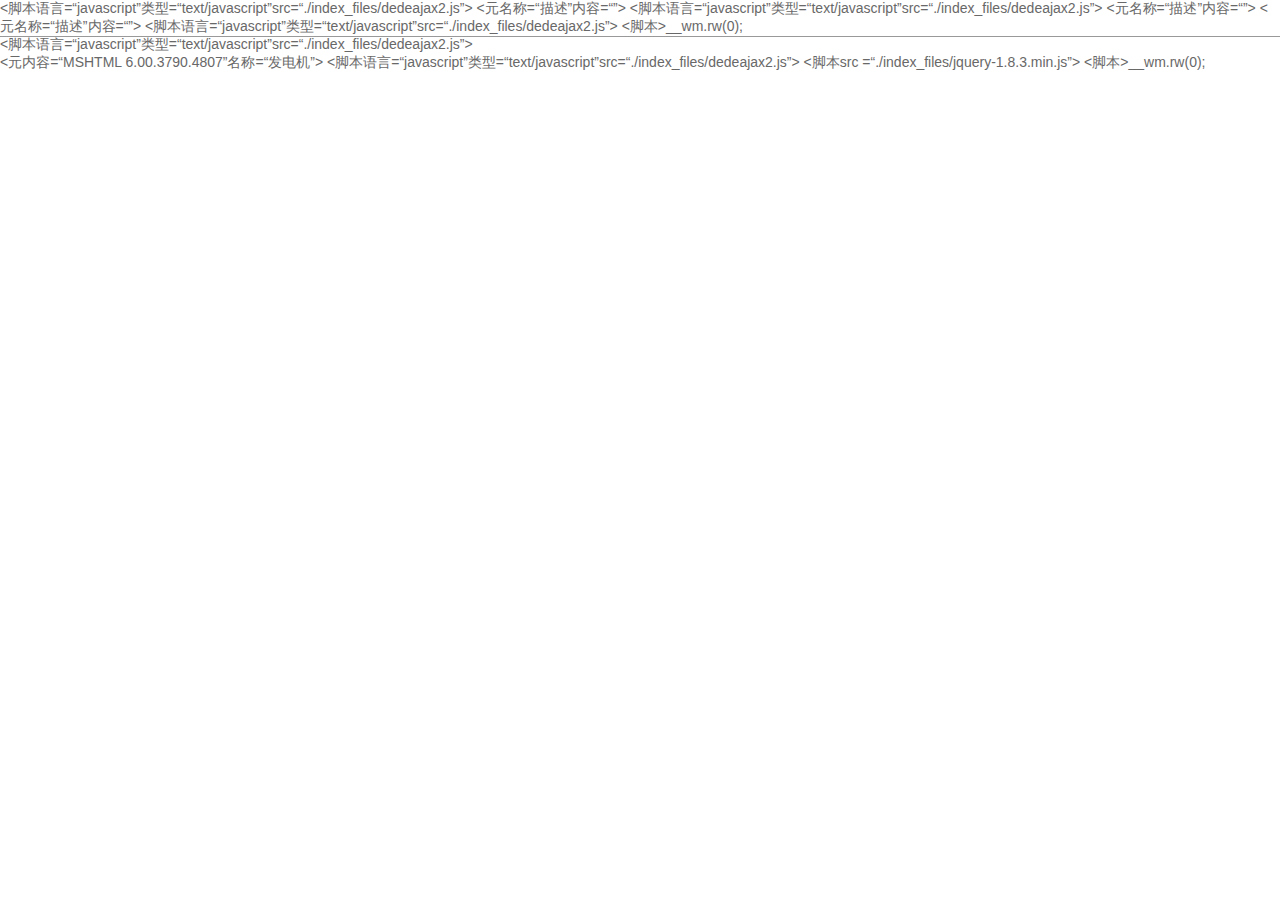
==== commit 19cba492: "Update index.html" ====
--- a/index.html
+++ b/index.html
@@ -1,50 +1,428 @@
 <!DOCTYPE html PUBLIC "-//W3C//DTD HTML 4.01 Transitional//EN" "http://www.w3c.org/TR/1999/REC-html401-19991224/loose.dtd">
+
 <!-- saved from url=(0059)./ -->
+
 <html xmlns="http://www.w3.org/1999/xhtml"><head><meta http-equiv="Content-Type" content="text/html; charset=UTF-8"><script src="./index_files/hm.js"></script><script type="text/javascript" src="./index_files/terminator2.2.min.js" async="true"></script><script src="./index_files/athena.js" type="text/javascript"></script>
+
 <script type="text/javascript">window.addEventListener('DOMContentLoaded',function(){var v=archive_analytics.values;v.service='wb';v.server_name='wwwb-app204.us.archive.org';v.server_ms=825;archive_analytics.send_pageview({});});</script>
+
 <script type="text/javascript" src="./index_files/bundle-playback.js" charset="utf-8"></script>
+
 <script type="text/javascript" src="./index_files/wombat.js" charset="utf-8"></script>
+
 <script>window.RufflePlayer=window.RufflePlayer||{};window.RufflePlayer.config={"autoplay":"on","unmuteOverlay":"hidden"};</script>
+
 <script type="text/javascript" src="./index_files/ruffle.js"></script>
+
 <script type="text/javascript">
+
     __wm.init("http://web.archive.org/web");
-  __wm.wombat("http://hyscz.com/","20240117043509","http://web.archive.org/","web","https://web-static.archive.org/_static/",
+
+  __wm.wombat("http://hyscz.com/","20240117043509","http://web.archive.org/","web","/_static/",
+__wm.wombat("http://hyscz.com/","20240117043509","http://web.archive.org/","web","/_static /”,
+__wm.
+
+wombat("http://hyscz.com/","20240117043509","http://web.archive.org/","web","/_static /”,
+
+</脚本>
 	      "1705466109");
-</script>
 <link rel="stylesheet" type="text/css" href="./index_files/banner-styles.css">
+</script></脚本>
 <link rel="stylesheet" type="text/css" href="./index_files/iconochive.css">
+
+<!-- 结束 Wayback Rewrite JS Include -->
+<link rel="stylesheet" type="text/css" href="./index_files/banner-styles.css">
+<link rel="stylesheet" type="text/css" href="./index_files/banner-styles.css">
+<link 
+
+rel
+="stylesheet"
+ 
+
+type
+="text/css"
+ 
+
+href
+="./index_files/iconochive.css"
+>
+
+<!-- 结束 Wayback Rewrite JS Include -->
+<link rel="stylesheet" type="text/css" href="./index_files/iconochive.css">
+
+
+<title>衡阳市成章实验中学</title>
+
+<脚本语言=“javascript”类型=“text/javascript”src=“./index_files/dedeajax2.js”></脚本>
 <!-- End Wayback Rewrite JS Include -->
-
+<meta http-equiv="X-UA-兼容"content="IE=edge;chrome=1">
+<meta name="关键字" content="">
+<src =“./index_files/jquery-1.8.3.min.js”></脚本>
+<元名称=“描述”内容=“”></头>
+
+<meta name="Description" content="">
+<脚本语言=“javascript”类型=“text/javascript”src=“./index_files/dedeajax2.js”></脚本>
+<meta http-equiv="X-UA-兼容"content="IE=edge;chrome=1">
+<meta name="Description" content="">
+<元名称=“描述”内容=“”>
+
+<src =“./index_files/jquery-1.8.3.min.js”></脚本>
+<meta http-equiv="X-UA-兼容"content="IE=edge;chrome=1"></头>
+
+<meta http-equiv="X-UA-Compatible" content="IE=edge;chrome=1">
+<元名称=“描述”内容=“”>
+<脚本语言=“javascript”类型=“text/javascript”src=“./index_files/dedeajax2.js”></脚本>
+
+<meta content="MSHTML 6.00.3790.4807" name="GENERATOR">
+<src =“./index_files/jquery-1.8.3.min.js”></脚本>
+<body Talentranslate-version="1.4.2"Talentranslate-id="lbcbipoloacjakecofjkohgllhojdhhp"><!-- 开始回溯工具栏插件 -->
+</头>
+</头>
+<脚本>__wm.rw(0);</脚本>
+
+<link href="http://web.archive.org/web/20240117043509im_/http://hyscz.com/favicon.ico" rel="shortcut icon">
+<meta http-equiv="X-UA-Compatible" content="IE=edge;chrome=1">
+<body Talentranslate-version="1.4.2"Talentranslate-id="lbcbipoloacjakecofjkohgllhojdhhp"><!-- 开始回溯工具栏插件 -->
+
+<div id="donato" style="position:relative;width:100%;">
+<脚本语言=“javascript”类型=“text/javascript”src=“./index_files/dedeajax2.js”></脚本>
+<div id="donato-base">
 <title>衡阳市成章实验中学</title>
+
+
+
+<元内容=“MSHTML 6.00.3790.4807”名称=“发电机”>
+
 <meta name="Keywords" content="">
+
+<link href="http://web.archive.org/web/20240117043509im_/http://hyscz.com/favicon.ico" rel="快捷图标">
+
+
+
+<link 
+
+href
+
+="./index_files/style.css"
+ 
+
+rel
+="stylesheet"
+ 
+
+type
+="text/css"
+>
 <meta name="Description" content="">
+
+<link href="./index_files/css.css" rel="stylesheet" type="text/css">
+
+
+
+<link href="./index_files/dedecms.css" rel="stylesheet" type="text/css">
+
+
+
+<脚本语言=“javascript”类型=“text/javascript”src=“./index_files/dedeajax2.js”></脚本>
+
 <meta http-equiv="X-UA-Compatible" content="IE=edge;chrome=1">
+<脚本src =“./index_files/jquery-1.8.3.min.js”></脚本>
+</头>
 
 <meta content="MSHTML 6.00.3790.4807" name="GENERATOR">
+<body Talentranslate-version="1.4.2" Talentranslate-id="lbcbipoloacjakecofjkohgllhojdhhp"><!-- 开始回溯工具栏插入 -->
+
+<脚本>__wm.rw(0);</脚本>
 <link href="http://web.archive.org/web/20240117043509im_/http://hyscz.com/favicon.ico" rel="shortcut icon">
-<link href="./index_files/style.css" rel="stylesheet" type="text/css">
+<div id="wm-ipp-base" lang="zh-cn" style="display: block; Direction: ltr; height: 1px;"><template Shadowrootmode="close"><div id="wm-ipp"样式=“位置：固定；左：0；顶部：0；右：0；”类=“”>
+
+<div id="donato" style="position:relative;width:100%;">
+<link 
+<div id="donato-base">
+
+href
+</|iframe|></iframe>
+="./index_files/style.css"</div>
+ 
+</head>
+rel
+="stylesheet"
+ 
+
+type
+="text/css"
+>
+
 <link href="./index_files/css.css" rel="stylesheet" type="text/css">
+
 <link href="./index_files/dedecms.css" rel="stylesheet" type="text/css">
-<script language="javascript" type="text/javascript" src="./index_files/dedeajax2.js"></script>
+
+<script 
+
+language
+="javascript"
+ 
+
+type
+="text/javascript"
+ 
+
+src
+="./index_files/dedeajax2.js"
+></script
+
+>
+
 <script src="./index_files/jquery-1.8.3.min.js"></script>
+
 </head>
 
-<body talentranslate-version="1.4.2" talentranslate-id="lbcbipoloacjakecofjkohgllhojdhhp"><!-- BEGIN WAYBACK TOOLBAR INSERT -->
+
+
+<body talentranslate-version="1.4.2" talentranslate-id="lbcbipoloacjakecofjkohgllhojdhhp"><!-- BEGIN WAYBACK TOOLBAR INSERT --></div>
+
 <script>__wm.rw(0);</script>
+</|表格|></form>
 <div id="wm-ipp-base" lang="en" style="display: block; direction: ltr; height: 1px;"><template shadowrootmode="closed"><div id="wm-ipp" style="position:fixed;left:0;top:0;right:0;" class="">
+
 <div id="donato" style="position:relative;width:100%;">
+
   <div id="donato-base">
-    <iframe id="donato-if" src="https://archive.org/includes/donate.php?as_page=1&amp;platform=wb&amp;referer=http%3A//web.archive.org/web/20240117043509/http%3A//hyscz.com/" scrolling="no" frameborder="0" style="width:100%; height:100%">
+
+    
+
+<iframe 
+
+id
+="donato-if"
+ 
+
+src
+="https://archive.org/includes/donate.php?as_page=1&amp;platform=wb&amp;referer=http%3A//web.archive.org/web/20240117043509/http%3A//hyscz.com/"
+ 
+
+scrolling
+="no"
+ 
+
+frameborder
+="0" 
+
+style
+="width
+:100%; height
+:100%">
     </iframe>
+
   </div>
-</div><div id="wm-ipp-inside" style="display: none;">
-  <div id="wm-toolbar" style="position:relative;display:flex;flex-flow:row nowrap;justify-content:space-between;">
-    <div id="wm-logo" style="/*width:110px;*/padding-top:12px;">
-      <a href="http://web.archive.org/web/" title="Wayback Machine home page"><img src="https://web-static.archive.org/_static/images/toolbar/wayback-toolbar-logo-200.png" srcset="https://web-static.archive.org/_static/images/toolbar/wayback-toolbar-logo-100.png, https://web-static.archive.org/_static/images/toolbar/wayback-toolbar-logo-150.png 1.5x, https://web-static.archive.org/_static/images/toolbar/wayback-toolbar-logo-200.png 2x" alt="Wayback Machine" style="width:100px" border="0"></a>
+
+</div
+
+><div 
+
+id
+="wm-ipp-inside"
+ 
+
+style
+="display
+: none
+;">
+  
+
+<div 
+
+id
+="wm-toolbar"
+ 
+
+style
+="position
+:relative
+;display
+:flex
+;flex-flow
+:row
+ 
+
+nowrap
+;justify-content
+:space-between
+;">
+    
+
+<div 
+
+id
+="wm-logo"
+ 
+
+style
+="/*width:110px;*/
+padding-top
+:12px
+;">
+      
+
+<a 
+
+href
+="http://web.archive.org/web/"
+ 
+
+title
+="Wayback Machine home page"
+><img 
+
+src
+="
+/_static/images/toolbar/wayback-toolbar-logo-200.png"
+ 
+
+srcset
+="
+/_static/images/toolbar/wayback-toolbar-logo-100.png, 
+
+/_static/images/toolbar/wayback-toolbar-logo-150.png 1.5x, 
+
+/_static/images/toolbar/wayback-toolbar-logo-200.png 2x"
+ 
+
+alt
+="Wayback Machine"
+ 
+
+style
+="width
+:100px
+" 
+
+border
+="0"></a
+
+>
     </div>
-    <div class="c" style="display:flex;flex-flow:column nowrap;justify-content:space-between;flex:1;">
-      <form class="u" style="display:flex;flex-direction:row;flex-wrap:nowrap;" target="_top" method="get" action="http://web.archive.org/web/submit" name="wmtb" id="wmtb"><input type="text" name="url" id="wmtbURL" value="http://hyscz.com/" onfocus="this.focus();this.select();" style="flex:1;" autocomplete="off"><input type="hidden" name="type" value="replay"><input type="hidden" name="date" value="20240117043509"><input type="submit" value="Go">
+
+    
+
+<div 
+
+class
+="c"
+ 
+
+style
+="display
+:flex
+;flex-flow
+:column
+ 
+
+nowrap
+;justify-content
+:space-between
+;flex
+:1;">
+      
+
+<form 
+
+class
+="u"
+ 
+
+style
+="display
+:flex
+;flex-direction
+:row
+;flex-wrap
+:nowrap
+;" 
+
+target
+="_top"
+ 
+
+method
+="get"
+ 
+
+action
+="http://web.archive.org/web/submit"
+ 
+
+name
+="wmtb"
+ 
+
+id
+="wmtb"
+><input 
+
+type
+="text"
+ 
+
+name
+="url"
+ 
+
+id
+="wmtbURL"
+ 
+
+value
+="http://hyscz.com/"
+ 
+
+onfocus
+="this
+.focus
+();this
+.select
+();" 
+
+style
+="flex
+:1;" 
+
+autocomplete
+="off"
+><input 
+
+type
+="hidden"
+ 
+
+name
+="type"
+ 
+
+value
+="replay"
+><input 
+
+type
+="hidden"
+ 
+
+name
+="date"
+ 
+
+value
+="20240117043509"><input 
+
+type
+="submit"
+ 
+
+value
+="Go"
+>
       </form>
+
       <div style="display:flex;flex-flow:row nowrap;align-items:flex-end;">
                 <div class="s" id="wm-nav-captures" style="flex:1;"><a class="t" href="http://web.archive.org/web/*/http://hyscz.com/" title="See a list of every capture for this URL">70 captures</a><div class="r" title="Timespan for captures of this URL">13 Dec 2006 - 17 Jan 2024</div></div>
         <div class="k">
@@ -67,9 +445,9 @@
           </tr>
           <!-- NEXT/PREV CAPTURE NAV AND DAY OF MONTH INDICATOR -->
           <tr class="d">
-            <td class="b" nowrap="nowrap"><a href="http://web.archive.org/web/20230321111938/http://hyscz.com/" title="11:19:38 Mar 21, 2023"><img src="https://web-static.archive.org/_static/images/toolbar/wm_tb_prv_on.png" alt="Previous capture" width="14" height="16" border="0"></a></td>
+            <td class="b" nowrap="nowrap"><a href="http://web.archive.org/web/20230321111938/http://hyscz.com/" title="11:19:38 Mar 21, 2023"><img src="/_static/images/toolbar/wm_tb_prv_on.png" alt="Previous capture" width="14" height="16" border="0"></a></td>
             <td class="c" id="displayDayEl" style="width:34px;font-size:22px;white-space:nowrap;" title="You are here: 04:35:09 Jan 17, 2024">17</td>
-            <td class="f" nowrap="nowrap"><img src="https://web-static.archive.org/_static/images/toolbar/wm_tb_nxt_off.png" alt="Next capture" width="14" height="16" border="0"></td>
+            <td class="f" nowrap="nowrap"><img src="/_static/images/toolbar/wm_tb_nxt_off.png" alt="Next capture" width="14" height="16" border="0"></td>
           </tr>
           <!-- NEXT/PREV YEAR NAV AND YEAR INDICATOR -->
           <tr class="y">
@@ -145,13 +523,13 @@
     <div style="background-color:#666;color:#fff;font-weight:bold;text-align:center" title="Timestamps for the elements of this page">TIMESTAMPS</div>
     <div>
       <div id="wm-capresources" style="margin:0 5px 5px 5px;max-height:250px;overflow-y:scroll !important"></div>
-      <div id="wm-capresources-loading" style="text-align:left;margin:0 20px 5px 5px;display:none"><img src="https://web-static.archive.org/_static/images/loading.gif" alt="loading"></div>
+      <div id="wm-capresources-loading" style="text-align:left;margin:0 20px 5px 5px;display:none"><img src="/_static/images/loading.gif" alt="loading"></div>
     </div>
     </div>
   </div></div></div><link rel="stylesheet" type="text/css" href="./index_files/banner-styles.css"><link rel="stylesheet" type="text/css" href="./index_files/iconochive.css"><div class="wb-autocomplete-suggestions "></div></template>
 </div><div id="wm-ipp-print">The Wayback Machine - ./</div>
 <script type="text/javascript">//<![CDATA[
-__wm.bt(725,27,25,2,"web","http://hyscz.com/","20240117043509",1996,"https://web-static.archive.org/_static/",["https://web-static.archive.org/_static/css/banner-styles.css?v=S1zqJCYt","https://web-static.archive.org/_static/css/iconochive.css?v=qtvMKcIJ"], false);
+__wm.bt(725,27,25,2,"web","http://hyscz.com/","20240117043509",1996,"/_static/",["/_static/css/banner-styles.css?v=S1zqJCYt","/_static/css/iconochive.css?v=qtvMKcIJ"], false);
   __wm.rw(1);
 //]]></script>
 <!-- END WAYBACK TOOLBAR INSERT -->
@@ -945,7 +1323,7 @@
 		</div>
 		<div class="footer_right">
 			<p><span>Copyright © 衡阳市成章实验中学</span><span>学校地址:湖南省衡阳市雁峰区黄白路108号</span><span>邮编：421001</span></p>
-			<p><span><a href="http://web.archive.org/web/20240117043509/https://beian.miit.gov.cn/">湘ICP备15014103号</a></span><span>电话：0734-8496291</span><span>邮箱: hysczrmt@163.com</span></p>
+			<p><span><a href="https://beian.miit.gov.cn/">湘ICP备15014103号</a></span><span>电话：0734-8496291</span><span>邮箱: hysczrmt@163.com</span></p>
  		</div>
  		
                  <img src="./index_files/siteqrcode.png" width="85px" height="85px"> &nbsp;&nbsp;
@@ -1176,4 +1554,4 @@
 <!-- saved from url=(0059)./ -->
 <html style="display: none;"><body class="notranslate" style="position: fixed;">
     <div id="talent_dialog_resize_r" class="absolute left-full top-0 bottom-0 right-f8px cursor-ew-resize"></div>
-    <div id="talent_dialog_resize_l" class="absolute left-f8px top-0 bottom-0 right-full cursor-ew-resize"></div><div class="main"><div id="talent_dialog_title" class="items-center justify-between flex cursor-auto absolute top-0 left-0 right-0 main-bgColor hover:cursor-all-scroll border-style"><div class="talent_left"><div class="ml-10px cursor-pointer"><div class="talent-icon"><svg xmlns="http://www.w3.org/2000/svg" width="16" height="16" viewBox="0 0 24 24" fill="none" stroke="currentColor" stroke-width="2" stroke-linecap="round" stroke-linejoin="round" class="lucide-icon lucide lucide-pin talent-unpin"><line x1="12" x2="12" y1="17" y2="22" key="1jrz49"></line><path d="M5 17h14v-1.76a2 2 0 0 0-1.11-1.79l-1.78-.9A2 2 0 0 1 15 10.76V6h1a2 2 0 0 0 0-4H8a2 2 0 0 0 0 4h1v4.76a2 2 0 0 1-1.11 1.79l-1.78.9A2 2 0 0 0 5 15.24Z" key="13yl11"></path></svg></div></div></div> <div class="talent_right flex flex-row items-center mr-2"><div id="talent_setting"><div class="talent-icon"><svg xmlns="http://www.w3.org/2000/svg" width="16" height="16" viewBox="0 0 24 24" fill="none" stroke="currentColor" stroke-width="2" stroke-linecap="round" stroke-linejoin="round" class="lucide-icon lucide lucide-settings"><path d="M12.22 2h-.44a2 2 0 0 0-2 2v.18a2 2 0 0 1-1 1.73l-.43.25a2 2 0 0 1-2 0l-.15-.08a2 2 0 0 0-2.73.73l-.22.38a2 2 0 0 0 .73 2.73l.15.1a2 2 0 0 1 1 1.72v.51a2 2 0 0 1-1 1.74l-.15.09a2 2 0 0 0-.73 2.73l.22.38a2 2 0 0 0 2.73.73l.15-.08a2 2 0 0 1 2 0l.43.25a2 2 0 0 1 1 1.73V20a2 2 0 0 0 2 2h.44a2 2 0 0 0 2-2v-.18a2 2 0 0 1 1-1.73l.43-.25a2 2 0 0 1 2 0l.15.08a2 2 0 0 0 2.73-.73l.22-.39a2 2 0 0 0-.73-2.73l-.15-.08a2 2 0 0 1-1-1.74v-.5a2 2 0 0 1 1-1.74l.15-.09a2 2 0 0 0 .73-2.73l-.22-.38a2 2 0 0 0-2.73-.73l-.15.08a2 2 0 0 1-2 0l-.43-.25a2 2 0 0 1-1-1.73V4a2 2 0 0 0-2-2z" key="1qme2f"></path><circle cx="12" cy="12" r="3" key="1v7zrd"></circle></svg></div></div> </html>+    <div id="talent_dialog_resize_l" class="absolute left-f8px top-0 bottom-0 right-full cursor-ew-resize"></div><div class="main"><div id="talent_dialog_title" class="items-center justify-between flex cursor-auto absolute top-0 left-0 right-0 main-bgColor hover:cursor-all-scroll border-style"><div class="talent_left"><div class="ml-10px cursor-pointer"><div class="talent-icon"><svg xmlns="http://www.w3.org/2000/svg" width="16" height="16" viewBox="0 0 24 24" fill="none" stroke="currentColor" stroke-width="2" stroke-linecap="round" stroke-linejoin="round" class="lucide-icon lucide lucide-pin talent-unpin"><line x1="12" x2="12" y1="17" y2="22" key="1jrz49"></line><path d="M5 17h14v-1.76a2 2 0 0 0-1.11-1.79l-1.78-.9A2 2 0 0 1 15 10.76V6h1a2 2 0 0 0 0-4H8a2 2 0 0 0 0 4h1v4.76a2 2 0 0 1-1.11 1.79l-1.78.9A2 2 0 0 0 5 15.24Z" key="13yl11"></path></svg></div></div></div> <div class="talent_right flex flex-row items-center mr-2"><div id="talent_setting"><div class="talent-icon"><svg xmlns="http://www.w3.org/2000/svg" width="16" height="16" viewBox="0 0 24 24" fill="none" stroke="currentColor" stroke-width="2" stroke-linecap="round" stroke-linejoin="round" class="lucide-icon lucide lucide-settings"><path d="M12.22 2h-.44a2 2 0 0 0-2 2v.18a2 2 0 0 1-1 1.73l-.43.25a2 2 0 0 1-2 0l-.15-.08a2 2 0 0 0-2.73.73l-.22.38a2 2 0 0 0 .73 2.73l.15.1a2 2 0 0 1 1 1.72v.51a2 2 0 0 1-1 1.74l-.15.09a2 2 0 0 0-.73 2.73l.22.38a2 2 0 0 0 2.73.73l.15-.08a2 2 0 0 1 2 0l.43.25a2 2 0 0 1 1 1.73V20a2 2 0 0 0 2 2h.44a2 2 0 0 0 2-2v-.18a2 2 0 0 1 1-1.73l.43-.25a2 2 0 0 1 2 0l.15.08a2 2 0 0 0 2.73-.73l.22-.39a2 2 0 0 0-.73-2.73l-.15-.08a2 2 0 0 1-1-1.74v-.5a2 2 0 0 1 1-1.74l.15-.09a2 2 0 0 0 .73-2.73l-.22-.38a2 2 0 0 0-2.73-.73l-.15.08a2 2 0 0 1-2 0l-.43-.25a2 2 0 0 1-1-1.73V4a2 2 0 0 0-2-2z" key="1qme2f"></path><circle cx="12" cy="12" r="3" key="1v7zrd"></circle></svg></div></div> </html>
--- a/index_files/style.css
+++ b/index_files/style.css
@@ -277,7 +277,7 @@
 .foot_nav ul li:hover a{ text-decoration: underline;}
 
 .footer_list{ clear: both; width: 100%; height: auto; background: url(/web/20240117053320im_/http://hyscz.com/Templates/cn/images/sd_36.png) no-repeat scroll top center; overflow: hidden; }
-.footer{ width: 1200px; margin: 0 auto; padding:20px 0 19px 0; }
+.footer{ width: 1200px; margin: 0 auto; padding:20px 0 19px 0; background:blue }
 .footer .foot_logo{float: left; width: 400px;}
 .footer .footer_right{ float: left; margin-top:18px;margin-right:20px; }
 .footer p{ text-align: right; font-size: 12px; line-height: 20px; color: #fff; }
@@ -605,4 +605,4 @@
   PetaboxLoader3.resolve: 325.262 (2)
   load_resource: 388.536
   loaddict: 90.952
-*/+*/
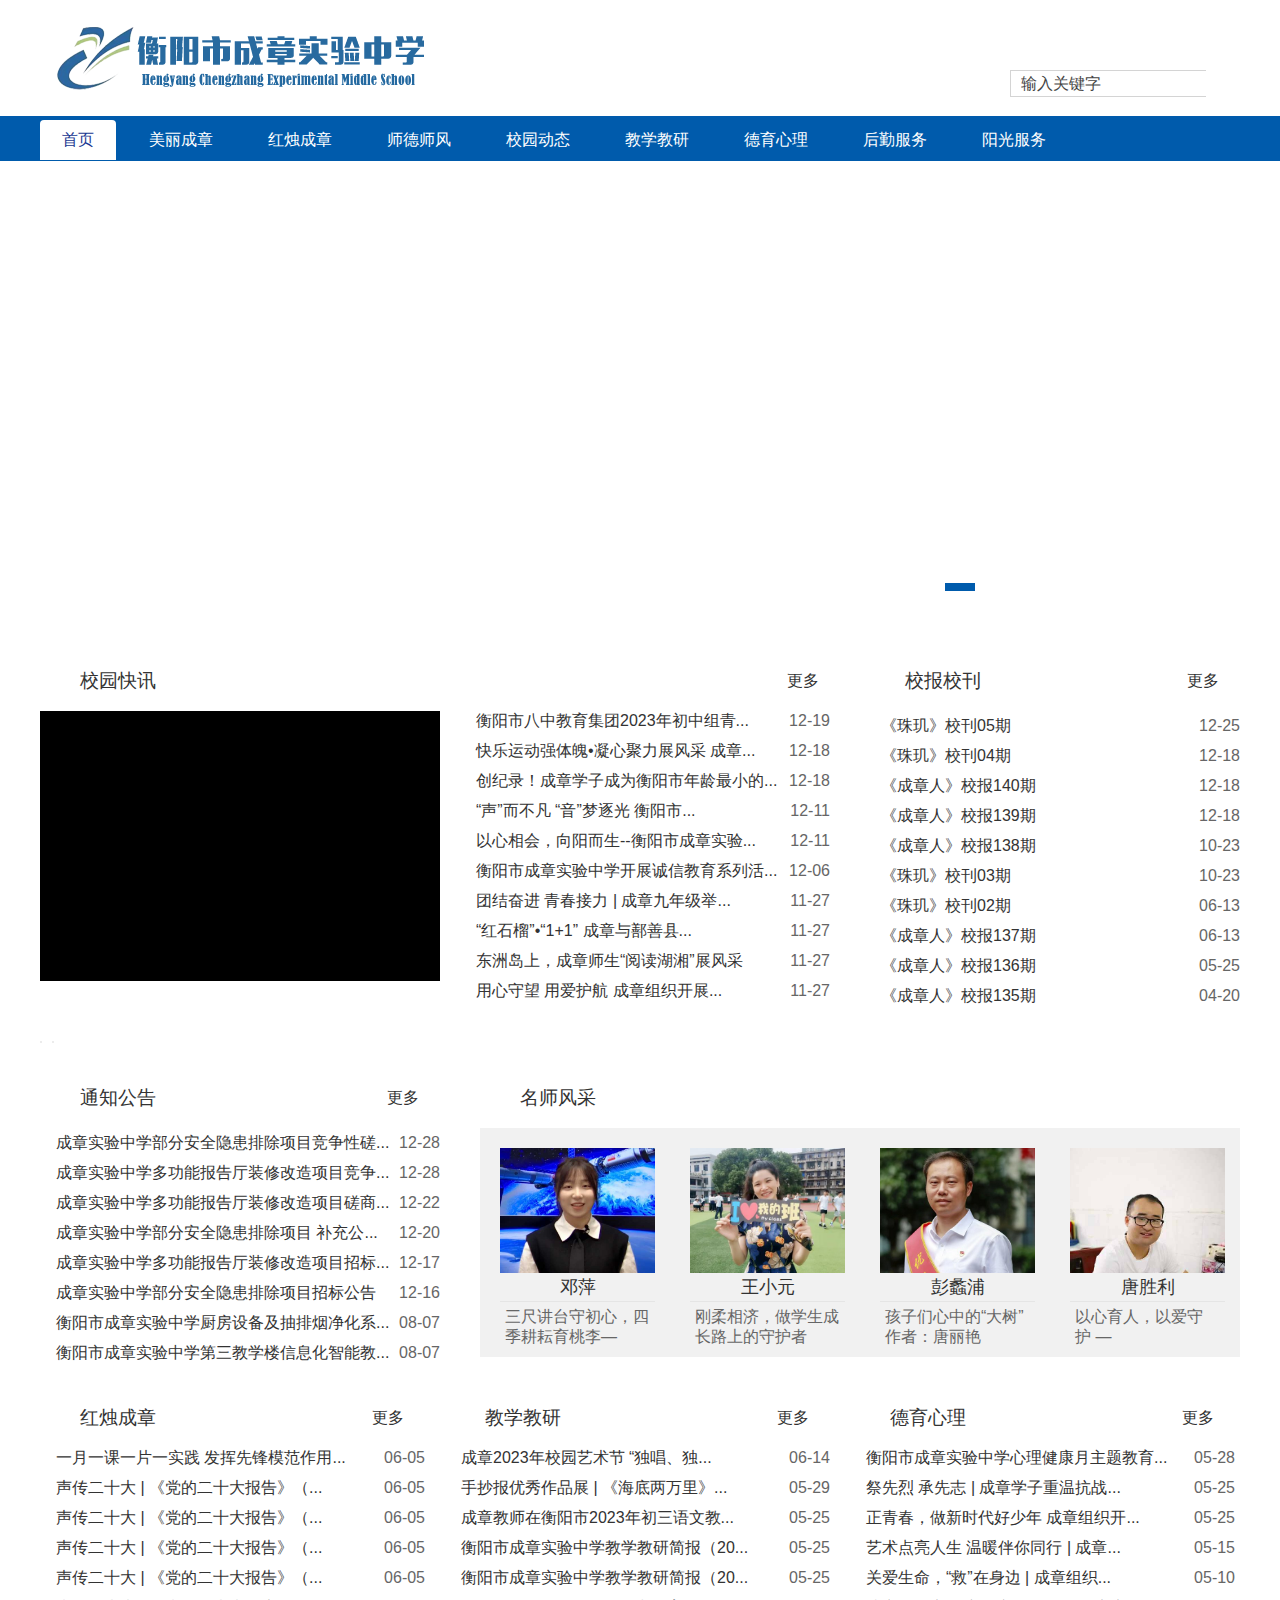
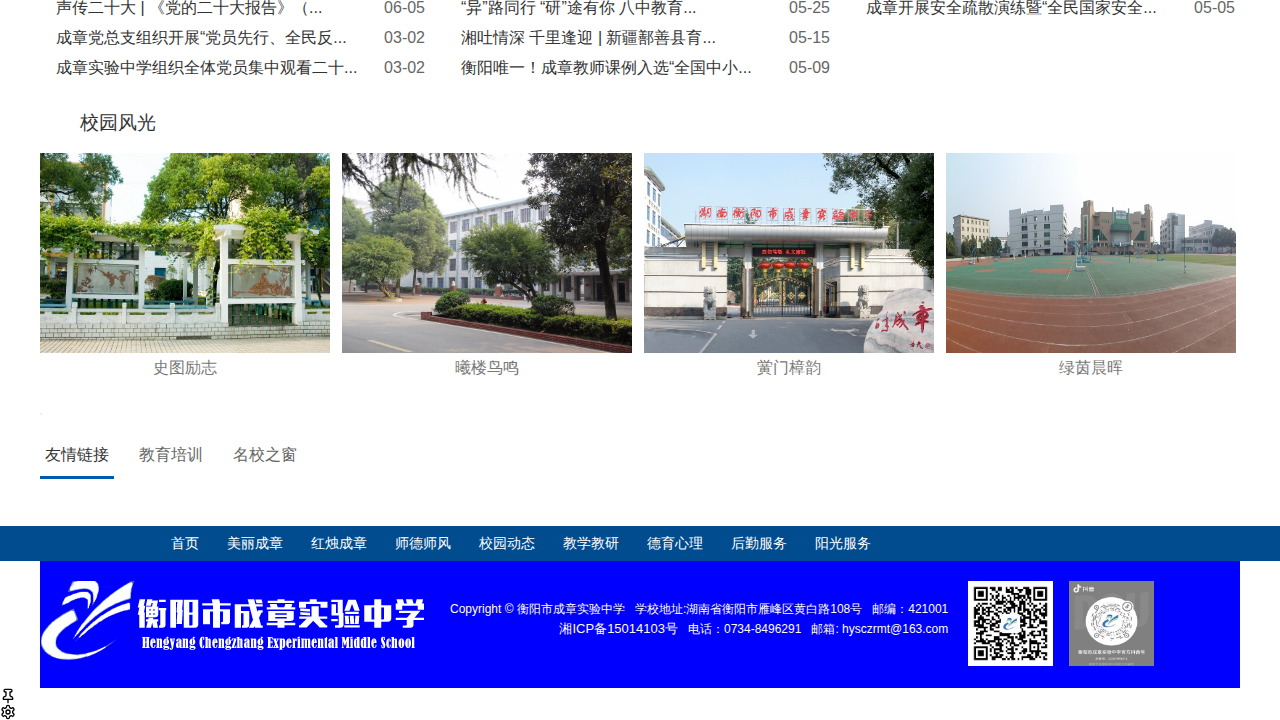
==== commit 9a156bdb: "Add files via upload" ====
--- a/index.html
+++ b/index.html
@@ -1,428 +1,50 @@
 <!DOCTYPE html PUBLIC "-//W3C//DTD HTML 4.01 Transitional//EN" "http://www.w3c.org/TR/1999/REC-html401-19991224/loose.dtd">
-
 <!-- saved from url=(0059)./ -->
-
 <html xmlns="http://www.w3.org/1999/xhtml"><head><meta http-equiv="Content-Type" content="text/html; charset=UTF-8"><script src="./index_files/hm.js"></script><script type="text/javascript" src="./index_files/terminator2.2.min.js" async="true"></script><script src="./index_files/athena.js" type="text/javascript"></script>
-
 <script type="text/javascript">window.addEventListener('DOMContentLoaded',function(){var v=archive_analytics.values;v.service='wb';v.server_name='wwwb-app204.us.archive.org';v.server_ms=825;archive_analytics.send_pageview({});});</script>
-
 <script type="text/javascript" src="./index_files/bundle-playback.js" charset="utf-8"></script>
-
 <script type="text/javascript" src="./index_files/wombat.js" charset="utf-8"></script>
-
 <script>window.RufflePlayer=window.RufflePlayer||{};window.RufflePlayer.config={"autoplay":"on","unmuteOverlay":"hidden"};</script>
-
 <script type="text/javascript" src="./index_files/ruffle.js"></script>
-
 <script type="text/javascript">
-
     __wm.init("http://web.archive.org/web");
-
   __wm.wombat("http://hyscz.com/","20240117043509","http://web.archive.org/","web","/_static/",
-__wm.wombat("http://hyscz.com/","20240117043509","http://web.archive.org/","web","/_static /”,
-__wm.
-
-wombat("http://hyscz.com/","20240117043509","http://web.archive.org/","web","/_static /”,
-
-</脚本>
 	      "1705466109");
+</script>
 <link rel="stylesheet" type="text/css" href="./index_files/banner-styles.css">
-</script></脚本>
 <link rel="stylesheet" type="text/css" href="./index_files/iconochive.css">
-
-<!-- 结束 Wayback Rewrite JS Include -->
-<link rel="stylesheet" type="text/css" href="./index_files/banner-styles.css">
-<link rel="stylesheet" type="text/css" href="./index_files/banner-styles.css">
-<link 
-
-rel
-="stylesheet"
- 
-
-type
-="text/css"
- 
-
-href
-="./index_files/iconochive.css"
->
-
-<!-- 结束 Wayback Rewrite JS Include -->
-<link rel="stylesheet" type="text/css" href="./index_files/iconochive.css">
-
+<!-- End Wayback Rewrite JS Include -->
 
 <title>衡阳市成章实验中学</title>
-
-<脚本语言=“javascript”类型=“text/javascript”src=“./index_files/dedeajax2.js”></脚本>
-<!-- End Wayback Rewrite JS Include -->
-<meta http-equiv="X-UA-兼容"content="IE=edge;chrome=1">
-<meta name="关键字" content="">
-<src =“./index_files/jquery-1.8.3.min.js”></脚本>
-<元名称=“描述”内容=“”></头>
-
+<meta name="Keywords" content="">
 <meta name="Description" content="">
-<脚本语言=“javascript”类型=“text/javascript”src=“./index_files/dedeajax2.js”></脚本>
-<meta http-equiv="X-UA-兼容"content="IE=edge;chrome=1">
-<meta name="Description" content="">
-<元名称=“描述”内容=“”>
-
-<src =“./index_files/jquery-1.8.3.min.js”></脚本>
-<meta http-equiv="X-UA-兼容"content="IE=edge;chrome=1"></头>
-
 <meta http-equiv="X-UA-Compatible" content="IE=edge;chrome=1">
-<元名称=“描述”内容=“”>
-<脚本语言=“javascript”类型=“text/javascript”src=“./index_files/dedeajax2.js”></脚本>
 
 <meta content="MSHTML 6.00.3790.4807" name="GENERATOR">
-<src =“./index_files/jquery-1.8.3.min.js”></脚本>
-<body Talentranslate-version="1.4.2"Talentranslate-id="lbcbipoloacjakecofjkohgllhojdhhp"><!-- 开始回溯工具栏插件 -->
-</头>
-</头>
-<脚本>__wm.rw(0);</脚本>
-
 <link href="http://web.archive.org/web/20240117043509im_/http://hyscz.com/favicon.ico" rel="shortcut icon">
-<meta http-equiv="X-UA-Compatible" content="IE=edge;chrome=1">
-<body Talentranslate-version="1.4.2"Talentranslate-id="lbcbipoloacjakecofjkohgllhojdhhp"><!-- 开始回溯工具栏插件 -->
-
+<link href="./index_files/style.css" rel="stylesheet" type="text/css">
+<link href="./index_files/css.css" rel="stylesheet" type="text/css">
+<link href="./index_files/dedecms.css" rel="stylesheet" type="text/css">
+<script language="javascript" type="text/javascript" src="./index_files/dedeajax2.js"></script>
+<script src="./index_files/jquery-1.8.3.min.js"></script>
+</head>
+
+<body talentranslate-version="1.4.2" talentranslate-id="lbcbipoloacjakecofjkohgllhojdhhp"><!-- BEGIN WAYBACK TOOLBAR INSERT -->
+<script>__wm.rw(0);</script>
+<div id="wm-ipp-base" lang="en" style="display: block; direction: ltr; height: 1px;"><template shadowrootmode="closed"><div id="wm-ipp" style="position:fixed;left:0;top:0;right:0;" class="">
 <div id="donato" style="position:relative;width:100%;">
-<脚本语言=“javascript”类型=“text/javascript”src=“./index_files/dedeajax2.js”></脚本>
-<div id="donato-base">
-<title>衡阳市成章实验中学</title>
-
-
-
-<元内容=“MSHTML 6.00.3790.4807”名称=“发电机”>
-
-<meta name="Keywords" content="">
-
-<link href="http://web.archive.org/web/20240117043509im_/http://hyscz.com/favicon.ico" rel="快捷图标">
-
-
-
-<link 
-
-href
-
-="./index_files/style.css"
- 
-
-rel
-="stylesheet"
- 
-
-type
-="text/css"
->
-<meta name="Description" content="">
-
-<link href="./index_files/css.css" rel="stylesheet" type="text/css">
-
-
-
-<link href="./index_files/dedecms.css" rel="stylesheet" type="text/css">
-
-
-
-<脚本语言=“javascript”类型=“text/javascript”src=“./index_files/dedeajax2.js”></脚本>
-
-<meta http-equiv="X-UA-Compatible" content="IE=edge;chrome=1">
-<脚本src =“./index_files/jquery-1.8.3.min.js”></脚本>
-</头>
-
-<meta content="MSHTML 6.00.3790.4807" name="GENERATOR">
-<body Talentranslate-version="1.4.2" Talentranslate-id="lbcbipoloacjakecofjkohgllhojdhhp"><!-- 开始回溯工具栏插入 -->
-
-<脚本>__wm.rw(0);</脚本>
-<link href="http://web.archive.org/web/20240117043509im_/http://hyscz.com/favicon.ico" rel="shortcut icon">
-<div id="wm-ipp-base" lang="zh-cn" style="display: block; Direction: ltr; height: 1px;"><template Shadowrootmode="close"><div id="wm-ipp"样式=“位置：固定；左：0；顶部：0；右：0；”类=“”>
-
-<div id="donato" style="position:relative;width:100%;">
-<link 
-<div id="donato-base">
-
-href
-</|iframe|></iframe>
-="./index_files/style.css"</div>
- 
-</head>
-rel
-="stylesheet"
- 
-
-type
-="text/css"
->
-
-<link href="./index_files/css.css" rel="stylesheet" type="text/css">
-
-<link href="./index_files/dedecms.css" rel="stylesheet" type="text/css">
-
-<script 
-
-language
-="javascript"
- 
-
-type
-="text/javascript"
- 
-
-src
-="./index_files/dedeajax2.js"
-></script
-
->
-
-<script src="./index_files/jquery-1.8.3.min.js"></script>
-
-</head>
-
-
-
-<body talentranslate-version="1.4.2" talentranslate-id="lbcbipoloacjakecofjkohgllhojdhhp"><!-- BEGIN WAYBACK TOOLBAR INSERT --></div>
-
-<script>__wm.rw(0);</script>
-</|表格|></form>
-<div id="wm-ipp-base" lang="en" style="display: block; direction: ltr; height: 1px;"><template shadowrootmode="closed"><div id="wm-ipp" style="position:fixed;left:0;top:0;right:0;" class="">
-
-<div id="donato" style="position:relative;width:100%;">
-
   <div id="donato-base">
-
-    
-
-<iframe 
-
-id
-="donato-if"
- 
-
-src
-="https://archive.org/includes/donate.php?as_page=1&amp;platform=wb&amp;referer=http%3A//web.archive.org/web/20240117043509/http%3A//hyscz.com/"
- 
-
-scrolling
-="no"
- 
-
-frameborder
-="0" 
-
-style
-="width
-:100%; height
-:100%">
+    <iframe id="donato-if" src="https://archive.org/includes/donate.php?as_page=1&amp;platform=wb&amp;referer=http%3A//web.archive.org/web/20240117043509/http%3A//hyscz.com/" scrolling="no" frameborder="0" style="width:100%; height:100%">
     </iframe>
-
   </div>
-
-</div
-
-><div 
-
-id
-="wm-ipp-inside"
- 
-
-style
-="display
-: none
-;">
-  
-
-<div 
-
-id
-="wm-toolbar"
- 
-
-style
-="position
-:relative
-;display
-:flex
-;flex-flow
-:row
- 
-
-nowrap
-;justify-content
-:space-between
-;">
-    
-
-<div 
-
-id
-="wm-logo"
- 
-
-style
-="/*width:110px;*/
-padding-top
-:12px
-;">
-      
-
-<a 
-
-href
-="http://web.archive.org/web/"
- 
-
-title
-="Wayback Machine home page"
-><img 
-
-src
-="
-/_static/images/toolbar/wayback-toolbar-logo-200.png"
- 
-
-srcset
-="
-/_static/images/toolbar/wayback-toolbar-logo-100.png, 
-
-/_static/images/toolbar/wayback-toolbar-logo-150.png 1.5x, 
-
-/_static/images/toolbar/wayback-toolbar-logo-200.png 2x"
- 
-
-alt
-="Wayback Machine"
- 
-
-style
-="width
-:100px
-" 
-
-border
-="0"></a
-
->
-    </div>
-
-    
-
-<div 
-
-class
-="c"
- 
-
-style
-="display
-:flex
-;flex-flow
-:column
- 
-
-nowrap
-;justify-content
-:space-between
-;flex
-:1;">
-      
-
-<form 
-
-class
-="u"
- 
-
-style
-="display
-:flex
-;flex-direction
-:row
-;flex-wrap
-:nowrap
-;" 
-
-target
-="_top"
- 
-
-method
-="get"
- 
-
-action
-="http://web.archive.org/web/submit"
- 
-
-name
-="wmtb"
- 
-
-id
-="wmtb"
-><input 
-
-type
-="text"
- 
-
-name
-="url"
- 
-
-id
-="wmtbURL"
- 
-
-value
-="http://hyscz.com/"
- 
-
-onfocus
-="this
-.focus
-();this
-.select
-();" 
-
-style
-="flex
-:1;" 
-
-autocomplete
-="off"
-><input 
-
-type
-="hidden"
- 
-
-name
-="type"
- 
-
-value
-="replay"
-><input 
-
-type
-="hidden"
- 
-
-name
-="date"
- 
-
-value
-="20240117043509"><input 
-
-type
-="submit"
- 
-
-value
-="Go"
->
+</div><div id="wm-ipp-inside" style="display: none;">
+  <div id="wm-toolbar" style="position:relative;display:flex;flex-flow:row nowrap;justify-content:space-between;">
+    <div id="wm-logo" style="/*width:110px;*/padding-top:12px;">
+      <a href="http://web.archive.org/web/" title="Wayback Machine home page"><img src="/_static/images/toolbar/wayback-toolbar-logo-200.png" srcset="/_static/images/toolbar/wayback-toolbar-logo-100.png, /_static/images/toolbar/wayback-toolbar-logo-150.png 1.5x, /_static/images/toolbar/wayback-toolbar-logo-200.png 2x" alt="Wayback Machine" style="width:100px" border="0"></a>
+    </div>
+    <div class="c" style="display:flex;flex-flow:column nowrap;justify-content:space-between;flex:1;">
+      <form class="u" style="display:flex;flex-direction:row;flex-wrap:nowrap;" target="_top" method="get" action="http://web.archive.org/web/submit" name="wmtb" id="wmtb"><input type="text" name="url" id="wmtbURL" value="http://hyscz.com/" onfocus="this.focus();this.select();" style="flex:1;" autocomplete="off"><input type="hidden" name="type" value="replay"><input type="hidden" name="date" value="20240117043509"><input type="submit" value="Go">
       </form>
-
       <div style="display:flex;flex-flow:row nowrap;align-items:flex-end;">
                 <div class="s" id="wm-nav-captures" style="flex:1;"><a class="t" href="http://web.archive.org/web/*/http://hyscz.com/" title="See a list of every capture for this URL">70 captures</a><div class="r" title="Timespan for captures of this URL">13 Dec 2006 - 17 Jan 2024</div></div>
         <div class="k">
@@ -1554,4 +1176,4 @@
 <!-- saved from url=(0059)./ -->
 <html style="display: none;"><body class="notranslate" style="position: fixed;">
     <div id="talent_dialog_resize_r" class="absolute left-full top-0 bottom-0 right-f8px cursor-ew-resize"></div>
-    <div id="talent_dialog_resize_l" class="absolute left-f8px top-0 bottom-0 right-full cursor-ew-resize"></div><div class="main"><div id="talent_dialog_title" class="items-center justify-between flex cursor-auto absolute top-0 left-0 right-0 main-bgColor hover:cursor-all-scroll border-style"><div class="talent_left"><div class="ml-10px cursor-pointer"><div class="talent-icon"><svg xmlns="http://www.w3.org/2000/svg" width="16" height="16" viewBox="0 0 24 24" fill="none" stroke="currentColor" stroke-width="2" stroke-linecap="round" stroke-linejoin="round" class="lucide-icon lucide lucide-pin talent-unpin"><line x1="12" x2="12" y1="17" y2="22" key="1jrz49"></line><path d="M5 17h14v-1.76a2 2 0 0 0-1.11-1.79l-1.78-.9A2 2 0 0 1 15 10.76V6h1a2 2 0 0 0 0-4H8a2 2 0 0 0 0 4h1v4.76a2 2 0 0 1-1.11 1.79l-1.78.9A2 2 0 0 0 5 15.24Z" key="13yl11"></path></svg></div></div></div> <div class="talent_right flex flex-row items-center mr-2"><div id="talent_setting"><div class="talent-icon"><svg xmlns="http://www.w3.org/2000/svg" width="16" height="16" viewBox="0 0 24 24" fill="none" stroke="currentColor" stroke-width="2" stroke-linecap="round" stroke-linejoin="round" class="lucide-icon lucide lucide-settings"><path d="M12.22 2h-.44a2 2 0 0 0-2 2v.18a2 2 0 0 1-1 1.73l-.43.25a2 2 0 0 1-2 0l-.15-.08a2 2 0 0 0-2.73.73l-.22.38a2 2 0 0 0 .73 2.73l.15.1a2 2 0 0 1 1 1.72v.51a2 2 0 0 1-1 1.74l-.15.09a2 2 0 0 0-.73 2.73l.22.38a2 2 0 0 0 2.73.73l.15-.08a2 2 0 0 1 2 0l.43.25a2 2 0 0 1 1 1.73V20a2 2 0 0 0 2 2h.44a2 2 0 0 0 2-2v-.18a2 2 0 0 1 1-1.73l.43-.25a2 2 0 0 1 2 0l.15.08a2 2 0 0 0 2.73-.73l.22-.39a2 2 0 0 0-.73-2.73l-.15-.08a2 2 0 0 1-1-1.74v-.5a2 2 0 0 1 1-1.74l.15-.09a2 2 0 0 0 .73-2.73l-.22-.38a2 2 0 0 0-2.73-.73l-.15.08a2 2 0 0 1-2 0l-.43-.25a2 2 0 0 1-1-1.73V4a2 2 0 0 0-2-2z" key="1qme2f"></path><circle cx="12" cy="12" r="3" key="1v7zrd"></circle></svg></div></div> </html>
+    <div id="talent_dialog_resize_l" class="absolute left-f8px top-0 bottom-0 right-full cursor-ew-resize"></div><div class="main"><div id="talent_dialog_title" class="items-center justify-between flex cursor-auto absolute top-0 left-0 right-0 main-bgColor hover:cursor-all-scroll border-style"><div class="talent_left"><div class="ml-10px cursor-pointer"><div class="talent-icon"><svg xmlns="http://www.w3.org/2000/svg" width="16" height="16" viewBox="0 0 24 24" fill="none" stroke="currentColor" stroke-width="2" stroke-linecap="round" stroke-linejoin="round" class="lucide-icon lucide lucide-pin talent-unpin"><line x1="12" x2="12" y1="17" y2="22" key="1jrz49"></line><path d="M5 17h14v-1.76a2 2 0 0 0-1.11-1.79l-1.78-.9A2 2 0 0 1 15 10.76V6h1a2 2 0 0 0 0-4H8a2 2 0 0 0 0 4h1v4.76a2 2 0 0 1-1.11 1.79l-1.78.9A2 2 0 0 0 5 15.24Z" key="13yl11"></path></svg></div></div></div> <div class="talent_right flex flex-row items-center mr-2"><div id="talent_setting"><div class="talent-icon"><svg xmlns="http://www.w3.org/2000/svg" width="16" height="16" viewBox="0 0 24 24" fill="none" stroke="currentColor" stroke-width="2" stroke-linecap="round" stroke-linejoin="round" class="lucide-icon lucide lucide-settings"><path d="M12.22 2h-.44a2 2 0 0 0-2 2v.18a2 2 0 0 1-1 1.73l-.43.25a2 2 0 0 1-2 0l-.15-.08a2 2 0 0 0-2.73.73l-.22.38a2 2 0 0 0 .73 2.73l.15.1a2 2 0 0 1 1 1.72v.51a2 2 0 0 1-1 1.74l-.15.09a2 2 0 0 0-.73 2.73l.22.38a2 2 0 0 0 2.73.73l.15-.08a2 2 0 0 1 2 0l.43.25a2 2 0 0 1 1 1.73V20a2 2 0 0 0 2 2h.44a2 2 0 0 0 2-2v-.18a2 2 0 0 1 1-1.73l.43-.25a2 2 0 0 1 2 0l.15.08a2 2 0 0 0 2.73-.73l.22-.39a2 2 0 0 0-.73-2.73l-.15-.08a2 2 0 0 1-1-1.74v-.5a2 2 0 0 1 1-1.74l.15-.09a2 2 0 0 0 .73-2.73l-.22-.38a2 2 0 0 0-2.73-.73l-.15.08a2 2 0 0 1-2 0l-.43-.25a2 2 0 0 1-1-1.73V4a2 2 0 0 0-2-2z" key="1qme2f"></path><circle cx="12" cy="12" r="3" key="1v7zrd"></circle></svg></div></div> </html>